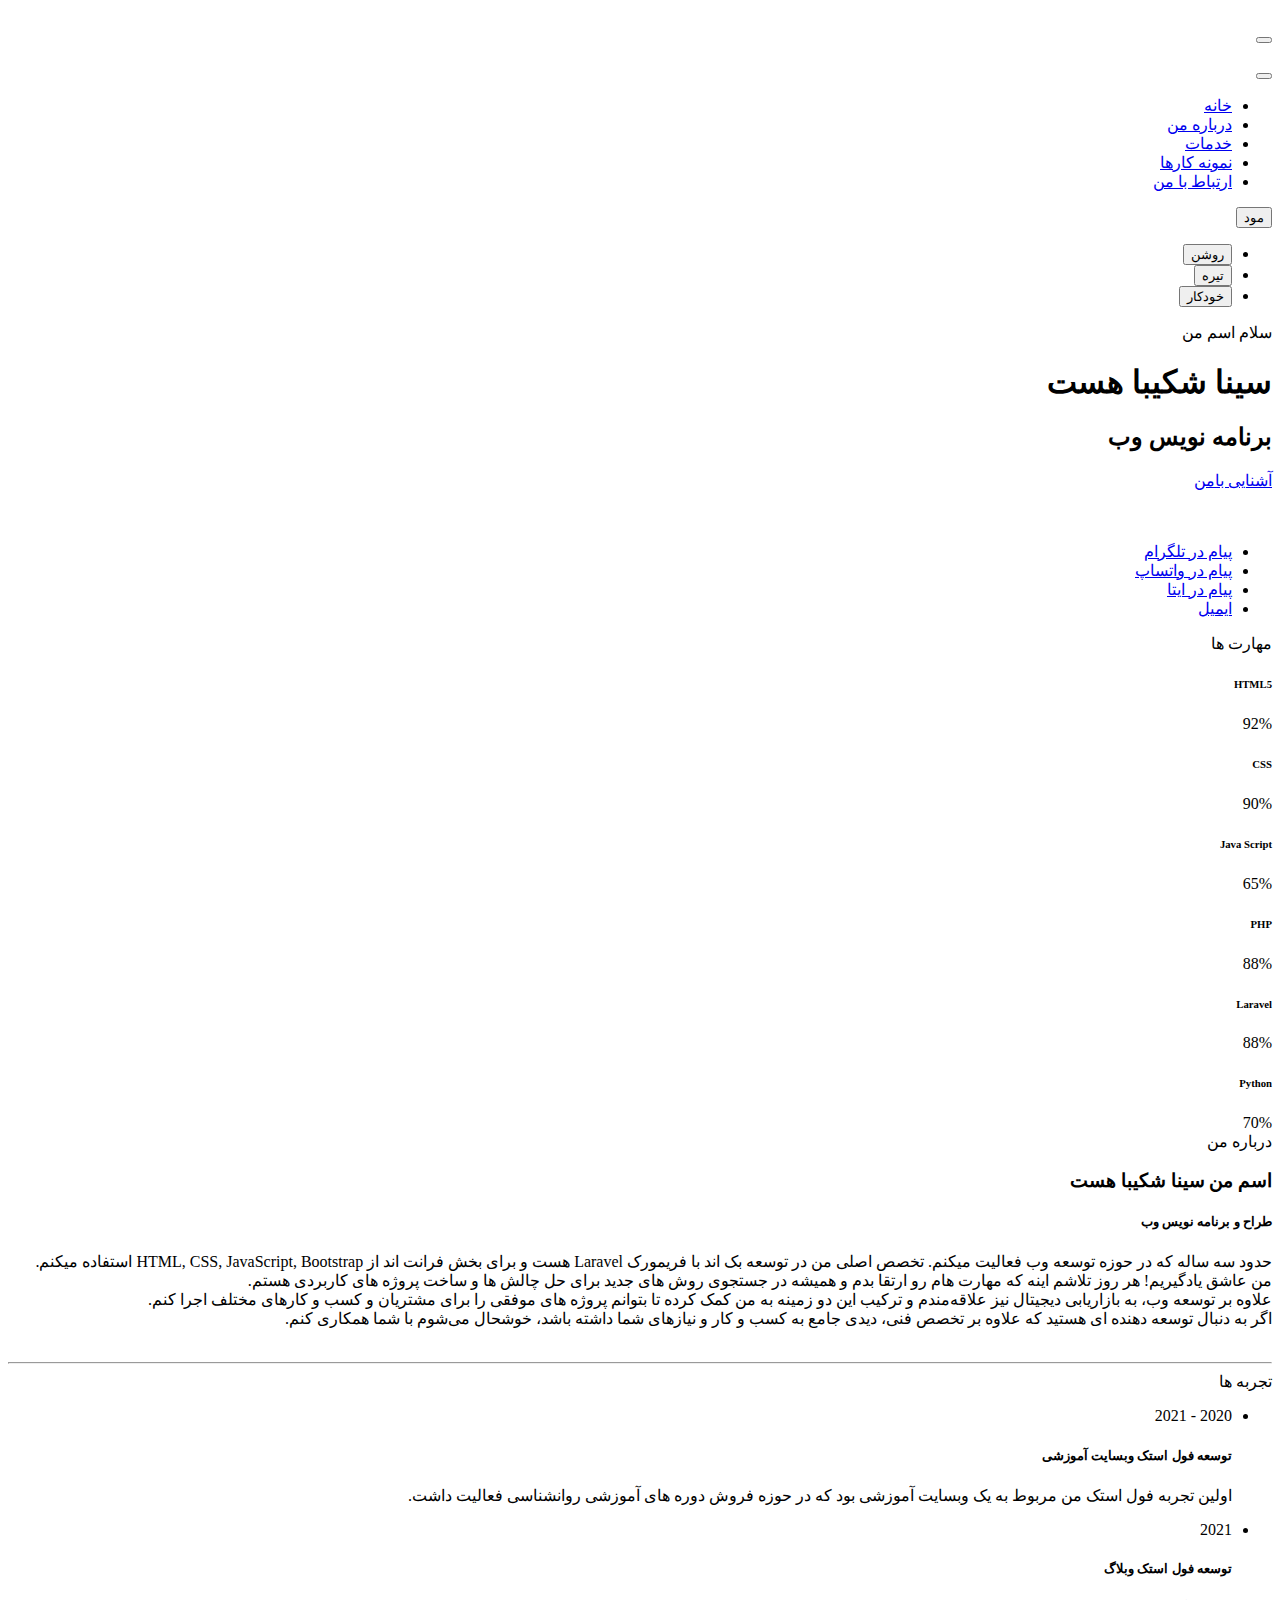
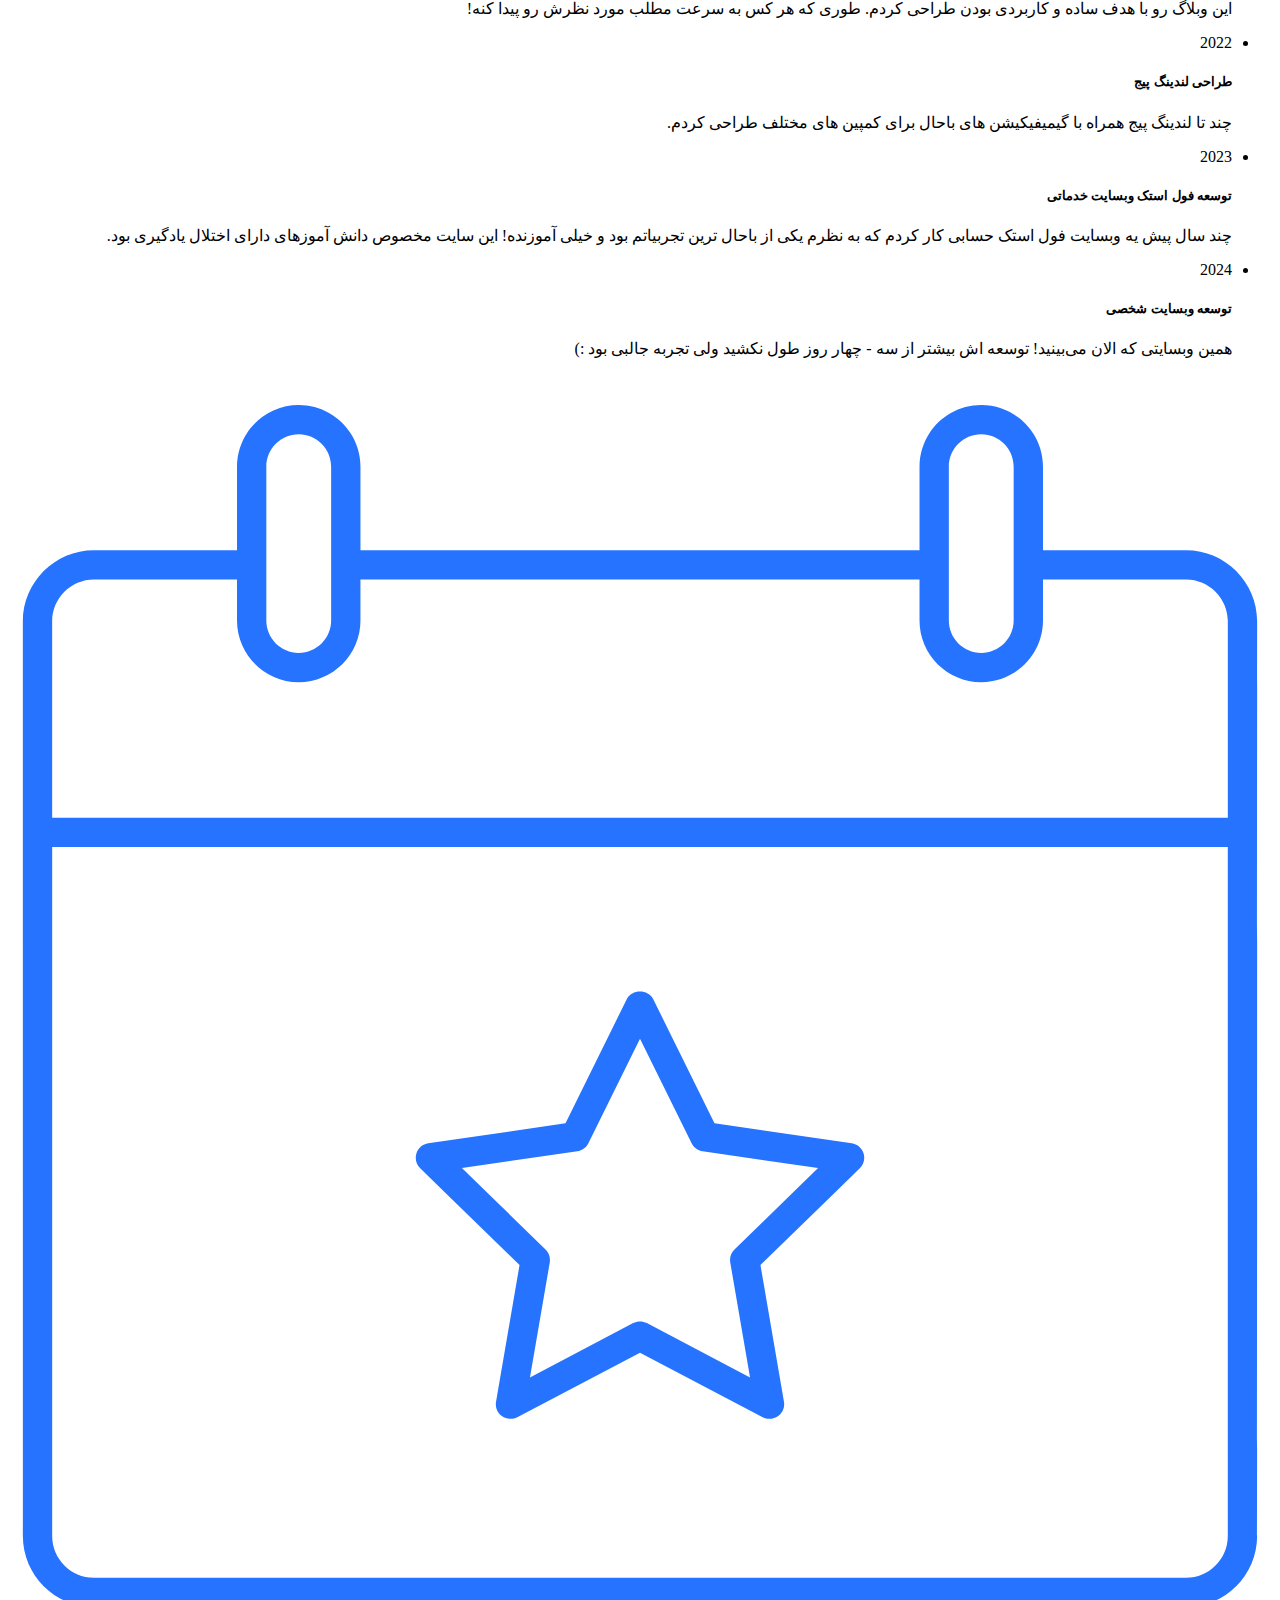
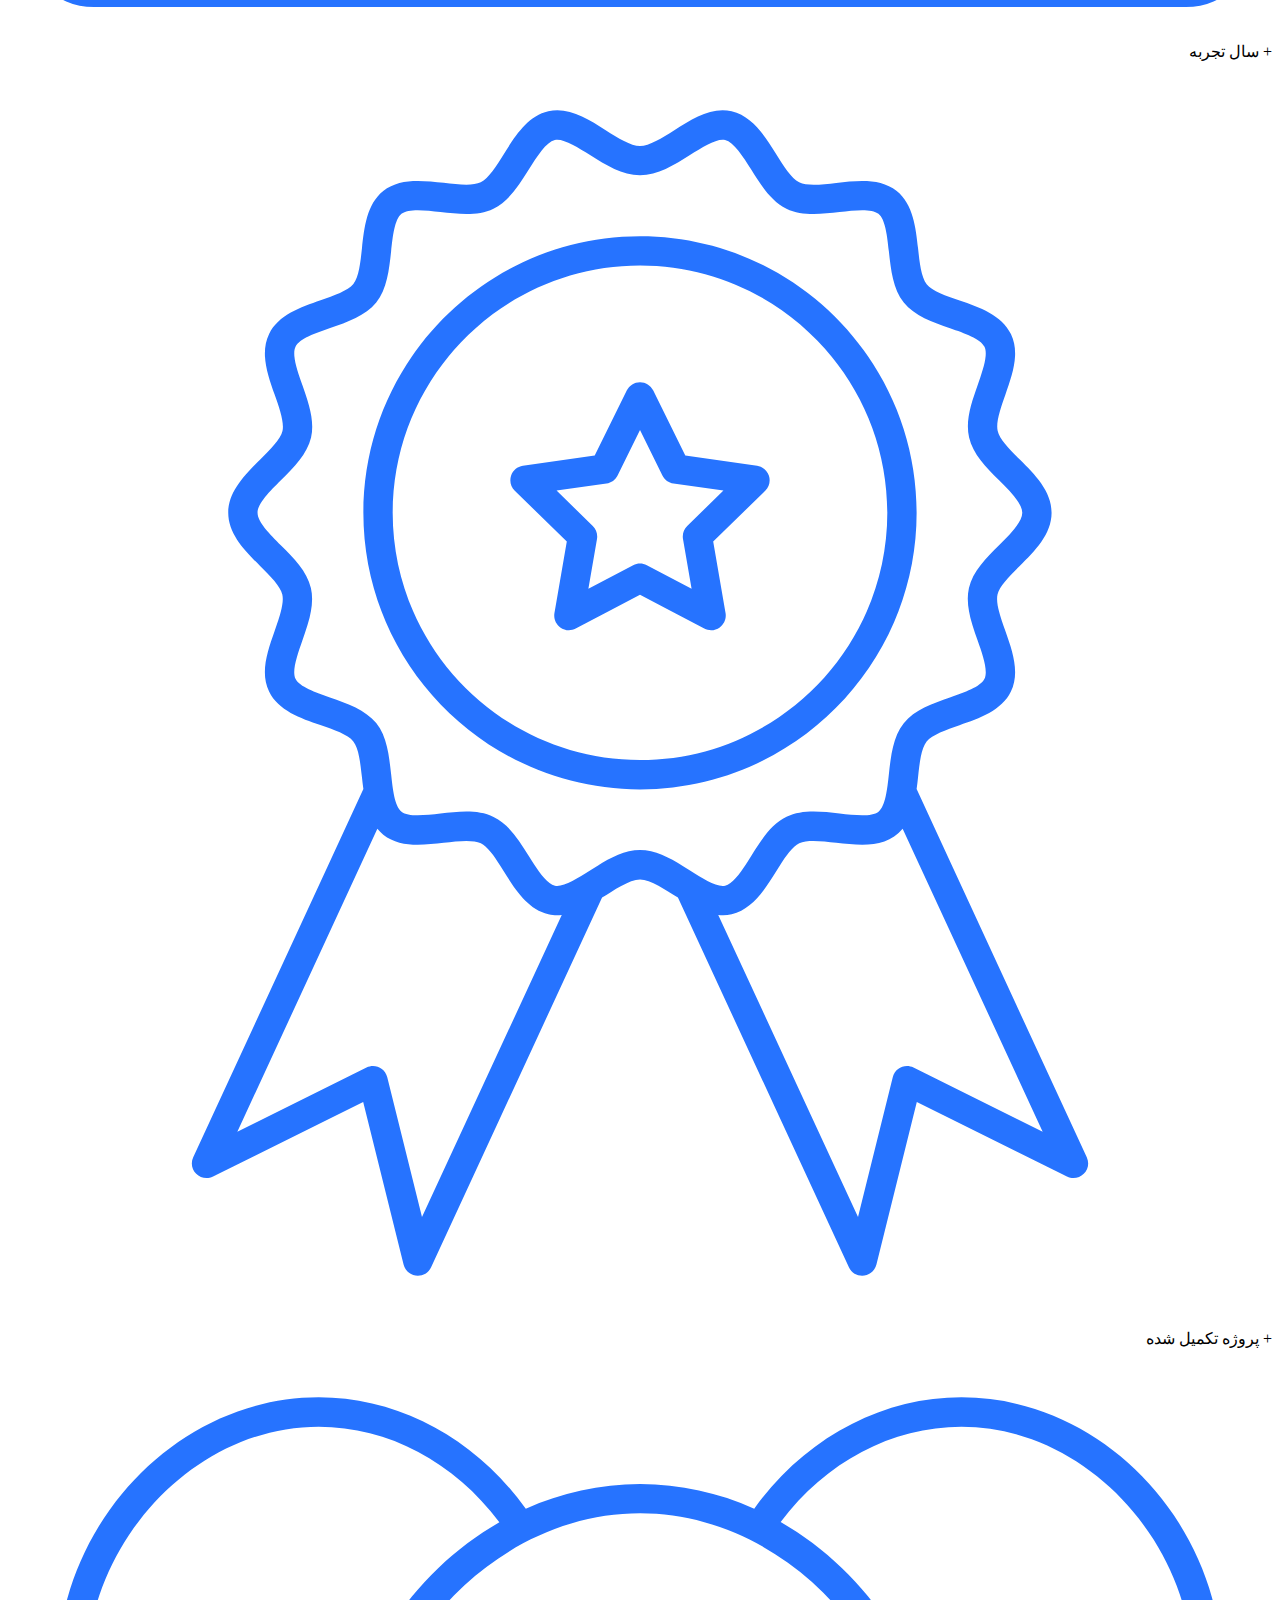
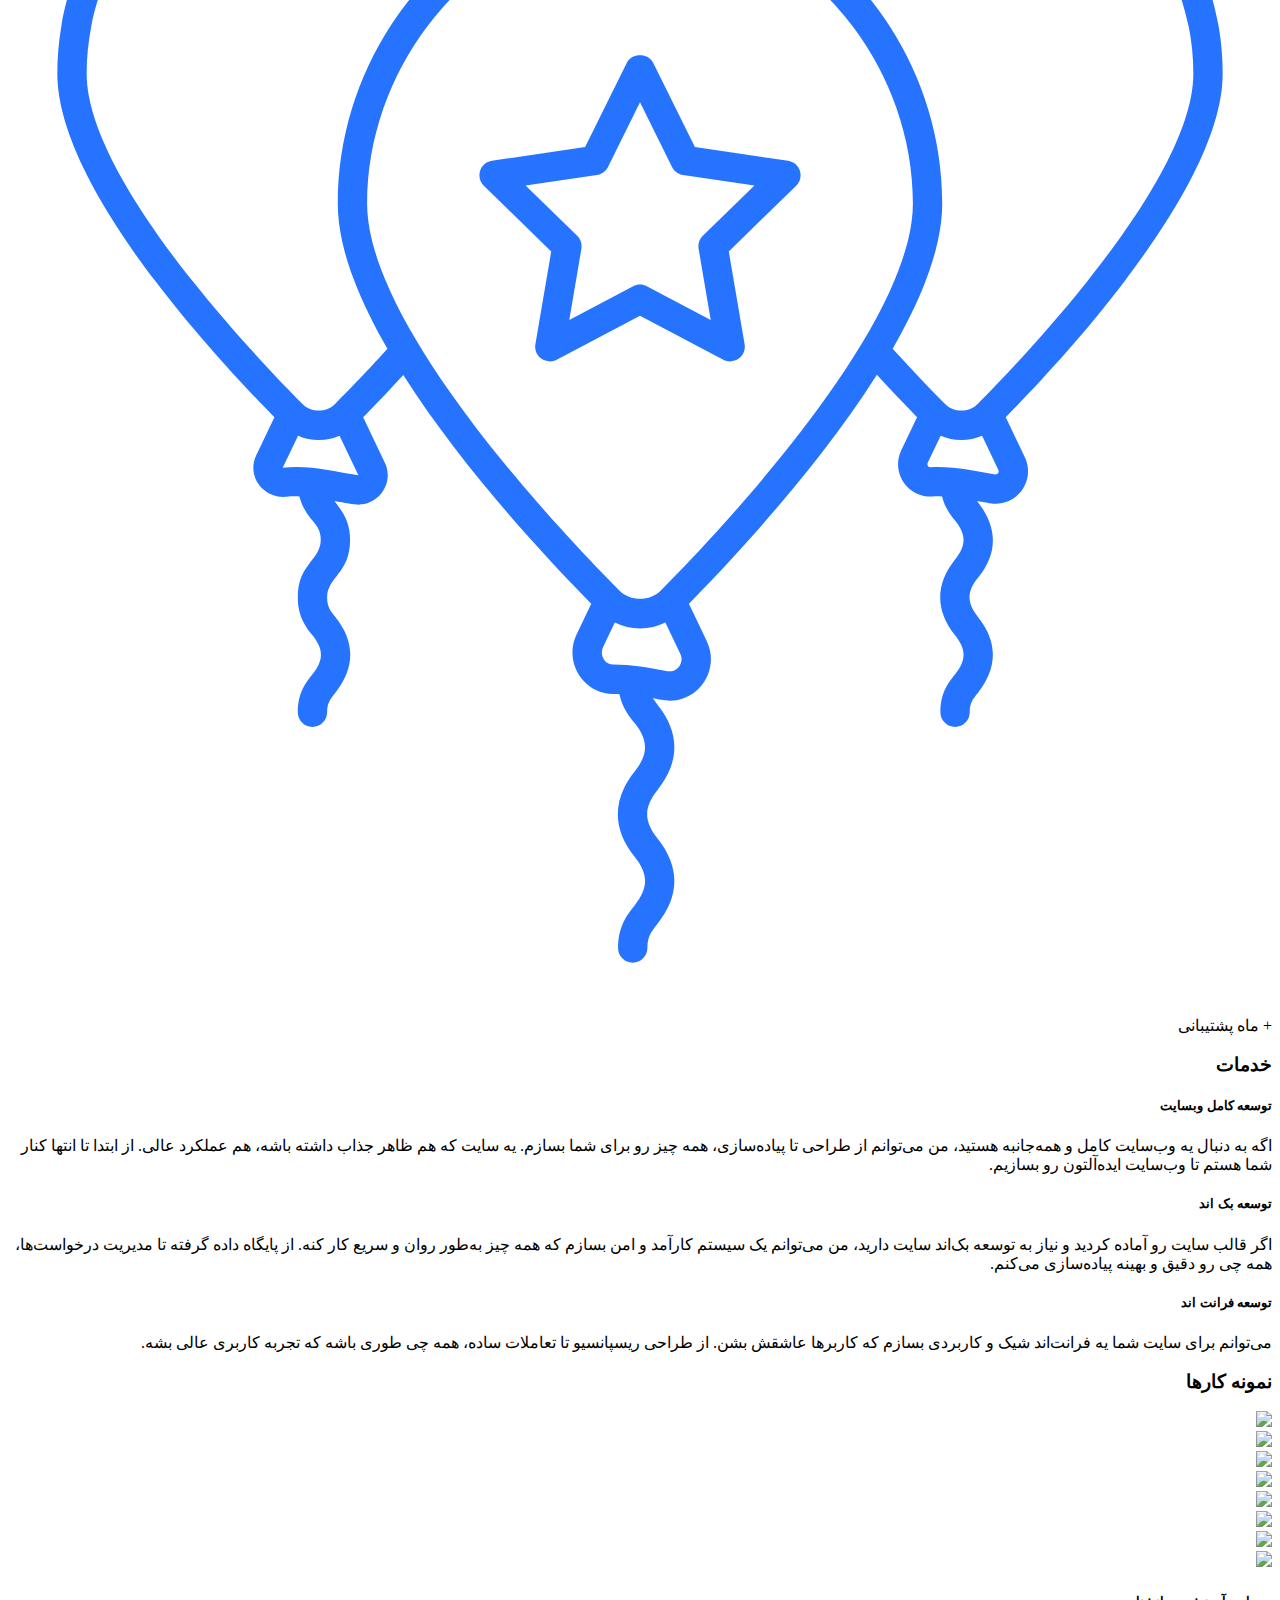
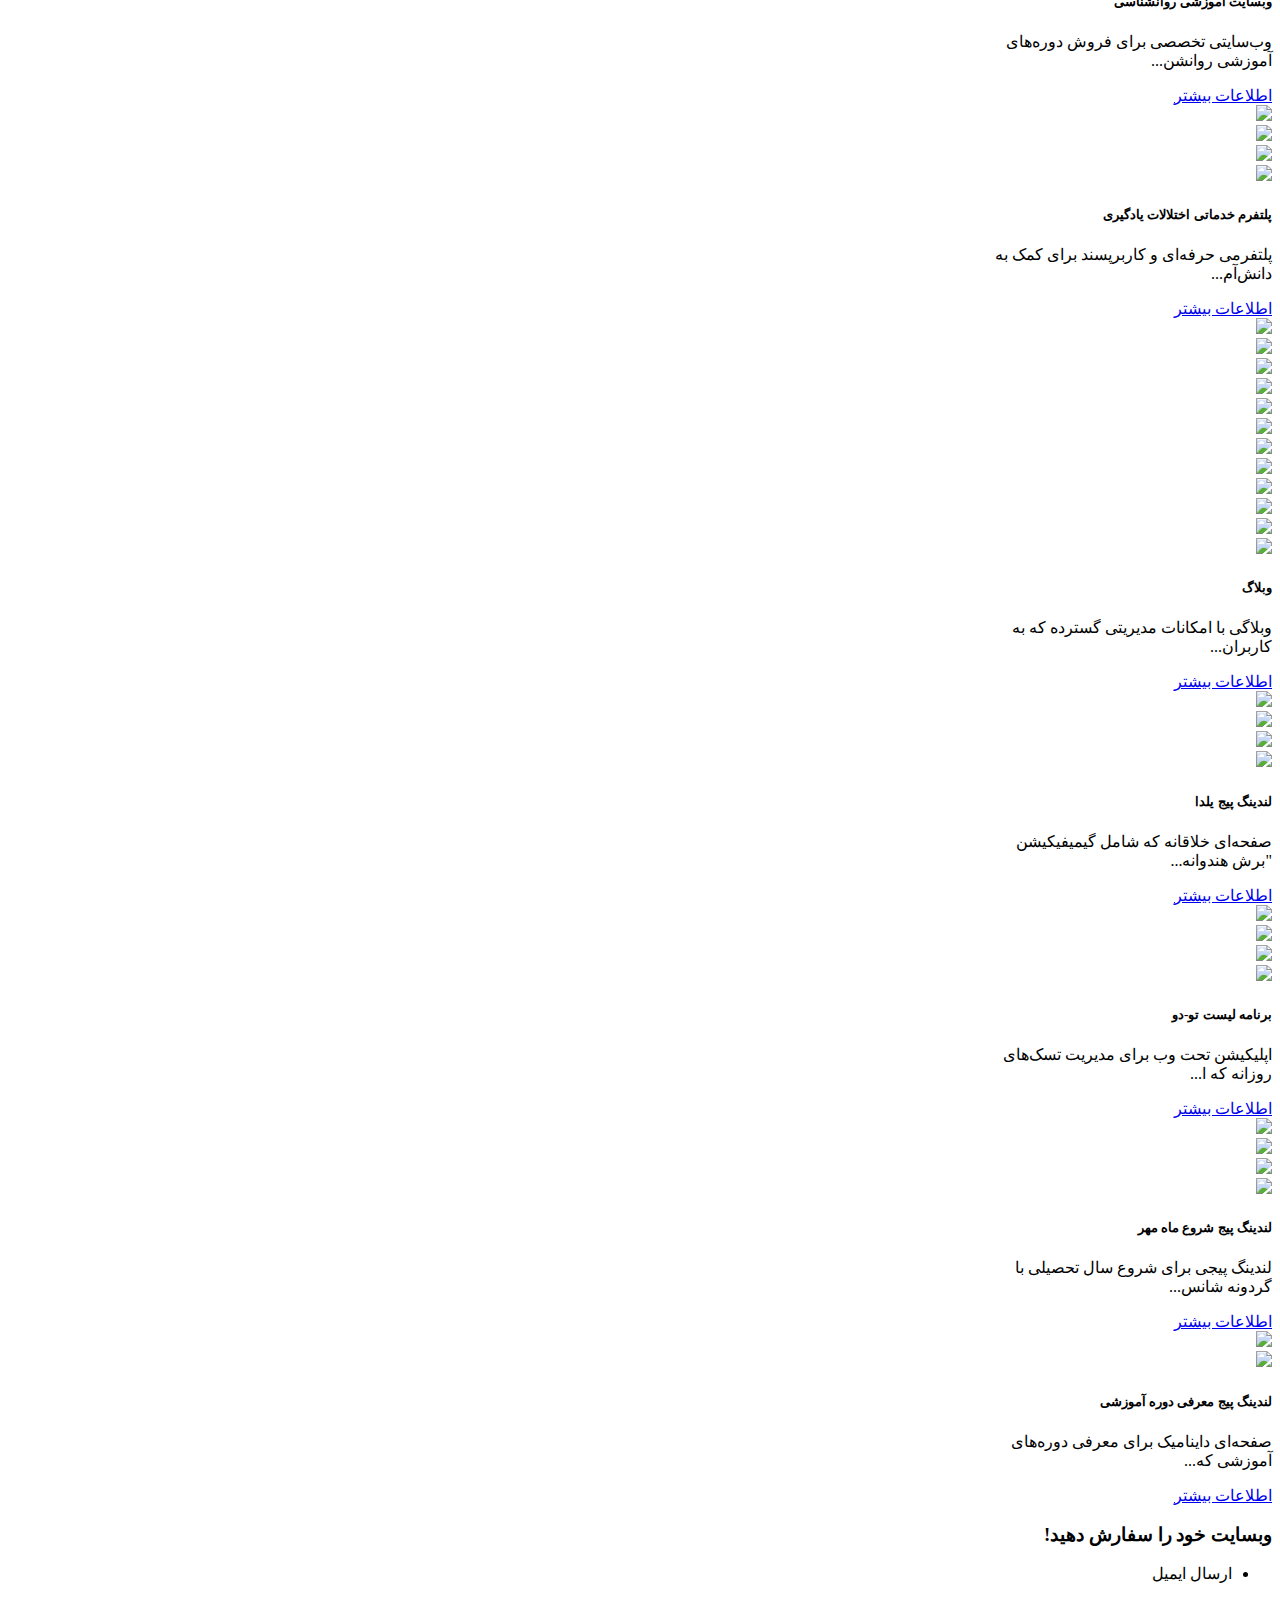
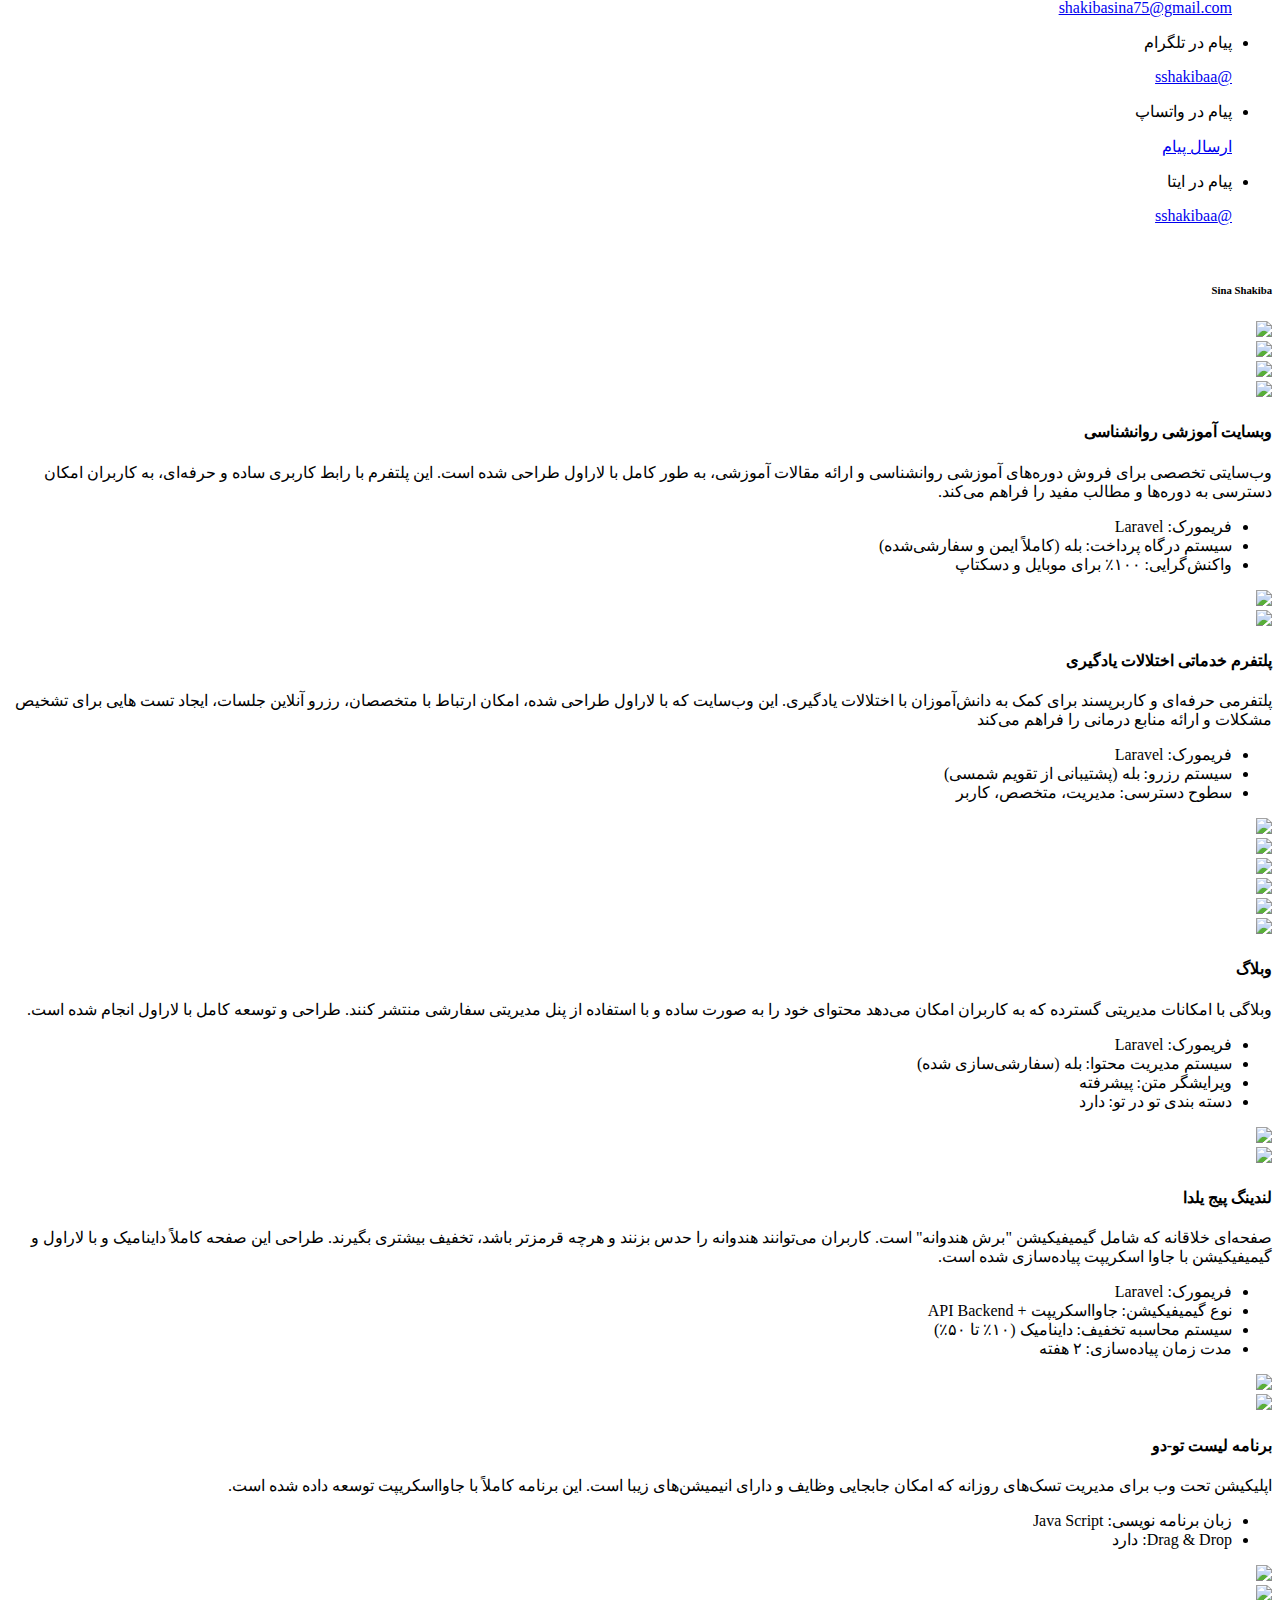
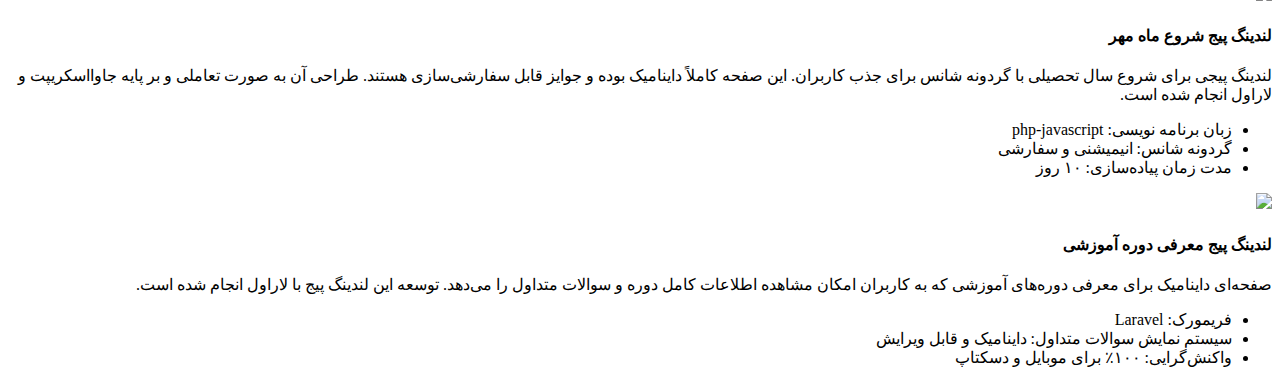
==== index.html @ 2f6c9aba "Add about me and update contact me links" ====
<!DOCTYPE html>
<html lang="zxx" data-bs-theme="light">

<head>
    <!-- metas -->
    <meta charset="utf-8">
    <meta name="author" content="pxdraft">
    <meta http-equiv="X-UA-Compatible" content="IE=edge">
    <meta name="viewport" content="width=device-width, initial-scale=1, shrink-to-fit=no">
    <meta name="keywords" content="Pinory- Portfolio Template">
    <meta name="description" content="Pinory- Portfolio Template">
    <!-- title -->
    <title>سینا شکیبا - برنامه نویس وب</title>
    <!-- Favicon -->
    <link rel="shortcut icon" type="image/x-icon" href="favicon.ico">
    <!-- theme css -->
    <link href="assets/css/style.css" rel="stylesheet">
    <link href="assets/css/swiper-gallery.css" rel="stylesheet">
    <link href="assets/css/swiper-bundle.min.css" rel="stylesheet">
</head>
<!-- Body Start -->

<body class="vazir" dir="rtl">
    <div class="bg-effect"></div>
    <div class="wrapper">
        <!-- Mobile Header -->
        <div class="mobile-header">
            <div class="container">
                <div class="logo">
                    <img class="logo-light" src="assets/img/logo-light.svg" alt="" title="">
                    <img class="logo-dark" src="assets/img/logo.svg" alt="" title="">
                </div>
                <div class="toggle-button">
                    <button class="toggler_menu">
                        <span></span>
                    </button>
                </div>
            </div>
        </div>
        <!-- End Mobile Header -->
        <!-- Header Start -->
        <header class="header-start">
            <div class="line-effect"></div>
            <div class="hs-start">
                <div class="logo">
                    <img class="logo-light" src="assets/img/logo-light.svg" alt="" title="">
                    <img class="logo-dark" src="assets/img/logo.svg" alt="" title="">
                </div>
                <div class="toggle-button">
                    <button class="hl_menu_close">
                        <span></span>
                    </button>
                </div>
            </div>
            <div class="hs-mid one-page-nav">
                <ul class="menu">
                    <li>
                        <a data-scroll-nav="0" class="active" href="#">
                            <span class="circle-icon"></span>
                            <span class="h-link">خانه</span>
                        </a>
                    </li>
                    <li>
                        <a data-scroll-nav="1" href="#">
                            <span class="circle-icon"></span>
                            <span class="h-link">درباره من</span>
                        </a>
                    </li>
                    <li>
                        <a data-scroll-nav="2" href="#">
                            <span class="circle-icon"></span>
                            <span class="h-link">خدمات</span>
                        </a>
                    </li>
                    <li>
                        <a data-scroll-nav="3" href="#">
                            <span class="circle-icon"></span>
                            <span class="h-link">نمونه کارها</span>
                        </a>
                    </li>
                    <li>
                        <a data-scroll-nav="4" href="#">
                            <span class="circle-icon"></span>
                            <span class="h-link">ارتباط با من</span>
                        </a>
                    </li>
                </ul>
            </div>
            <div class="hs-end">
                <!-- Top Menu -->
                <div class="theme-btn dropdown">
                    <button class="btn dropdown-toggle" id="bd-theme" type="button" aria-expanded="false"
                        data-bs-toggle="dropdown">
                        <span class="bi theme-icon-active">
                            <i class="bi-circle-half"></i>
                            <span>مود</span>
                        </span>
                    </button>
                    <ul class="dropdown-menu" aria-labelledby="bd-theme" style="--bs-dropdown-min-width: 8rem;">
                        <li>
                            <button type="button" class="dropdown-item d-flex align-items-center"
                                data-bs-theme-value="light">
                                <span class="bi me-2 opacity-50 theme-icon">
                                    <i class="bi-sun-fill"></i>
                                </span>
                                روشن
                                <span class="bi ms-auto d-none">
                                    <i class="bi-check2"></i>
                                </span>
                            </button>
                        </li>
                        <li>
                            <button type="button" class="dropdown-item d-flex align-items-center"
                                data-bs-theme-value="dark">
                                <span class="bi me-2 opacity-50 theme-icon">
                                    <i class="bi-moon-stars-fill"></i>
                                </span>
                                تیره
                                <span class="bi ms-auto d-none">
                                    <i class="bi-check2"></i>
                                </span>
                            </button>
                        </li>
                        <li>
                            <button type="button" class="dropdown-item d-flex align-items-center active"
                                data-bs-theme-value="auto">
                                <span class="bi me-2 opacity-50 theme-icon">
                                    <i class="bi-circle-half"></i>
                                </span>
                                خودکار
                                <span class="bi ms-auto d-none">
                                    <i class="bi-check2"></i>
                                </span>
                            </button>
                        </li>
                    </ul>
                </div>
                <!-- / -->
            </div>
        </header>
        <!-- End Header -->
        <!-- Main Start -->
        <main class="main-wrap">
            <!-- Home Banner -->
            <section id="home_section" dir="ltr" data-scroll-index="0" class="home-section section-border">
                <div class="container">
                    <div class="row align-items-center min-vh-100 section gy-5">
                        <div class="col-md-6 d-flex flex-column pt-5 pt-md-0 text-center" dir="rtl">
                            <span class="vazir text-white">سلام اسم من</span>
                            <h1 class="type-it text-warning font-extrabold">سینا شکیبا هست</h1>
                            <h2>برنامه نویس وب</h2>
                            <div class="btn-bar">
                                <a class="px-btn px-btn-theme" href="#about_section"> <span>آشنایی بامن</span> <i></i> </a>
                            </div>
                        </div>
                        <div class="col-md-6">
                            <div class="rounded-effect">
                                <span class="circle-icon re"></span>
                                <div class="rounded-effect rounded-effect-in">
                                    <span class="circle-icon"></span>
                                    <div class="ratio ratio-1x1 overflow-hidden rounded-circle">
                                        <img src="assets/img/home-banner.jpg" alt="" title="">
                                    </div>
                                </div>
                            </div>
                        </div>
                    </div>
                </div>
            </section>
            <!-- About -->
            <section id="about_section" data-scroll-index="1" class="about-section section section-border">
                <div class="container">
                    <div class="about-me">
                        <div class="row align-items-start gy-4">
                            <div class="col-lg-7 sticky-lg-top pe-xl-5">
                                <div class="row align-items-start">
                                    <div class="col-md-7 py-4">
                                        <div class="about-me-img">
                                            <img class="rounded-3" src="assets/img/about.jpg" title="" alt="">
                                        </div>
                                    </div>
                                    <div class="col-md-5 py-4">
                                        <div class="about-content">
                                            <ul>
                                                <li>
                                                    <div class="a-icon">
                                                        <i class="fab fa-skype"></i>
                                                    </div>
                                                    <div class="a-text">
                                                        <a class="text-reset stretched-link" href="https://t.me/sshakibaa">
                                                            پیام در تلگرام</a>
                                                    </div>
                                                </li>
                                                <li>
                                                    <div class="a-icon">
                                                        <i class="fa fa-envelope"></i>
                                                    </div>
                                                    <div class="a-text">
                                                        <a class="text-reset stretched-link" href="https://api.whatsapp.com/send?phone=989395718542">پیام در واتساپ</a>
                                                    </div>
                                                </li>
                                                <li>
                                                    <div class="a-icon">
                                                        <i class="fab fa-whatsapp"></i>
                                                    </div>
                                                    <div class="a-text">
                                                        <a class="text-reset stretched-link" href="https://eitaa.com/sshakibaa">پیام در ایتا</a>
                                                    </div>
                                                </li>
                                                <li>
                                                    <div class="a-icon">
                                                        <i class="fa fa-map"></i>
                                                    </div>
                                                    <div class="a-text">
                                                        <a class="text-reset stretched-link" href="mailto:shakibasina75@gmail.com">ایمیل</a>
                                                    </div>
                                                </li>
                                            </ul>
                                        </div>
                                    </div>
                                    <div class="col-12 py-4">
                                        <div class="title-01">
                                            <span>مهارت ها</span>
                                        </div>
                                        <div class="skills">
                                            <div class="skill-lt">
                                                <h6 class="dark-color">HTML5</h6>
                                                <div class="skill-bar">
                                                    <div class="skill-bar-in" role="progressbar" aria-valuenow="92"
                                                        aria-valuemin="0" aria-valuemax="100">
                                                        <span>92%</span>
                                                    </div>
                                                </div>
                                            </div>
                                            <div class="skill-lt">
                                                <h6 class="dark-color">CSS</h6>
                                                <div class="skill-bar">
                                                    <div class="skill-bar-in" role="progressbar" aria-valuenow="90"
                                                        aria-valuemin="0" aria-valuemax="100">
                                                        <span>90%</span>
                                                    </div>
                                                </div>
                                            </div>
                                            <div class="skill-lt">
                                                <h6 class="dark-color">Java Script</h6>
                                                <div class="skill-bar">
                                                    <div class="skill-bar-in" role="progressbar" aria-valuenow="65"
                                                        aria-valuemin="0" aria-valuemax="100">
                                                        <span>65%</span>
                                                    </div>
                                                </div>
                                            </div>
                                            <div class="skill-lt">
                                                <h6 class="dark-color">PHP</h6>
                                                <div class="skill-bar">
                                                    <div class="skill-bar-in" role="progressbar" aria-valuenow="88"
                                                        aria-valuemin="0" aria-valuemax="100">
                                                        <span>88%</span>
                                                    </div>
                                                </div>
                                            </div>
                                            <div class="skill-lt">
                                                <h6 class="dark-color">Laravel</h6>
                                                <div class="skill-bar">
                                                    <div class="skill-bar-in" role="progressbar" aria-valuenow="88"
                                                        aria-valuemin="0" aria-valuemax="100">
                                                        <span>88%</span>
                                                    </div>
                                                </div>
                                            </div>
                                            <div class="skill-lt">
                                                <h6 class="dark-color">Python</h6>
                                                <div class="skill-bar">
                                                    <div class="skill-bar-in" role="progressbar" aria-valuenow="70"
                                                        aria-valuemin="0" aria-valuemax="100">
                                                        <span>70%</span>
                                                    </div>
                                                </div>
                                            </div>
                                        </div>
                                    </div>
                                </div>
                            </div>
                            <div class="col-lg-5 pb-4 pb-lg-0">
                                <div class="title-01">
                                    <span>درباره من</span>
                                </div>
                                <div class="about-me-text pb-5">
                                    <h3>اسم من سینا شکیبا هست</h3>
                                    <h5>طراح و برنامه نویس وب</h5>
                                    <p>
                                        حدود سه ساله که در حوزه توسعه وب فعالیت میکنم. تخصص اصلی من در توسعه بک اند با فریمورک Laravel هست و برای بخش فرانت اند از HTML, CSS, JavaScript, Bootstrap استفاده میکنم.
                                        </br>
                                        من عاشق یادگیریم! هر روز تلاشم اینه که مهارت هام رو ارتقا بدم و همیشه در جستجوی روش های جدید برای حل چالش ها و ساخت پروژه های کاربردی هستم.
                                        </br>
                                        علاوه بر توسعه وب، به بازاریابی دیجیتال نیز علاقه‌مندم و ترکیب این دو زمینه به من کمک کرده تا بتوانم پروژه های موفقی را برای مشتریان و کسب و کارهای مختلف اجرا کنم.
                                </br>
                                    اگر به دنبال توسعه دهنده ای هستید که علاوه بر تخصص فنی، دیدی جامع به کسب و کار و نیازهای شما داشته باشد، خوشحال می‌شوم با شما همکاری کنم.
                                    
                                        <br>
                                        <br>
                                    <!-- </p>
                                    <div class="row pt-2">
                                        <div class="col-auto">
                                            <div class="a-count">
                                                <span class="count">5k</span>
                                                <div class="a-count-text">Projects <br>Completed.</div>
                                            </div>
                                        </div>
                                        <div class="col-auto">
                                            <div class="a-count">
                                                <span class="count">3k</span>
                                                <div class="a-count-text">Satisfied <br>Clients.</div>
                                            </div>
                                        </div>
                                    </div> -->
                                </div>
                                <hr>
                                <div class="title-01 mt-5">
                                    <span>تجربه ها</span>
                                </div>
                                <div class="resume-box">
                                    <ul>
                                        <li>
                                            <div class="icon">
                                                <i class="fas fa-briefcase"></i>
                                            </div>
                                            <span class="time">2020 - 2021</span>
                                            <h5>توسعه فول استک وبسایت آموزشی</h5>
                                            <p>اولین تجربه فول استک من مربوط به یک وبسایت آموزشی بود که در حوزه فروش دوره های آموزشی روانشناسی فعالیت داشت.</p>
                                        </li>
                                        <li>
                                            <div class="icon">
                                                <i class="fas fa-briefcase"></i>
                                            </div>
                                            <span class="time">2021</span>
                                            <h5>توسعه فول استک وبلاگ</h5>
                                            <p>این وبلاگ رو با هدف ساده و کاربردی بودن طراحی کردم. طوری که هر کس به سرعت مطلب مورد نظرش رو پیدا کنه!</p>
                                        </li>
                                        <li>
                                            <div class="icon">
                                                <i class="fas fa-briefcase"></i>
                                            </div>
                                            <span class="time">2022</span>
                                            <h5>طراحی لندینگ پیج</h5>
                                            <p>چند تا لندینگ پیج همراه با گیمیفیکیشن های باحال برای کمپین های مختلف طراحی کردم.</p>
                                        </li>
                                        <li>
                                            <div class="icon">
                                                <i class="fas fa-briefcase"></i>
                                            </div>
                                            <span class="time">2023</span>
                                            <h5>توسعه فول استک وبسایت خدماتی</h5>
                                            <p>چند سال پیش یه وبسایت فول استک حسابی کار کردم که به نظرم یکی از باحال ترین تجربیاتم بود و خیلی آموزنده! این سایت مخصوص دانش آموزهای دارای اختلال یادگیری بود.</p>
                                        </li>
                                        <li>
                                            <div class="icon">
                                                <i class="fas fa-briefcase"></i>
                                            </div>
                                            <span class="time">2024</span>
                                            <h5>توسعه وبسایت شخصی</h5>
                                            <p>همین وبسایتی که الان می‌بینید! توسعه اش بیشتر از سه - چهار روز طول نکشید ولی تجربه جالبی بود :)</p>
                                        </li>
                                    </ul>
                                </div>
                            </div>

                        </div>
                    </div>
                </div>
            </section>
            <!-- End About -->
            <!-- Exp -->
            <div class="exp-section section-border counter">
                <div class="container">
                    <div class="row g-0">
                        <div class="col">
                            <div class="exp-box">
                                <svg enable-background="new 0 0 256 256" viewBox="0 0 256 256"
                                    xmlns="http://www.w3.org/2000/svg">
                                    <path
                                        d="m238.584 35.693h-28.969v-16.911c0-6.894-5.607-12.501-12.501-12.501s-12.501 5.607-12.501 12.501v16.911h-113.228v-16.911c0-6.894-5.607-12.501-12.501-12.501s-12.501 5.607-12.501 12.501v16.911h-28.967c-7.944 0-14.409 6.465-14.409 14.409.001 34.266.006 180.498.006 185.217 0 7.941 6.459 14.4 14.4 14.4h221.174c7.938 0 14.397-6.459 14.397-14.4 0-4.324.007-151.069.009-185.218 0-7.943-6.465-14.408-14.409-14.408zm-48.034-16.911c0-3.618 2.946-6.564 6.564-6.564s6.564 2.946 6.564 6.564v31.143c0 3.618-2.946 6.564-6.564 6.564s-6.564-2.946-6.564-6.564zm-138.231 0c0-3.618 2.946-6.564 6.564-6.564s6.564 2.946 6.564 6.564v31.143c0 3.618-2.946 6.564-6.564 6.564s-6.564-2.946-6.564-6.564zm-34.903 22.848h28.966v8.295c0 6.894 5.607 12.501 12.501 12.501s12.501-5.607 12.501-12.501v-8.295h113.228v8.295c0 6.894 5.607 12.501 12.501 12.501s12.501-5.607 12.501-12.501v-8.295h28.969c4.671 0 8.471 3.801 8.471 8.471v39.748h-238.109v-39.747c0-4.671 3.8-8.472 8.471-8.472zm221.171 202.152h-221.174c-4.668 0-8.463-3.795-8.463-8.463v-139.523h238.096v139.524c.001 4.667-3.794 8.462-8.459 8.462z"
                                        fill="#2673ff"></path>
                                    <path
                                        d="m170.876 155.818-27.789-4.047-12.426-25.171c-.997-2.029-4.326-2.029-5.323 0l-12.426 25.171-27.789 4.047c-1.116.162-2.047.945-2.395 2.021s-.058 2.256.754 3.044l20.12 19.587-4.76 27.673c-.191 1.116.267 2.241 1.18 2.905.913.67 2.131.757 3.128.226l24.85-13.067 24.849 13.067c1.019.537 2.233.427 3.128-.226.913-.664 1.371-1.789 1.18-2.905l-4.76-27.673 20.12-19.587c.812-.789 1.102-1.969.754-3.044-.348-1.076-1.279-1.859-2.395-2.021zm-23.741 21.486c-.702.684-1.021 1.667-.855 2.632l4.007 23.281-20.903-10.991c-.865-.456-1.898-.457-2.766 0l-20.903 10.991 4.007-23.281c.165-.965-.154-1.948-.855-2.632l-16.928-16.479 23.376-3.404c.965-.139 1.8-.748 2.232-1.624l10.453-21.178 10.454 21.179c.432.876 1.267 1.484 2.232 1.624l23.376 3.404z"
                                        fill="#2673ff"></path>
                                </svg>
                                <span><span class="count" data-to="3" data-speed="3"></span>+</span>
                                سال تجربه
                            </div>
                        </div>
                        <div class="col">
                            <div class="exp-box border-0">
                                <svg enable-background="new 0 0 256 256" viewBox="0 0 256 256"
                                    xmlns="http://www.w3.org/2000/svg">
                                    <g fill="#2673ff">
                                        <path
                                            d="m41.53 225.929 30.407-15.096 8.179 32.928c.678 2.722 4.405 3.07 5.575.531l34.626-74.856c2.237-1.405 5.543-3.675 7.684-3.675 2.112 0 5.304 2.18 7.679 3.671l34.629 74.861c1.17 2.537 4.897 2.194 5.575-.531l8.179-32.928 30.407 15.096c2.491 1.242 5.189-1.359 4.015-3.904l-34.461-74.561c.108-.807.202-1.613.288-2.399.313-2.883.638-5.865 1.74-7.245 1.107-1.373 3.931-2.351 6.662-3.296 4.01-1.39 8.556-2.966 10.405-6.82 1.85-3.825.331-8.132-1.136-12.298-.968-2.748-1.971-5.591-1.574-7.348.386-1.676 2.473-3.754 4.494-5.764 3.027-3.014 6.456-6.428 6.456-10.792 0-4.357-3.418-7.767-6.436-10.776-2.015-2.011-4.099-4.091-4.479-5.781-.412-1.773.589-4.621 1.554-7.376 1.458-4.156 2.966-8.453 1.125-12.264-1.85-3.854-6.381-5.421-10.382-6.803-2.74-.947-5.569-1.925-6.68-3.312-1.11-1.389-1.435-4.369-1.748-7.254-.458-4.197-.974-8.953-4.317-11.629-3.325-2.634-7.854-2.119-12.246-1.624-2.888.328-5.88.668-7.515-.128-1.574-.749-3.149-3.273-4.674-5.713-2.247-3.598-4.795-7.676-9.008-8.651-4.079-.932-7.9 1.487-11.597 3.815-2.502 1.574-5.088 3.202-6.955 3.202s-4.453-1.628-6.955-3.202c-3.702-2.33-7.532-4.742-11.614-3.812-4.198.973-6.746 5.05-8.993 8.648-1.525 2.44-3.099 4.963-4.694 5.724-1.609.781-4.604.442-7.494.116-4.392-.496-8.921-1.012-12.258 1.632-3.331 2.667-3.847 7.423-4.305 11.62-.313 2.885-.638 5.865-1.74 7.245-1.105 1.367-3.917 2.338-6.639 3.278-4.021 1.389-8.582 2.962-10.428 6.839-1.85 3.825-.331 8.134 1.136 12.3.968 2.748 1.971 5.593 1.574 7.348-.386 1.673-2.482 3.752-4.505 5.761-3.038 3.014-6.48 6.429-6.48 10.795 0 4.359 3.43 7.768 6.457 10.778 2.024 2.011 4.114 4.091 4.494 5.78.412 1.773-.589 4.621-1.554 7.376-1.458 4.156-2.966 8.453-1.125 12.262 1.85 3.856 6.384 5.423 10.385 6.804 2.737.947 5.569 1.925 6.677 3.311 1.11 1.389 1.435 4.371 1.748 7.254.086.786.18 1.591.288 2.399l-34.461 74.561c-1.172 2.538 1.517 5.148 4.015 3.903zm168.026-9.067-26.165-12.99c-1.664-.832-3.735.073-4.201 1.942l-7.033 28.327-28.311-61.199c.897.092 1.803.074 2.722-.135 4.198-.973 6.746-5.05 8.993-8.647 1.525-2.441 3.099-4.963 4.694-5.724 1.609-.781 4.598-.445 7.494-.116 5.011.568 10.195 1.118 13.446-2.819zm-144.357-87.972c-2.902-1.003-6.19-2.14-6.973-3.769-.771-1.596.371-4.849 1.377-7.719 1.25-3.554 2.54-7.231 1.742-10.663-.754-3.36-3.47-6.059-6.097-8.67-2.206-2.193-4.705-4.678-4.705-6.567 0-1.893 2.511-4.384 4.723-6.58 2.624-2.603 5.337-5.295 6.114-8.654.774-3.44-.516-7.102-1.763-10.644-1.015-2.879-2.166-6.142-1.386-7.757.786-1.645 4.094-2.788 7.013-3.795 3.514-1.213 7.149-2.467 9.333-5.172 2.189-2.738 2.606-6.593 3.012-10.321.333-3.047.707-6.501 2.102-7.618 1.4-1.113 4.847-.722 7.889-.377 3.74.423 7.599.863 10.742-.667 3.134-1.495 5.178-4.765 7.152-7.928 1.638-2.621 3.494-5.591 5.282-6.006 1.661-.391 4.572 1.442 7.126 3.05 3.215 2.022 6.538 4.114 10.118 4.114 3.581 0 6.903-2.092 10.118-4.114 2.551-1.603 5.413-3.43 7.109-3.054 1.803.419 3.659 3.389 5.297 6.01 1.974 3.163 4.018 6.433 7.132 7.916 3.166 1.542 7.028 1.105 10.762.678 3.038-.345 6.486-.736 7.877.368 1.406 1.125 1.78 4.579 2.114 7.626.406 3.728.823 7.583 3.012 10.32 2.183 2.73 5.842 3.994 9.379 5.216 2.902 1.003 6.193 2.14 6.973 3.768.771 1.596-.371 4.85-1.377 7.721-1.25 3.556-2.54 7.231-1.742 10.663.754 3.356 3.459 6.054 6.077 8.664 2.198 2.193 4.691 4.679 4.691 6.572 0 1.896-2.502 4.386-4.708 6.584-2.615 2.602-5.317 5.294-6.094 8.65-.774 3.44.516 7.102 1.763 10.644 1.015 2.877 2.166 6.14 1.389 7.748-.783 1.631-4.088 2.776-7.002 3.785-3.523 1.221-7.164 2.483-9.347 5.191-2.189 2.737-2.606 6.593-3.012 10.321-.333 3.047-.707 6.5-2.102 7.616-1.406 1.112-4.85.72-7.892.378-3.737-.422-7.596-.86-10.739.667-3.134 1.495-5.178 4.765-7.152 7.928-1.638 2.619-3.494 5.59-5.282 6.006-1.679.387-4.566-1.451-7.118-3.064-3.215-2.032-6.541-4.134-10.124-4.134s-6.909 2.102-10.124 4.134c-2.557 1.613-5.471 3.424-7.106 3.067-1.803-.419-3.659-3.389-5.297-6.009-1.974-3.163-4.018-6.433-7.132-7.916-3.204-1.56-7.169-1.086-10.759-.678-3.035.342-6.491.735-7.88-.37-1.406-1.125-1.78-4.578-2.114-7.625-.406-3.728-.823-7.584-3.012-10.323-2.183-2.726-5.842-3.989-9.379-5.211zm9.607 26.608c.355.431.747.835 1.198 1.196 3.328 2.635 7.866 2.119 12.246 1.625 2.893-.326 5.885-.668 7.515.128 1.574.749 3.149 3.272 4.674 5.713 2.247 3.596 4.795 7.674 9.008 8.65 1.115.255 1.899.219 2.706.137l-28.308 61.194-7.033-28.327c-.463-1.859-2.531-2.784-4.201-1.942l-26.165 12.99z">
                                        </path>
                                        <path
                                            d="m128.001 147.527c30.891 0 56.024-25.133 56.024-56.025 0-30.894-25.133-56.027-56.024-56.027-30.894 0-56.027 25.133-56.027 56.027 0 30.892 25.133 56.025 56.027 56.025zm0-106.114c27.618 0 50.087 22.47 50.087 50.089s-22.469 50.088-50.087 50.088c-27.621 0-50.089-22.469-50.089-50.088s22.469-50.089 50.089-50.089z">
                                        </path>
                                        <path
                                            d="m113.175 97.322-2.502 14.499c-.191 1.113.264 2.241 1.18 2.905.913.667 2.128.754 3.128.226l13.02-6.851 13.017 6.851c1.019.537 2.233.427 3.128-.226.916-.664 1.371-1.792 1.18-2.905l-2.502-14.499 10.536-10.265c.812-.789 1.102-1.97.754-3.046-.351-1.076-1.281-1.858-2.401-2.019l-14.542-2.093-6.509-13.201c-.499-1.015-1.531-1.657-2.661-1.657-1.131 0-2.163.642-2.661 1.655l-6.512 13.203-14.542 2.093c-1.119.161-2.05.944-2.401 2.019-.348 1.076-.058 2.257.754 3.046zm8.048-11.769c.968-.139 1.806-.748 2.238-1.625l4.54-9.203 4.537 9.202c.432.878 1.27 1.487 2.238 1.626l10.124 1.458-7.338 7.148c-.702.683-1.021 1.667-.855 2.631l1.742 10.101-9.066-4.771c-.864-.455-1.902-.455-2.766 0l-9.069 4.772 1.742-10.102c.165-.964-.154-1.948-.855-2.631l-7.338-7.148z">
                                        </path>
                                    </g>
                                </svg>
                                <span><span class="count" data-to="7" data-speed="7"></span>+</span>
                                پروژه تکمیل شده
                            </div>
                        </div>
                        <div class="col">
                            <div class="exp-box border-0">
                                <svg enable-background="new 0 0 256 256" viewBox="0 0 256 256"
                                xmlns="http://www.w3.org/2000/svg">
                                <path
                                    d="m50.284 143.238c-2.021 4.23 1.405 8.888 6.117 8.416.853-.096 1.731-.107 2.625-.076.558 2.257 1.718 3.737 2.64 4.889 1.044 1.302 1.673 2.087 1.673 3.949 0 4.06-4.647 4.852-4.647 11.611 0 3.949 1.719 6.1 2.975 7.668 2.29 2.873 2.281 5.064-.001 7.924-1.255 1.568-2.973 3.72-2.973 7.668 0 1.641 1.329 2.969 2.969 2.969 1.639 0 2.969-1.328 2.969-2.969 0-1.867.631-2.656 1.674-3.963 3.966-4.955 4.062-10.259 0-15.334-1.044-1.308-1.674-2.096-1.674-3.963 0-4.1 4.647-4.85 4.647-11.611 0-3.467-1.194-5.428-3.17-7.911 2.084.376 3.982.741 4.866.741 4.335 0 7.229-4.539 5.35-8.474l-4.391-9.223c1.963-1.994 4.787-4.929 8.126-8.569 11.607 18.283 28.116 36.209 38.068 46.34l-2.977 6.239c-2.643 5.536 1.339 12.017 7.423 12.017.417 0 .844.034 1.266.054.573 2.711 1.929 4.421 3.077 5.855 2.807 3.507 2.807 6.309 0 9.82-4.541 5.671-4.549 11.569-.001 17.253 2.809 3.515 2.809 6.336 0 9.851-1.496 1.87-3.359 4.201-3.359 8.631 0 1.641 1.329 2.969 2.969 2.969s2.969-1.328 2.969-2.969c0-2.348.819-3.375 2.058-4.926 4.542-5.678 4.546-11.58 0-17.262-2.81-3.516-2.806-6.329-.001-9.837 4.542-5.672 4.55-11.56 0-17.242-.369-.462-.685-.88-.969-1.297 2.098.368 2.485.471 3.398.471 6.109 0 10.218-6.424 7.555-12.017l-3.626-7.613c9.953-10.136 26.467-28.08 38.068-46.376 2.579 2.809 5.271 5.655 8.135 8.58l-3.197 6.696c-2.129 4.471 1.235 9.643 6.349 9.373.625-.039 1.266-.031 1.912-.008.558 2.255 1.718 3.733 2.639 4.884 2.284 2.848 2.287 5.044 0 7.897-4.014 5.015-4.022 10.306 0 15.331 2.29 2.873 2.281 5.064-.001 7.924-1.255 1.568-2.973 3.72-2.973 7.668 0 1.641 1.329 2.969 2.969 2.969s2.969-1.328 2.969-2.969c0-1.867.631-2.656 1.674-3.963 3.966-4.955 4.062-10.259 0-15.334-2.314-2.899-2.258-5.101-.001-7.915 4.076-5.093 4.024-10.269-.193-15.568 2.444.438 3.074.565 3.795.565 4.766 0 7.977-5.036 5.891-9.408l-3.868-8.124c14.327-14.591 43.934-47.438 43.934-69.625 0-30.314-24.227-55.924-52.903-55.924-16.28 0-31.781 8.388-41.974 22.548-7.173-3.201-14.986-4.989-23.113-4.989-8.139 0-15.964 1.791-23.146 4.997-10.192-14.164-25.681-22.555-41.945-22.555-28.696 0-52.939 25.61-52.939 55.924 0 22.157 29.634 55.025 43.965 69.622zm5.359 2.557 3.102-6.504c2.654 1.154 5.659 1.191 8.4.004l3.826 8.013c-5.027-.744-10.074-2.148-15.328-1.513zm77.893 41.175c-3.602-.645-7.306-1.331-10.963-1.331-1.737 0-2.82-1.944-2.066-3.523l2.388-5.005c1.584.765 3.312 1.21 5.121 1.21 1.81 0 3.538-.445 5.124-1.211l3.035 6.371c.854 1.798-.653 3.828-2.639 3.489zm66.418-39.844c-4.15-.684-8.61-1.735-13.07-1.461-.427.071-.834-.417-.61-.89l2.616-5.481c1.31.569 2.729.878 4.2.877 1.47 0 2.888-.31 4.196-.877l3.297 6.925c.204.425-.098.962-.629.907zm-6.848-131.197c25.019 0 46.965 23.359 46.965 49.986 0 21.347-33.432 56.626-43.685 66.935-1.763 1.786-4.833 1.786-6.599 0-3.824-3.866-7.287-7.54-10.609-11.198 5.98-10.375 10.032-20.633 10.032-29.411 0-24.283-13.443-45.949-32.724-56.982 9.078-12.16 22.544-19.33 36.62-19.33zm-9.833 76.312c0 25.008-39.072 66.316-51.048 78.383-2.25 2.267-6.167 2.267-8.416 0-11.982-12.064-51.081-53.377-51.081-78.383 0-31.298 25.836-58.754 55.291-58.754 29.434.001 55.254 27.456 55.254 58.754zm-120.343-76.312c14.059 0 27.516 7.174 36.59 19.338-19.284 11.036-32.729 32.697-32.729 56.974 0 8.787 4.063 19.058 10.058 29.445-4.746 5.231-8.617 9.179-10.602 11.164-1.763 1.786-4.827 1.792-6.604-.006-10.254-10.312-43.714-45.616-43.714-66.929 0-26.627 21.963-49.986 47.001-49.986z"
                                    fill="#2673ff"></path>
                                <path
                                    d="m110.018 101.959-3.202 18.807c-.19 1.113.27 2.238 1.184 2.902.913.661 2.128.751 3.125.223l16.875-8.887 16.876 8.887c.999.526 2.21.44 3.125-.223.915-.664 1.374-1.789 1.184-2.902l-3.202-18.807 13.647-13.304c.807-.787 1.099-1.967.751-3.041s-1.276-1.857-2.393-2.021l-18.869-2.767-8.457-17.098c-1.003-2.024-4.323-2.024-5.323 0l-8.456 17.098-18.869 2.767c-1.118.164-2.045.947-2.393 2.021s-.057 2.254.751 3.041zm9.267-15.484c.965-.141 1.799-.747 2.231-1.621l6.484-13.113 6.486 13.113c.432.874 1.267 1.48 2.231 1.621l14.468 2.121-10.462 10.201c-.699.68-1.018 1.661-.854 2.624l2.454 14.416-12.941-6.815c-.866-.456-1.9-.456-2.766 0l-12.939 6.815 2.454-14.416c.164-.963-.155-1.944-.854-2.624l-10.462-10.201z"
                                    fill="#2673ff"></path>
                            </svg>
                                <span><span class="count" data-to="6" data-speed="6"></span>+</span>
                                ماه پشتیبانی
                            </div>
                        </div>
                    </div>
                </div>
            </div>
            <!-- End Exp -->
            <!-- Services -->
            <section data-scroll-index="2" class="services-section section section-border">
                <div class="container">
                    <div class="section-heading">
                        <h3>
                            <span>خدمات</span>
                        </h3>
                    </div>
                    <div class="row gy-4">
                        <div class="col-sm-6 col-lg-4">
                            <div class="feature-box-01">
                                <div class="icon"><i class="bi bi-house-door"></i></div>
                                <div class="feature-content">
                                    <h5>توسعه کامل وبسایت</h5>
                                    <p>اگه به دنبال یه وب‌سایت کامل و همه‌جانبه هستید، من می‌توانم از طراحی تا پیاده‌سازی، همه چیز رو برای شما بسازم. یه سایت که هم ظاهر جذاب داشته باشه، هم عملکرد عالی. از ابتدا تا انتها کنار شما هستم تا وب‌سایت ایده‌آلتون رو بسازیم.</p>
                                </div>
                            </div>
                        </div>
                        <div class="col-sm-6 col-lg-4">
                            <div class="feature-box-01">
                                <div class="icon"><i class="bi bi-gear"></i></div>
                                <div class="feature-content">
                                    <h5>توسعه بک اند</h5>
                                    <p>اگر قالب سایت رو آماده کردید و نیاز به توسعه بک‌اند سایت دارید، من می‌توانم یک سیستم کارآمد و امن بسازم که همه چیز به‌طور روان و سریع کار کنه. از پایگاه داده گرفته تا مدیریت درخواست‌ها، همه چی رو دقیق و بهینه پیاده‌سازی می‌کنم.</p>
                                </div>
                            </div>
                        </div>
                        <div class="col-sm-6 col-lg-4">
                            <div class="feature-box-01">
                                <div class="icon"><i class="bi bi-laptop"></i></div>
                                <div class="feature-content">
                                    <h5>توسعه فرانت اند</h5>
                                    <p> می‌توانم برای سایت شما یه فرانت‌اند شیک و کاربردی بسازم که کاربرها عاشقش بشن. از طراحی ریسپانسیو تا تعاملات ساده، همه چی طوری باشه که تجربه کاربری عالی بشه.</p>
                                </div>
                            </div>
                        </div>
                    </div>
                </div>
            </section>
            <!-- End Services -->

            <!-- portfolio -->
            <section id="portfolio" data-scroll-index="3" class="section portfolio-section section-border">
                <div class="container">
                    <div class="section-heading">
                        <h3>
                            <span>نمونه کارها</span>
                        </h3>
                    </div>
                        <div class="row g-3 g-lg-4">
                                                        <div class="card m-2 p-0 rounded" style="width: 18rem;">
                                
                                <div style="--swiper-navigation-color: #fff; --swiper-pagination-color: #fff" class="swiper mySwiper2">
                                    <div class="swiper-wrapper">
                                                                                <div class="swiper-slide">
                                            <img src="images/Screenshot 2025-01-22 190029.png" />
                                        </div>
                                                                                <div class="swiper-slide">
                                            <img src="images/Screenshot 2025-01-22 182406.png" />
                                        </div>
                                                                                <div class="swiper-slide">
                                            <img src="images/Screenshot 2025-01-22 182025.png" />
                                        </div>
                                                                                <div class="swiper-slide">
                                            <img src="images/Screenshot 2025-01-22 181921.png" />
                                        </div>
                                                                            </div>
                                    <div class="swiper-button-next"></div>
                                    <div class="swiper-button-prev"></div>
                                  </div>
                                  <div thumbsSlider="" class="swiper mySwiper">
                                    <div class="swiper-wrapper">
                                                                                <div class="swiper-slide">
                                            <img src="images/Screenshot 2025-01-22 190029.png" />
                                        </div>
                                                                                <div class="swiper-slide">
                                            <img src="images/Screenshot 2025-01-22 182406.png" />
                                        </div>
                                                                                <div class="swiper-slide">
                                            <img src="images/Screenshot 2025-01-22 182025.png" />
                                        </div>
                                                                                <div class="swiper-slide">
                                            <img src="images/Screenshot 2025-01-22 181921.png" />
                                        </div>
                                                                            </div>
                                  </div>
                                <div class="card-body">
                                <h5 class="card-title">وبسایت آموزشی روانشناسی</h5>
                                <p class="card-text"><p>وب‌سایتی تخصصی برای فروش دوره‌های آموزشی روانشن...</p>
                                <a class="btn btn-primary px_modal portfolio-modal-link" href="#8">اطلاعات بیشتر</a>
                                </div>
                            </div>
                                                    <div class="card m-2 p-0 rounded" style="width: 18rem;">
                                
                                <div style="--swiper-navigation-color: #fff; --swiper-pagination-color: #fff" class="swiper mySwiper2">
                                    <div class="swiper-wrapper">
                                                                                <div class="swiper-slide">
                                            <img src="images/Screenshot 2025-01-22 182812.png" />
                                        </div>
                                                                                <div class="swiper-slide">
                                            <img src="images/Screenshot 2025-01-22 182735.png" />
                                        </div>
                                                                            </div>
                                    <div class="swiper-button-next"></div>
                                    <div class="swiper-button-prev"></div>
                                  </div>
                                  <div thumbsSlider="" class="swiper mySwiper">
                                    <div class="swiper-wrapper">
                                                                                <div class="swiper-slide">
                                            <img src="images/Screenshot 2025-01-22 182812.png" />
                                        </div>
                                                                                <div class="swiper-slide">
                                            <img src="images/Screenshot 2025-01-22 182735.png" />
                                        </div>
                                                                            </div>
                                  </div>
                                <div class="card-body">
                                <h5 class="card-title">پلتفرم خدماتی اختلالات یادگیری</h5>
                                <p class="card-text"><p>پلتفرمی حرفه‌ای و کاربرپسند برای کمک به دانش‌آم...</p>
                                <a class="btn btn-primary px_modal portfolio-modal-link" href="#9">اطلاعات بیشتر</a>
                                </div>
                            </div>
                                                    <div class="card m-2 p-0 rounded" style="width: 18rem;">
                                
                                <div style="--swiper-navigation-color: #fff; --swiper-pagination-color: #fff" class="swiper mySwiper2">
                                    <div class="swiper-wrapper">
                                                                                <div class="swiper-slide">
                                            <img src="images/Screenshot 2025-01-22 180445.png" />
                                        </div>
                                                                                <div class="swiper-slide">
                                            <img src="images/Screenshot 2025-01-22 180425.png" />
                                        </div>
                                                                                <div class="swiper-slide">
                                            <img src="images/Screenshot 2025-01-22 180359.png" />
                                        </div>
                                                                                <div class="swiper-slide">
                                            <img src="images/Screenshot 2025-01-22 180336.png" />
                                        </div>
                                                                                <div class="swiper-slide">
                                            <img src="images/Screenshot 2025-01-22 180309.png" />
                                        </div>
                                                                                <div class="swiper-slide">
                                            <img src="images/Screenshot 2025-01-22 180241.png" />
                                        </div>
                                                                            </div>
                                    <div class="swiper-button-next"></div>
                                    <div class="swiper-button-prev"></div>
                                  </div>
                                  <div thumbsSlider="" class="swiper mySwiper">
                                    <div class="swiper-wrapper">
                                                                                <div class="swiper-slide">
                                            <img src="images/Screenshot 2025-01-22 180445.png" />
                                        </div>
                                                                                <div class="swiper-slide">
                                            <img src="images/Screenshot 2025-01-22 180425.png" />
                                        </div>
                                                                                <div class="swiper-slide">
                                            <img src="images/Screenshot 2025-01-22 180359.png" />
                                        </div>
                                                                                <div class="swiper-slide">
                                            <img src="images/Screenshot 2025-01-22 180336.png" />
                                        </div>
                                                                                <div class="swiper-slide">
                                            <img src="images/Screenshot 2025-01-22 180309.png" />
                                        </div>
                                                                                <div class="swiper-slide">
                                            <img src="images/Screenshot 2025-01-22 180241.png" />
                                        </div>
                                                                            </div>
                                  </div>
                                <div class="card-body">
                                <h5 class="card-title">وبلاگ</h5>
                                <p class="card-text"><p>وبلاگی با امکانات مدیریتی گسترده که به کاربران...</p>
                                <a class="btn btn-primary px_modal portfolio-modal-link" href="#10">اطلاعات بیشتر</a>
                                </div>
                            </div>
                                                    <div class="card m-2 p-0 rounded" style="width: 18rem;">
                                
                                <div style="--swiper-navigation-color: #fff; --swiper-pagination-color: #fff" class="swiper mySwiper2">
                                    <div class="swiper-wrapper">
                                                                                <div class="swiper-slide">
                                            <img src="images/Screenshot 2025-01-22 184935.png" />
                                        </div>
                                                                                <div class="swiper-slide">
                                            <img src="images/Screenshot 2025-01-22 184920.png" />
                                        </div>
                                                                            </div>
                                    <div class="swiper-button-next"></div>
                                    <div class="swiper-button-prev"></div>
                                  </div>
                                  <div thumbsSlider="" class="swiper mySwiper">
                                    <div class="swiper-wrapper">
                                                                                <div class="swiper-slide">
                                            <img src="images/Screenshot 2025-01-22 184935.png" />
                                        </div>
                                                                                <div class="swiper-slide">
                                            <img src="images/Screenshot 2025-01-22 184920.png" />
                                        </div>
                                                                            </div>
                                  </div>
                                <div class="card-body">
                                <h5 class="card-title">لندینگ پیج یلدا</h5>
                                <p class="card-text"><p>صفحه‌ای خلاقانه که شامل گیمیفیکیشن "برش هندوانه...</p>
                                <a class="btn btn-primary px_modal portfolio-modal-link" href="#11">اطلاعات بیشتر</a>
                                </div>
                            </div>
                                                    <div class="card m-2 p-0 rounded" style="width: 18rem;">
                                
                                <div style="--swiper-navigation-color: #fff; --swiper-pagination-color: #fff" class="swiper mySwiper2">
                                    <div class="swiper-wrapper">
                                                                                <div class="swiper-slide">
                                            <img src="images/Screenshot 2025-01-22 191154.png" />
                                        </div>
                                                                             <div class="swiper-slide">
                                            <img src="images/Screenshot 2025-01-22 191115.png" />
                                        </div>
                                                                            </div>
                                    <div class="swiper-button-next"></div>
                                    <div class="swiper-button-prev"></div>
                                  </div>
                                  <div thumbsSlider="" class="swiper mySwiper">
                                    <div class="swiper-wrapper">
                                                                                <div class="swiper-slide">
                                            <img src="images/Screenshot 2025-01-22 191154.png" />
                                        </div>
                                                                                <div class="swiper-slide">
                                            <img src="images/Screenshot 2025-01-22 191115.png" />
                                        </div>
                                                                            </div>
                                  </div>
                                <div class="card-body">
                                <h5 class="card-title">برنامه لیست تو-دو</h5>
                                <p class="card-text"><p>اپلیکیشن تحت وب برای مدیریت تسک‌های روزانه که ا...</p>
                                <a class="btn btn-primary px_modal portfolio-modal-link" href="#12">اطلاعات بیشتر</a>
                                </div>
                            </div>
                                                    <div class="card m-2 p-0 rounded" style="width: 18rem;">
                                
                                <div style="--swiper-navigation-color: #fff; --swiper-pagination-color: #fff" class="swiper mySwiper2">
                                    <div class="swiper-wrapper">
                                                                                <div class="swiper-slide">
                                            <img src="images/Screenshot 2025-01-22 183519.png" />
                                        </div>
                                                                                <div class="swiper-slide">
                                            <img src="images/Screenshot 2025-01-22 183442.png" />
                                        </div>
                                                                            </div>
                                    <div class="swiper-button-next"></div>
                                    <div class="swiper-button-prev"></div>
                                  </div>
                                  <div thumbsSlider="" class="swiper mySwiper">
                                    <div class="swiper-wrapper">
                                                                                <div class="swiper-slide">
                                            <img src="images/Screenshot 2025-01-22 183519.png" />
                                        </div>
                                                                                <div class="swiper-slide">
                                            <img src="images/Screenshot 2025-01-22 183442.png" />
                                        </div>
                                                                            </div>
                                  </div>
                                <div class="card-body">
                                <h5 class="card-title">لندینگ پیج شروع ماه مهر</h5>
                                <p class="card-text"><p>لندینگ پیجی برای شروع سال تحصیلی با گردونه شانس...</p>
                                <a class="btn btn-primary px_modal portfolio-modal-link" href="#13">اطلاعات بیشتر</a>
                                </div>
                            </div>
                                                    <div class="card m-2 p-0 rounded" style="width: 18rem;">
                                
                                <div style="--swiper-navigation-color: #fff; --swiper-pagination-color: #fff" class="swiper mySwiper2">
                                    <div class="swiper-wrapper">
                                                                                <div class="swiper-slide">
                                            <img src="images/Screenshot 2025-01-22 185639.png" />
                                        </div>
                                                                            </div>
                                    <div class="swiper-button-next"></div>
                                    <div class="swiper-button-prev"></div>
                                  </div>
                                  <div thumbsSlider="" class="swiper mySwiper">
                                    <div class="swiper-wrapper">
                                                                                <div class="swiper-slide">
                                            <img src="images/Screenshot 2025-01-22 185639.png" />
                                        </div>
                                                                            </div>
                                  </div>
                                <div class="card-body">
                                <h5 class="card-title">لندینگ پیج معرفی دوره آموزشی</h5>
                                <p class="card-text"><p>صفحه‌ای داینامیک برای معرفی دوره‌های آموزشی که...</p>
                                <a class="btn btn-primary px_modal portfolio-modal-link" href="#14">اطلاعات بیشتر</a>
                                </div>
                            </div>
                                            </div>
                </div>
            </section>
            <!-- End portfolio -->


            <!-- Testimonials -->
            <!-- <section class="section testimonials-section section-border">
                <div class="container">
                    <div class="section-heading">
                        <h3>
                            <span>Testimonials</span>
                        </h3>
                    </div>
                    <div class="owl-carousel" data-items="3" data-nav-dots="true" data-lg-items="3" data-md-items="2"
                        data-sm-items="1" data-xs-items="1" data-space="24" data-autoplay="false">
                        <div class="testimonials-box">
                            <div class="t-lead">
                                <img src="assets/img/avatar-1.jpg" title="" alt="">
                            </div>
                            <div class="t-text">
                                <h5>Customers and interested parties engaged.</h5>
                                <p>“I found it easy to capture my ideas and sketch visuals to sheare with my clints on
                                    the go”</p>
                                <div class="t-avatar">
                                    <h6>Jennifer Lutheran</h6>
                                    <span>CEO at pxdraft</span>
                                </div>
                            </div>
                        </div>
                        <div class="testimonials-box">
                            <div class="t-lead">
                                <img src="assets/img/avatar-2.jpg" title="" alt="">
                            </div>
                            <div class="t-text">
                                <h5>Customers and interested parties engaged.</h5>
                                <p>“I found it easy to capture my ideas and sketch visuals to sheare with my clints on
                                    the go”</p>
                                <div class="t-avatar">
                                    <h6>Jennifer Lutheran</h6>
                                    <span>CEO at pxdraft</span>
                                </div>
                            </div>
                        </div>
                        <div class="testimonials-box">
                            <div class="t-lead">
                                <img src="assets/img/avatar-3.jpg" title="" alt="">
                            </div>
                            <div class="t-text">
                                <h5>Customers and interested parties engaged.</h5>
                                <p>“I found it easy to capture my ideas and sketch visuals to sheare with my clints on
                                    the go”</p>
                                <div class="t-avatar">
                                    <h6>Jennifer Lutheran</h6>
                                    <span>CEO at pxdraft</span>
                                </div>
                            </div>
                        </div>
                        <div class="testimonials-box">
                            <div class="t-lead">
                                <img src="assets/img/avatar-2.jpg" title="" alt="">
                            </div>
                            <div class="t-text">
                                <h5>Customers and interested parties engaged.</h5>
                                <p>“I found it easy to capture my ideas and sketch visuals to sheare with my clints on
                                    the go”</p>
                                <div class="t-avatar">
                                    <h6>Jennifer Lutheran</h6>
                                    <span>CEO at pxdraft</span>
                                </div>
                            </div>
                        </div>
                        <div class="testimonials-box">
                            <div class="t-lead">
                                <img src="assets/img/avatar-3.jpg" title="" alt="">
                            </div>
                            <div class="t-text">
                                <h5>Customers and interested parties engaged.</h5>
                                <p>“I found it easy to capture my ideas and sketch visuals to sheare with my clints on
                                    the go”</p>
                                <div class="t-avatar">
                                    <h6>Jennifer Lutheran</h6>
                                    <span>CEO at pxdraft</span>
                                </div>
                            </div>
                        </div>
                    </div>
                </div>
            </section> -->
            <!-- End Testimonials -->

            <!-- contactus -->
            <section id="contactus" data-scroll-index="4" class="section contactus-section">
                <div class="container">
                    <div class="row gy-5">
                        <div class="col-lg-10 d-flex">
                            <div class="d-flex flex-column w-100">
                                <div class="contact-info">
                                    <h3>وبسایت خود را سفارش دهید!</h3>
                                    <ul>
                                        <li>
                                            <div class="icon">
                                                <i class="bi-chat-left-dots-fill"></i>
                                            </div>
                                            <div class="text">
                                                <label>ارسال ایمیل</label>
                                                <p><span><a class="text-reset"
                                                            href="mailto:shakibasina75@gmail.com">shakibasina75@gmail.com</a></span>
                                                </p>
                                            </div>
                                        </li>
                                        <li>
                                            <div class="icon">
                                                <i class="bi-compass"></i>
                                            </div>
                                            <div class="text">
                                                <label>پیام در تلگرام</label>
                                                <p><span><a class="text-reset"
                                                    href="https://t.me/sshakibaa">@sshakibaa</a></span>
                                        </p>
                                            </div>
                                        </li>
                                        <li>
                                            <div class="icon">
                                                <i class="bi-compass"></i>
                                            </div>
                                            <div class="text">
                                                <label>پیام در واتساپ</label>
                                                <p><span><a class="text-reset"
                                                    href="https://api.whatsapp.com/send?phone=989395718542">ارسال پیام</a></span>
                                        </p>
                                            </div>
                                        </li><li>
                                            <div class="icon">
                                                <i class="bi-compass"></i>
                                            </div>
                                            <div class="text">
                                                <label>پیام در ایتا</label>
                                                <p><span><a class="text-reset"
                                                    href="https://eitaa.com/sshakibaa">@sshakibaa</a></span>
                                        </p>
                                            </div>
                                        </li>
                                    </ul>
                                </div>
                            </div>
                        </div>
                        <!-- <div class="col-lg-7 ps-xl-5">
                            <div class="contact-form">
                                <div class="contact-head">
                                    <h4>ارسال پیام</h4>
                                    <p>وبسایت مورد نظرتون رو توصیف کنید!</p>
                                </div>
                                <form id="contact-form" method="POST">
                                    <div class="row gx-3 gy-4">
                                        <div class="col-md-12">
                                            <div class="form-group">
                                                <label class="form-label">نام و نام خانوادگی</label>
                                                <input name="Name" id="name" placeholder="نام و نام خانوادگی *" class="form-control"
                                                    type="text">
                                            </div>
                                        </div>
                                        <div class="col-md-6">
                                            <div class="form-group">
                                                <label class="form-label">ایمیل</label>
                                                <input name="Email" id="email" placeholder="ایمیل *"
                                                    class="form-control" type="email">
                                            </div>
                                        </div>
                                        <div class="col-md-6">
                                            <div class="form-group">
                                                <label class="form-label">شماره موبایل</label>
                                                <input name="phone" id="phone" placeholder="شماره موبایل *"
                                                    class="form-control" type="text">
                                            </div>
                                        </div>
                                        <div class="col-md-12">
                                            <div class="form-group">
                                                <label class="form-label">پیام شما</label>
                                                <textarea name="message" id="message" placeholder="پیام شما *"
                                                    rows="4" class="form-control"></textarea>
                                            </div>
                                        </div>
                                        <div class="col-md-12">
                                            <div class="send">
                                                <button class="px-btn px-btn-theme w-100" type="button" value="Send">
                                                    <span>ارسال پیام</span> <i></i></button>
                                            </div>
                                        </div>
                                    </div>
                                </form>
                            </div>
                        </div> -->
                    </div>
                </div>
            </section>
            <!-- End contactus -->
            <!-- Footer -->
            <footer class="footer">
                <div class="container">
                    <div class="footer-info">
                        <div class="footer-avatar">
                            <img src="assets/img/home-banner.jpg" title="" alt="">
                        </div>
                        <h6>Sina Shakiba</h6>
                    </div>
                    <div class="social-icon">
                        <a href="#"><i class="fab fa-twitter"></i></a>
                        <a href="#"><i class="fab fa-instagram"></i></a>
                        <a href="#"><i class="fab fa-linkedin-in"></i></a>
                    </div>
                </div>
            </footer>
            <!-- End Footer -->

        </main>

    </div>
        <!-- Snigle 1 -->
        <div id="8" class="px-modal mfp-hide">
            <div class="single-project-box">
                <div class="row align-items-start m-2">
                    <div class="col-lg-7">
                        <div class="row g-2">
                                                    <div class="col-6">
                                <img class="border" src="images/Screenshot 2025-01-22 190029.png">
                            </div>
                                                    <div class="col-6">
                                <img class="border" src="images/Screenshot 2025-01-22 182406.png">
                            </div>
                                                    <div class="col-6">
                                <img class="border" src="images/Screenshot 2025-01-22 182025.png">
                            </div>
                                                    <div class="col-6">
                                <img class="border" src="images/Screenshot 2025-01-22 181921.png">
                            </div>
                                                </div>
                    </div>
                    <div class="col-lg-5 pt-4 pt-lg-0 text-end">
                        <h4>وبسایت آموزشی روانشناسی</h4>
                        <p class="mb-3"><p>وب‌سایتی تخصصی برای فروش دوره‌های آموزشی روانشناسی و ارائه مقالات آموزشی، به طور کامل با لاراول طراحی شده است. این پلتفرم با رابط کاربری ساده و حرفه‌ای، به کاربران امکان دسترسی به دوره‌ها و مطالب مفید را فراهم می‌کند.</p></p>
                        <div class="about-content">
                            <ul>
                                                            <li class="d-flex">
                                    <span class="col-4 col-lg-3">فریمورک:</span>
                                    <span>Laravel</span>
                                </li>
                                                            <li class="d-flex">
                                    <span class="col-4 col-lg-3">سیستم درگاه پرداخت:</span>
                                    <span>بله (کاملاً ایمن و سفارشی‌شده)</span>
                                </li>
                                                            <li class="d-flex">
                                    <span class="col-4 col-lg-3">واکنش‌گرایی:</span>
                                    <span>۱۰۰٪ برای موبایل و دسکتاپ</span>
                                </li>
                                                        </ul>
                        </div>
                    </div>
                </div>
            </div>
        </div>
            <div id="9" class="px-modal mfp-hide">
            <div class="single-project-box">
                <div class="row align-items-start m-2">
                    <div class="col-lg-7">
                        <div class="row g-2">
                                                    <div class="col-6">
                                <img class="border" src="images/Screenshot 2025-01-22 182812.png">
                            </div>
                                                    <div class="col-6">
                                <img class="border" src="images/Screenshot 2025-01-22 182735.png">
                            </div>
                                                </div>
                    </div>
                    <div class="col-lg-5 pt-4 pt-lg-0 text-end">
                        <h4>پلتفرم خدماتی اختلالات یادگیری</h4>
                        <p class="mb-3"><p>پلتفرمی حرفه‌ای و کاربرپسند برای کمک به دانش‌آموزان با اختلالات یادگیری. این وب‌سایت که با لاراول طراحی شده، امکان ارتباط با متخصصان، رزرو آنلاین جلسات، ایجاد تست هایی برای تشخیص مشکلات و ارائه منابع درمانی را فراهم می‌کند</p></p>
                        <div class="about-content">
                            <ul>
                                                            <li class="d-flex">
                                    <span class="col-4 col-lg-3">فریمورک:</span>
                                    <span>Laravel</span>
                                </li>
                                                            <li class="d-flex">
                                    <span class="col-4 col-lg-3">سیستم رزرو:</span>
                                    <span>بله (پشتیبانی از تقویم شمسی)</span>
                                </li>
                                                            <li class="d-flex">
                                    <span class="col-4 col-lg-3">سطوح دسترسی:</span>
                                    <span>مدیریت، متخصص، کاربر</span>
                                </li>
                                                        </ul>
                        </div>
                    </div>
                </div>
            </div>
        </div>
            <div id="10" class="px-modal mfp-hide">
            <div class="single-project-box">
                <div class="row align-items-start m-2">
                    <div class="col-lg-7">
                        <div class="row g-2">
                                                    <div class="col-6">
                                <img class="border" src="images/Screenshot 2025-01-22 180445.png">
                            </div>
                                                    <div class="col-6">
                                <img class="border" src="images/Screenshot 2025-01-22 180425.png">
                            </div>
                                                    <div class="col-6">
                                <img class="border" src="images/Screenshot 2025-01-22 180359.png">
                            </div>
                                                    <div class="col-6">
                                <img class="border" src="images/Screenshot 2025-01-22 180336.png">
                            </div>
                                                    <div class="col-6">
                                <img class="border" src="images/Screenshot 2025-01-22 180309.png">
                            </div>
                                                    <div class="col-6">
                                <img class="border" src="images/Screenshot 2025-01-22 180241.png">
                            </div>
                                                </div>
                    </div>
                    <div class="col-lg-5 pt-4 pt-lg-0 text-end">
                        <h4>وبلاگ</h4>
                        <p class="mb-3"><p>وبلاگی با امکانات مدیریتی گسترده که به کاربران امکان می‌دهد محتوای خود را به صورت ساده و با استفاده از پنل مدیریتی سفارشی منتشر کنند. طراحی و توسعه کامل با لاراول انجام شده است.</p></p>
                        <div class="about-content">
                            <ul>
                                                            <li class="d-flex">
                                    <span class="col-4 col-lg-3">فریمورک:</span>
                                    <span>Laravel</span>
                                </li>
                                                            <li class="d-flex">
                                    <span class="col-4 col-lg-3">سیستم مدیریت محتوا:</span>
                                    <span>بله (سفارشی‌سازی شده)</span>
                                </li>
                                                            <li class="d-flex">
                                    <span class="col-4 col-lg-3">ویرایشگر متن:</span>
                                    <span>پیشرفته</span>
                                </li>
                                                            <li class="d-flex">
                                    <span class="col-4 col-lg-3">دسته بندی تو در تو:</span>
                                    <span>دارد</span>
                                </li>
                                                        </ul>
                        </div>
                    </div>
                </div>
            </div>
        </div>
            <div id="11" class="px-modal mfp-hide">
            <div class="single-project-box">
                <div class="row align-items-start m-2">
                    <div class="col-lg-7">
                        <div class="row g-2">
                                                    <div class="col-6">
                                <img class="border" src="images/Screenshot 2025-01-22 184935.png">
                            </div>
                                                    <div class="col-6">
                                <img class="border" src="images/Screenshot 2025-01-22 184920.png">
                            </div>
                                                </div>
                    </div>
                    <div class="col-lg-5 pt-4 pt-lg-0 text-end">
                        <h4>لندینگ پیج یلدا</h4>
                        <p class="mb-3"><p>صفحه‌ای خلاقانه که شامل گیمیفیکیشن "برش هندوانه" است. کاربران می‌توانند هندوانه را حدس بزنند و هرچه قرمزتر باشد، تخفیف بیشتری بگیرند. طراحی این صفحه کاملاً داینامیک و با لاراول و گیمیفیکیشن با جاوا اسکریپت پیاده‌سازی شده است.</p></p>
                        <div class="about-content">
                            <ul>
                                                            <li class="d-flex">
                                    <span class="col-4 col-lg-3">فریمورک:</span>
                                    <span>Laravel</span>
                                </li>
                                                            <li class="d-flex">
                                    <span class="col-4 col-lg-3">نوع گیمیفیکیشن:</span>
                                    <span>جاوااسکریپت + API Backend</span>
                                </li>
                                                            <li class="d-flex">
                                    <span class="col-4 col-lg-3">سیستم محاسبه تخفیف:</span>
                                    <span>داینامیک (۱۰٪ تا ۵۰٪)</span>
                                </li>
                                                            <li class="d-flex">
                                    <span class="col-4 col-lg-3">مدت زمان پیاده‌سازی:</span>
                                    <span>۲ هفته</span>
                                </li>
                                                        </ul>
                        </div>
                    </div>
                </div>
            </div>
        </div>
            <div id="12" class="px-modal mfp-hide">
            <div class="single-project-box">
                <div class="row align-items-start m-2">
                    <div class="col-lg-7">
                        <div class="row g-2">
                                                    <div class="col-6">
                                <img class="border" src="images/Screenshot 2025-01-22 191154.png">
                            </div>
                                                    <div class="col-6">
                                <img class="border" src="images/Screenshot 2025-01-22 191115.png">
                            </div>
                                                </div>
                    </div>
                    <div class="col-lg-5 pt-4 pt-lg-0 text-end">
                        <h4>برنامه لیست تو-دو</h4>
                        <p class="mb-3"><p>اپلیکیشن تحت وب برای مدیریت تسک‌های روزانه که امکان جابجایی وظایف و دارای انیمیشن‌های زیبا است. این برنامه کاملاً با جاوااسکریپت توسعه داده شده است.</p></p>
                        <div class="about-content">
                            <ul>
                                                            <li class="d-flex">
                                    <span class="col-4 col-lg-3">زبان برنامه نویسی:</span>
                                    <span>Java Script</span>
                                </li>
                                                            <li class="d-flex">
                                    <span class="col-4 col-lg-3">Drag &amp; Drop:</span>
                                    <span>دارد</span>
                                </li>
                                                        </ul>
                        </div>
                    </div>
                </div>
            </div>
        </div>
            <div id="13" class="px-modal mfp-hide">
            <div class="single-project-box">
                <div class="row align-items-start m-2">
                    <div class="col-lg-7">
                        <div class="row g-2">
                                                    <div class="col-6">
                                <img class="border" src="images/Screenshot 2025-01-22 183519.png">
                            </div>
                                                    <div class="col-6">
                                <img class="border" src="images/Screenshot 2025-01-22 183442.png">
                            </div>
                                                </div>
                    </div>
                    <div class="col-lg-5 pt-4 pt-lg-0 text-end">
                        <h4>لندینگ پیج شروع ماه مهر</h4>
                        <p class="mb-3"><p>لندینگ پیجی برای شروع سال تحصیلی با گردونه شانس برای جذب کاربران. این صفحه کاملاً داینامیک بوده و جوایز قابل سفارشی‌سازی هستند. طراحی آن به صورت تعاملی و بر پایه جاوااسکریپت و لاراول انجام شده است.</p></p>
                        <div class="about-content">
                            <ul>
                                                            <li class="d-flex">
                                    <span class="col-4 col-lg-3">زبان برنامه نویسی:</span>
                                    <span>php-javascript</span>
                                </li>
                                                            <li class="d-flex">
                                    <span class="col-4 col-lg-3">گردونه شانس:</span>
                                    <span>انیمیشنی و سفارشی</span>
                                </li>
                                                            <li class="d-flex">
                                    <span class="col-4 col-lg-3">مدت زمان پیاده‌سازی:</span>
                                    <span>۱۰ روز</span>
                                </li>
                                                        </ul>
                        </div>
                    </div>
                </div>
            </div>
        </div>
            <div id="14" class="px-modal mfp-hide">
            <div class="single-project-box">
                <div class="row align-items-start m-2">
                    <div class="col-lg-7">
                        <div class="row g-2">
                                                    <div class="col-6">
                                <img class="border" src="images/Screenshot 2025-01-22 185639.png">
                            </div>
                                                </div>
                    </div>
                    <div class="col-lg-5 pt-4 pt-lg-0 text-end">
                        <h4>لندینگ پیج معرفی دوره آموزشی</h4>
                        <p class="mb-3"><p>صفحه‌ای داینامیک برای معرفی دوره‌های آموزشی که به کاربران امکان مشاهده اطلاعات کامل دوره و سوالات متداول را می‌دهد. توسعه این لندینگ پیج با لاراول انجام شده است.</p></p>
                        <div class="about-content">
                            <ul>
                                                            <li class="d-flex">
                                    <span class="col-4 col-lg-3">فریمورک:</span>
                                    <span>Laravel</span>
                                </li>
                                                            <li class="d-flex">
                                    <span class="col-4 col-lg-3">سیستم نمایش سوالات متداول:</span>
                                    <span>داینامیک و قابل ویرایش</span>
                                </li>
                                                            <li class="d-flex">
                                    <span class="col-4 col-lg-3">واکنش‌گرایی:</span>
                                    <span>۱۰۰٪ برای موبایل و دسکتاپ</span>
                                </li>
                                                        </ul>
                        </div>
                    </div>
                </div>
            </div>
            </div>

    <!-- End All Snigle Projects -->

    <!-- End All Snigle Projects -->
    <script src="assets/js/jquery-3.6.4.js"></script>
    <script src="assets/js/jquery.appear.js"></script>
    <script src="assets/js/bootstrap.bundle.min.js"></script>
    <script src="assets/js/scrollIt.min.js"></script>
    <script src="assets/js/color-mode.js"></script>
    <script src="assets/js/custom.js"></script>
    <script src="assets/js/swiper-bundle.min.js"></script>
    <script src="assets/js/swiper-gallery.js"></script>
    <!-- end -->
</body>
<!-- Body End -->

</html>
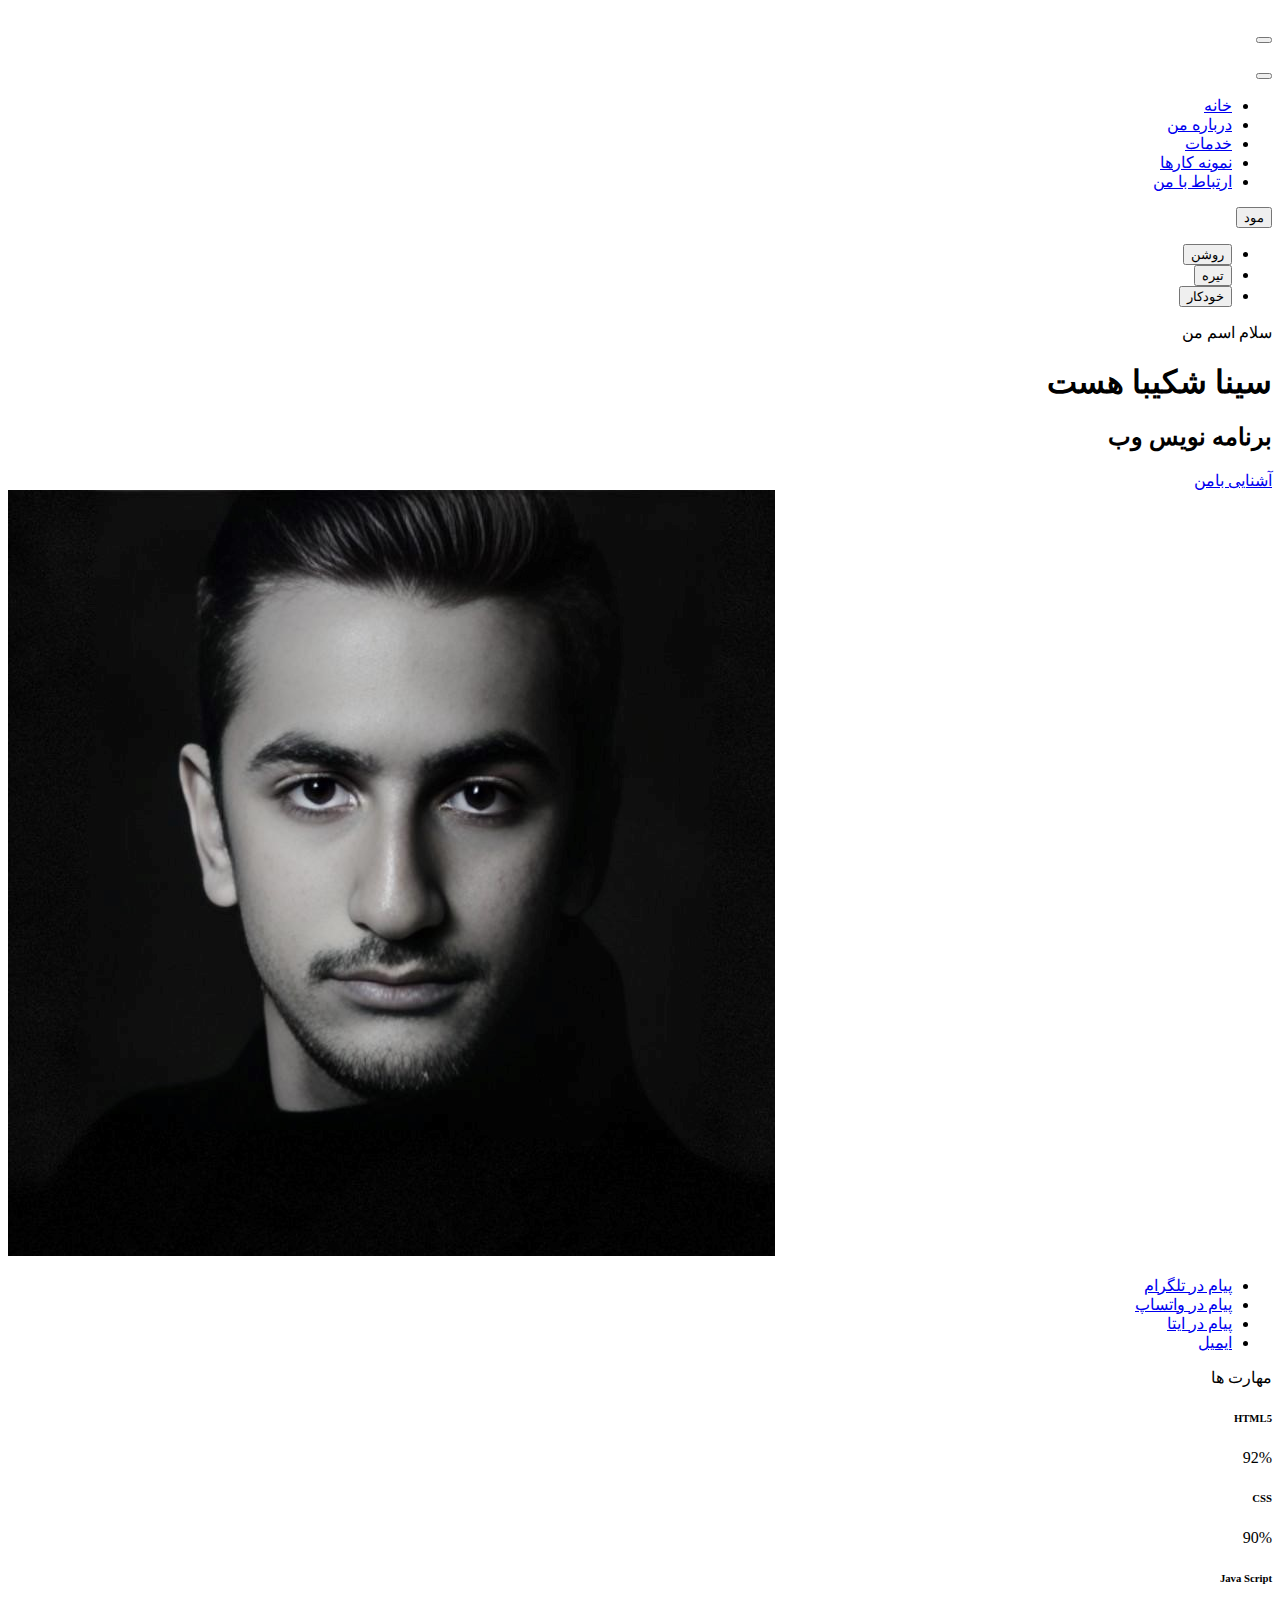
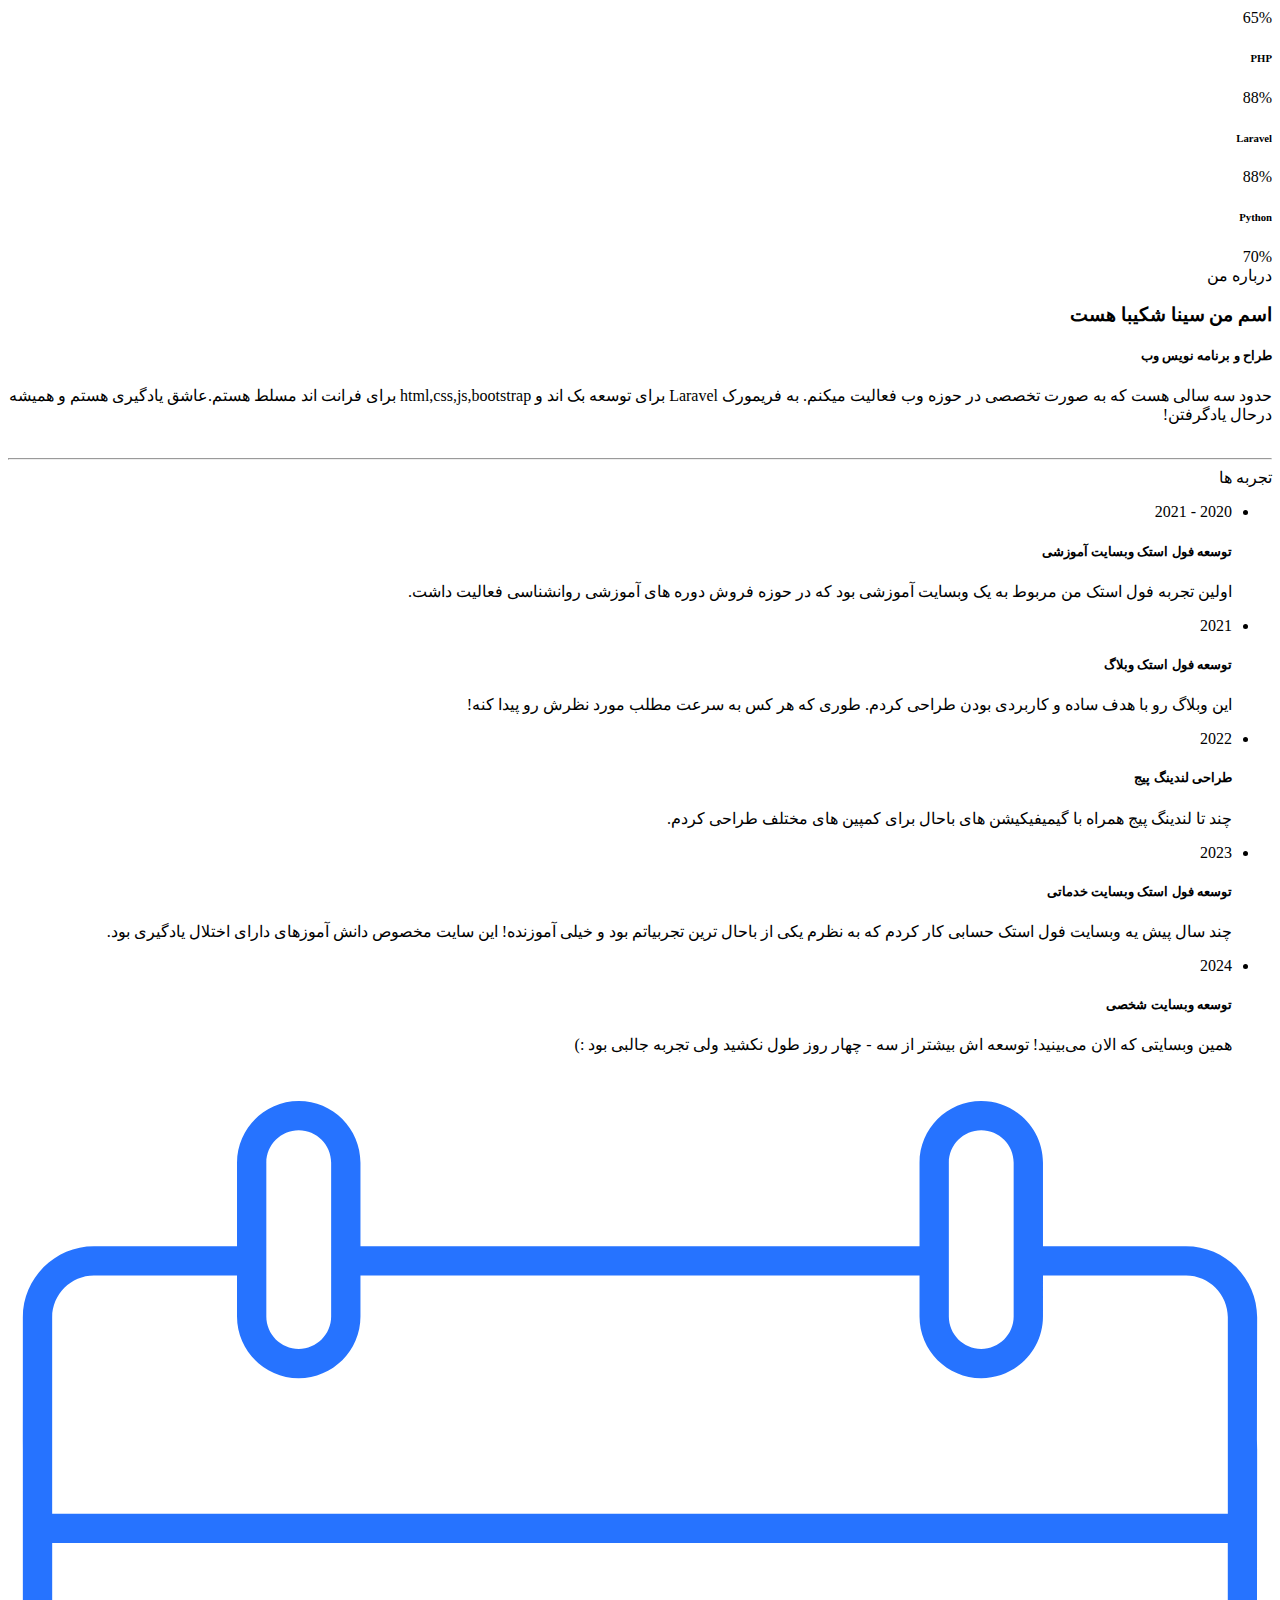
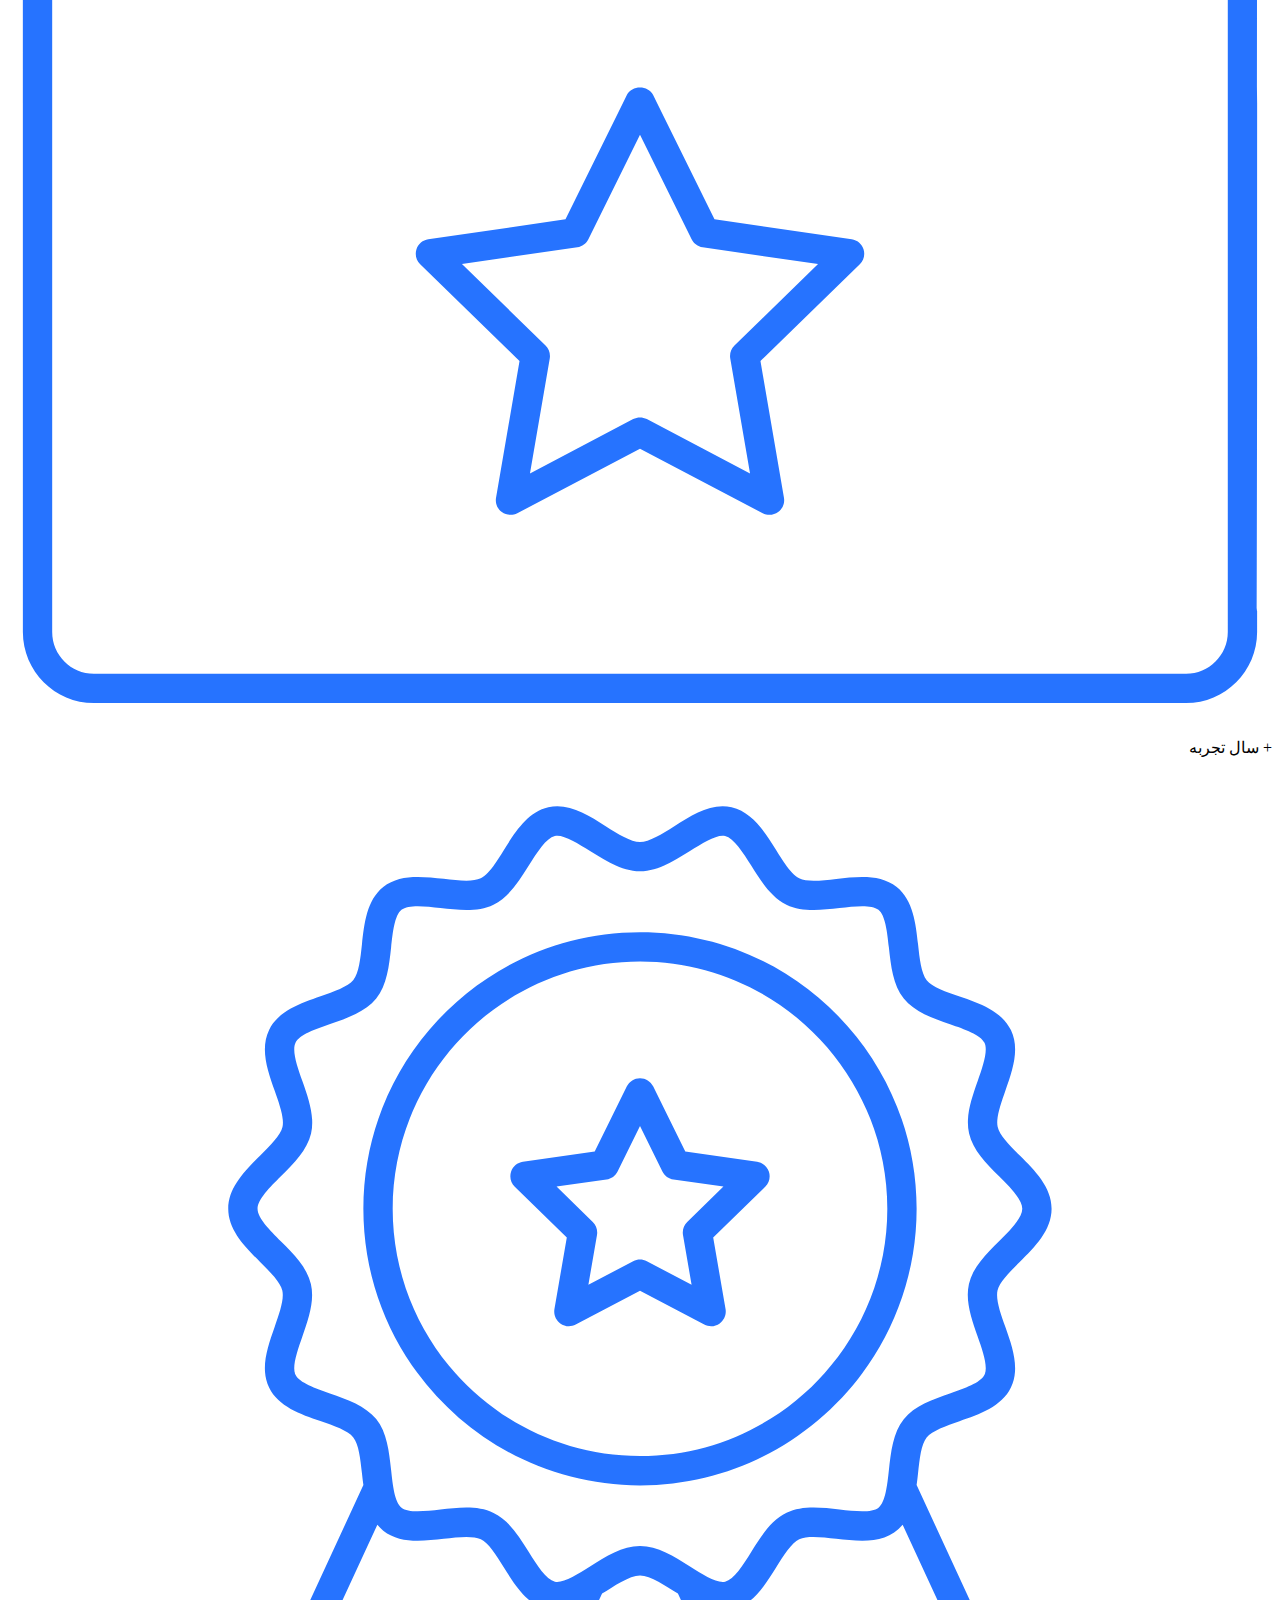
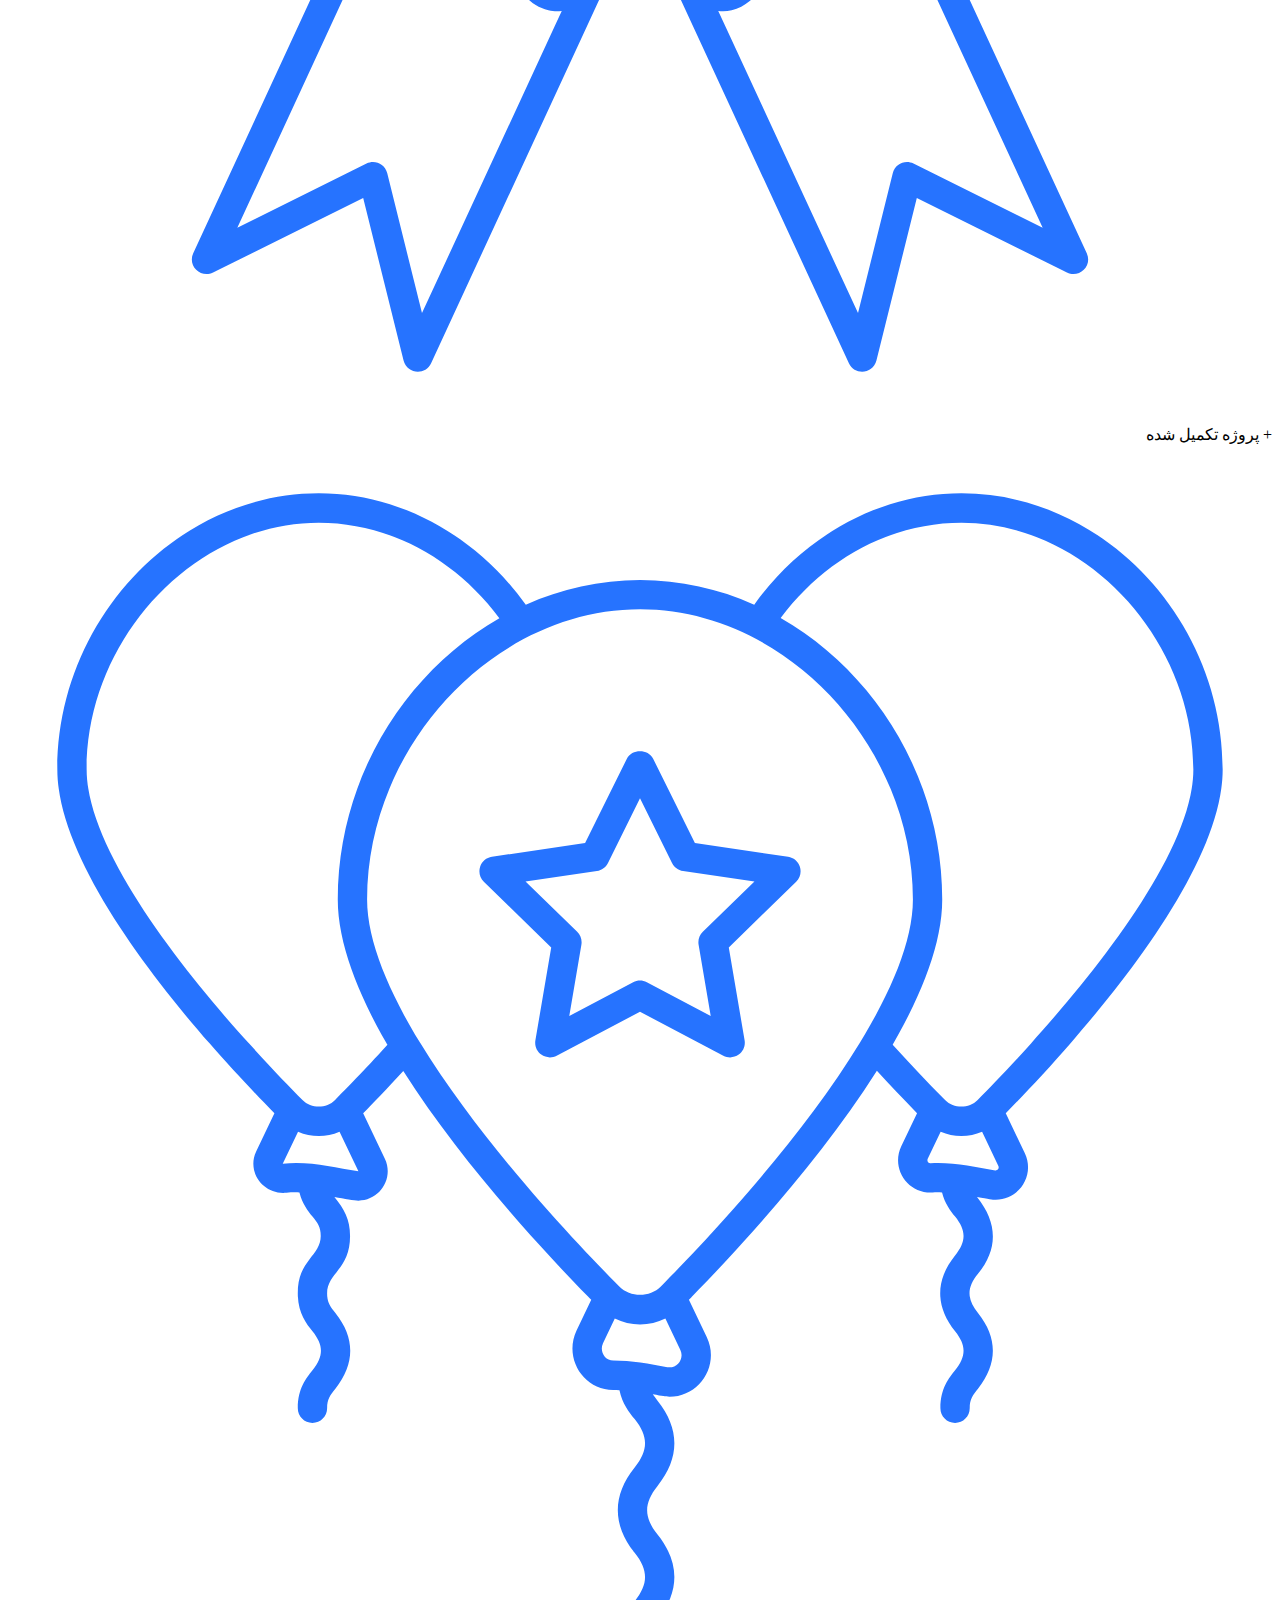
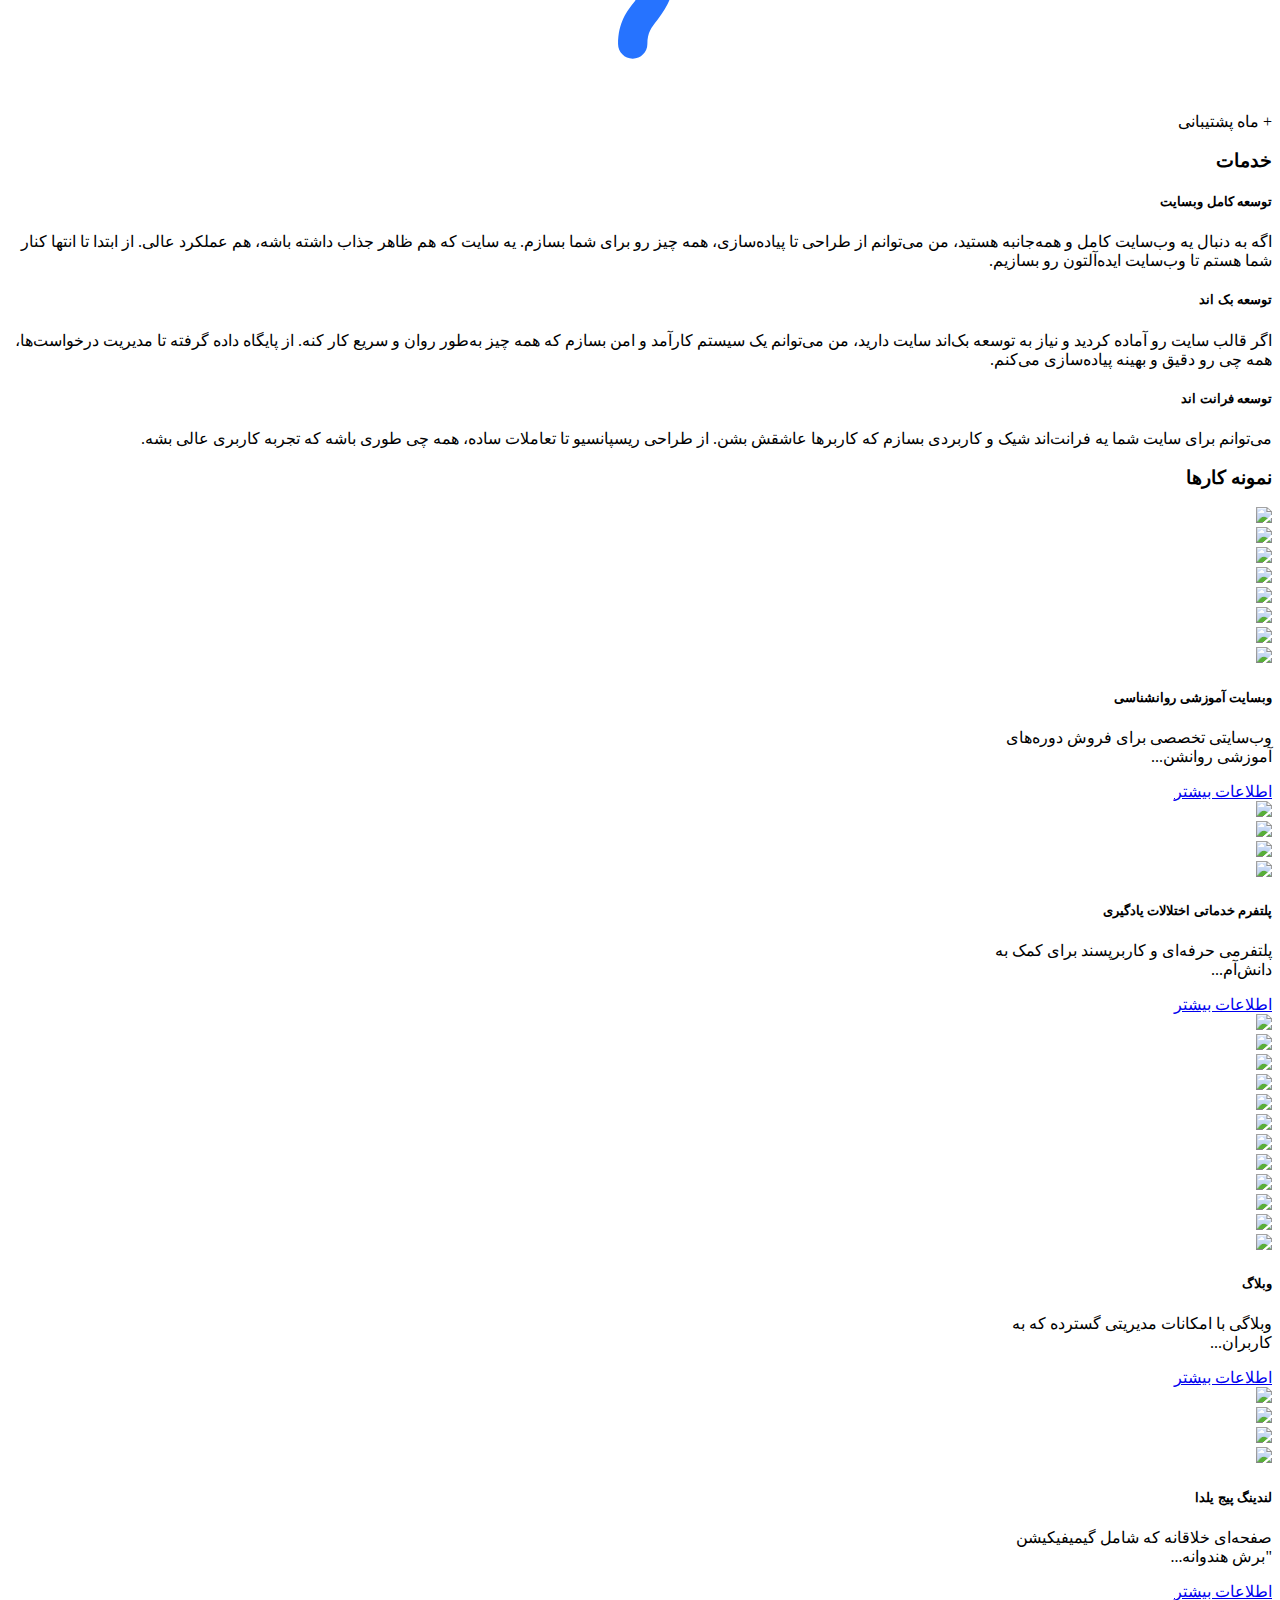
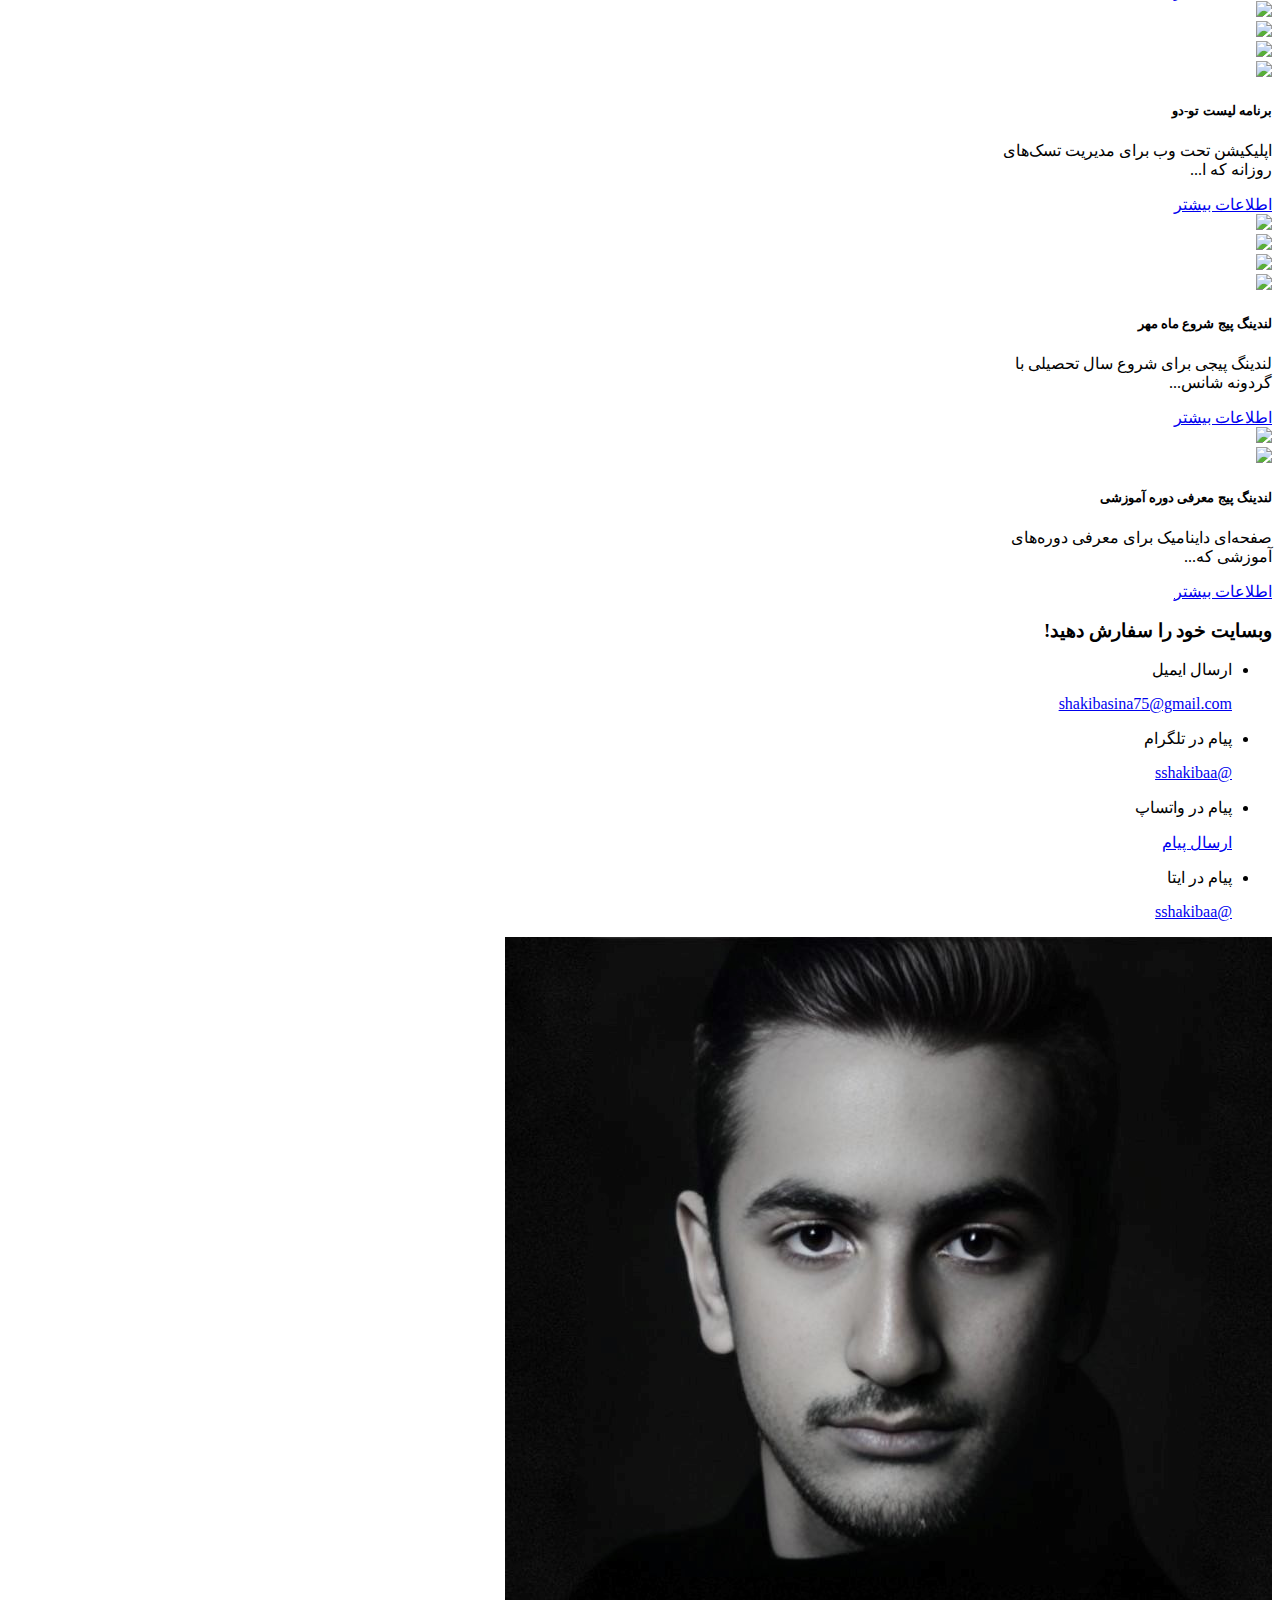
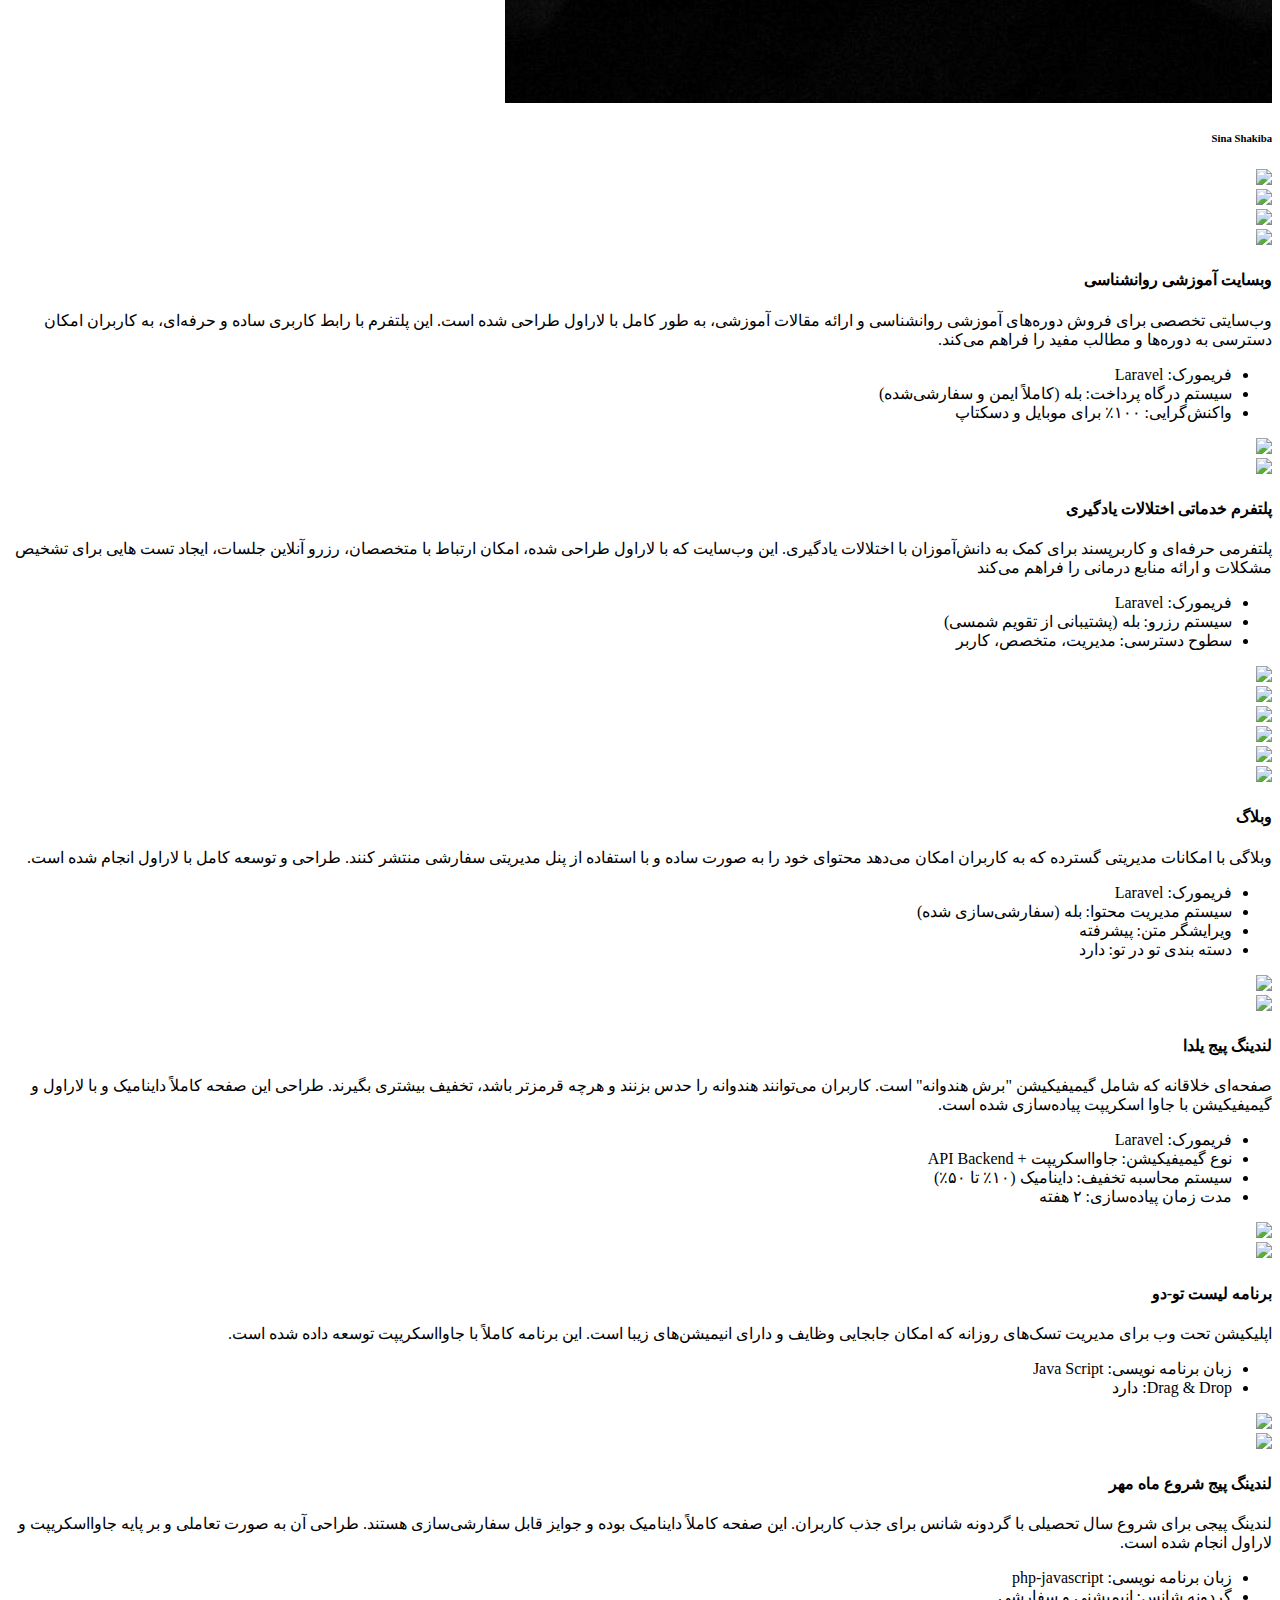
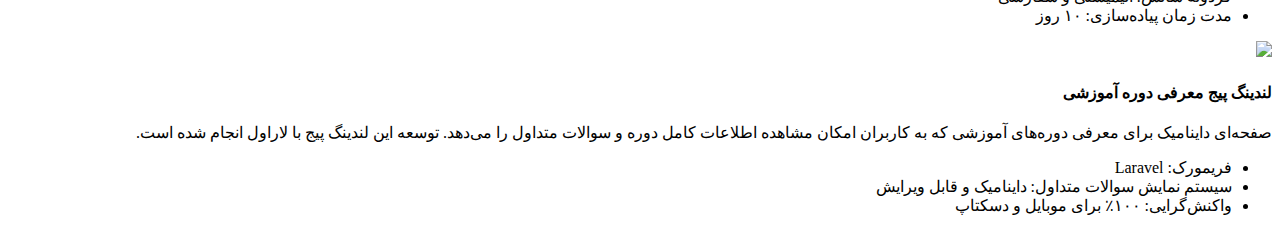
==== commit ddae199c: "=Update Images" ====
--- a/index.html
+++ b/index.html
@@ -175,12 +175,7 @@
                         <div class="row align-items-start gy-4">
                             <div class="col-lg-7 sticky-lg-top pe-xl-5">
                                 <div class="row align-items-start">
-                                    <div class="col-md-7 py-4">
-                                        <div class="about-me-img">
-                                            <img class="rounded-3" src="assets/img/about.jpg" title="" alt="">
-                                        </div>
-                                    </div>
-                                    <div class="col-md-5 py-4">
+                                    <div class="col-md-10 py-4">
                                         <div class="about-content">
                                             <ul>
                                                 <li>
@@ -188,7 +183,7 @@
                                                         <i class="fab fa-skype"></i>
                                                     </div>
                                                     <div class="a-text">
-                                                        <a class="text-reset stretched-link" href="https://t.me/sshakibaa">
+                                                        <a class="text-reset stretched-link" href="#">
                                                             پیام در تلگرام</a>
                                                     </div>
                                                 </li>
@@ -197,7 +192,7 @@
                                                         <i class="fa fa-envelope"></i>
                                                     </div>
                                                     <div class="a-text">
-                                                        <a class="text-reset stretched-link" href="https://api.whatsapp.com/send?phone=989395718542">پیام در واتساپ</a>
+                                                        <a class="text-reset stretched-link" href="#">پیام در واتساپ</a>
                                                     </div>
                                                 </li>
                                                 <li>
@@ -205,7 +200,7 @@
                                                         <i class="fab fa-whatsapp"></i>
                                                     </div>
                                                     <div class="a-text">
-                                                        <a class="text-reset stretched-link" href="https://eitaa.com/sshakibaa">پیام در ایتا</a>
+                                                        <a class="text-reset stretched-link" href="#">پیام در ایتا</a>
                                                     </div>
                                                 </li>
                                                 <li>
@@ -213,7 +208,7 @@
                                                         <i class="fa fa-map"></i>
                                                     </div>
                                                     <div class="a-text">
-                                                        <a class="text-reset stretched-link" href="mailto:shakibasina75@gmail.com">ایمیل</a>
+                                                        <a class="text-reset stretched-link" href="#">ایمیل</a>
                                                     </div>
                                                 </li>
                                             </ul>
@@ -289,15 +284,7 @@
                                 <div class="about-me-text pb-5">
                                     <h3>اسم من سینا شکیبا هست</h3>
                                     <h5>طراح و برنامه نویس وب</h5>
-                                    <p>
-                                        حدود سه ساله که در حوزه توسعه وب فعالیت میکنم. تخصص اصلی من در توسعه بک اند با فریمورک Laravel هست و برای بخش فرانت اند از HTML, CSS, JavaScript, Bootstrap استفاده میکنم.
-                                        </br>
-                                        من عاشق یادگیریم! هر روز تلاشم اینه که مهارت هام رو ارتقا بدم و همیشه در جستجوی روش های جدید برای حل چالش ها و ساخت پروژه های کاربردی هستم.
-                                        </br>
-                                        علاوه بر توسعه وب، به بازاریابی دیجیتال نیز علاقه‌مندم و ترکیب این دو زمینه به من کمک کرده تا بتوانم پروژه های موفقی را برای مشتریان و کسب و کارهای مختلف اجرا کنم.
-                                </br>
-                                    اگر به دنبال توسعه دهنده ای هستید که علاوه بر تخصص فنی، دیدی جامع به کسب و کار و نیازهای شما داشته باشد، خوشحال می‌شوم با شما همکاری کنم.
-                                    
+                                    <p>حدود سه سالی هست که به صورت تخصصی در حوزه وب فعالیت میکنم. به فریمورک Laravel برای توسعه بک اند و html,css,js,bootstrap برای فرانت اند مسلط هستم.عاشق یادگیری هستم و همیشه درحال یادگرفتن!
                                         <br>
                                         <br>
                                     <!-- </p>
@@ -478,7 +465,7 @@
                             <span>نمونه کارها</span>
                         </h3>
                     </div>
-                        <div class="row g-3 g-lg-4">
+                        <div class="row justify-content-center g-3 g-lg-4">
                                                         <div class="card m-2 p-0 rounded" style="width: 18rem;">
                                 
                                 <div style="--swiper-navigation-color: #fff; --swiper-pagination-color: #fff" class="swiper mySwiper2">
@@ -963,15 +950,15 @@
                         <div class="about-content">
                             <ul>
                                                             <li class="d-flex">
-                                    <span class="col-4 col-lg-3">فریمورک:</span>
+                                    <span class="col-6">فریمورک:</span>
                                     <span>Laravel</span>
                                 </li>
                                                             <li class="d-flex">
-                                    <span class="col-4 col-lg-3">سیستم درگاه پرداخت:</span>
+                                    <span class="col-6">سیستم درگاه پرداخت:</span>
                                     <span>بله (کاملاً ایمن و سفارشی‌شده)</span>
                                 </li>
                                                             <li class="d-flex">
-                                    <span class="col-4 col-lg-3">واکنش‌گرایی:</span>
+                                    <span class="col-6">واکنش‌گرایی:</span>
                                     <span>۱۰۰٪ برای موبایل و دسکتاپ</span>
                                 </li>
                                                         </ul>
@@ -999,15 +986,15 @@
                         <div class="about-content">
                             <ul>
                                                             <li class="d-flex">
-                                    <span class="col-4 col-lg-3">فریمورک:</span>
+                                    <span class="col-6 col-lg-6">فریمورک:</span>
                                     <span>Laravel</span>
                                 </li>
                                                             <li class="d-flex">
-                                    <span class="col-4 col-lg-3">سیستم رزرو:</span>
+                                    <span class="col-6 col-lg-6">سیستم رزرو:</span>
                                     <span>بله (پشتیبانی از تقویم شمسی)</span>
                                 </li>
                                                             <li class="d-flex">
-                                    <span class="col-4 col-lg-3">سطوح دسترسی:</span>
+                                    <span class="col-6 col-lg-6">سطوح دسترسی:</span>
                                     <span>مدیریت، متخصص، کاربر</span>
                                 </li>
                                                         </ul>
@@ -1047,19 +1034,19 @@
                         <div class="about-content">
                             <ul>
                                                             <li class="d-flex">
-                                    <span class="col-4 col-lg-3">فریمورک:</span>
+                                    <span class="col-6">فریمورک:</span>
                                     <span>Laravel</span>
                                 </li>
                                                             <li class="d-flex">
-                                    <span class="col-4 col-lg-3">سیستم مدیریت محتوا:</span>
+                                    <span class="col-6">سیستم مدیریت محتوا:</span>
                                     <span>بله (سفارشی‌سازی شده)</span>
                                 </li>
                                                             <li class="d-flex">
-                                    <span class="col-4 col-lg-3">ویرایشگر متن:</span>
+                                    <span class="col-6">ویرایشگر متن:</span>
                                     <span>پیشرفته</span>
                                 </li>
                                                             <li class="d-flex">
-                                    <span class="col-4 col-lg-3">دسته بندی تو در تو:</span>
+                                    <span class="col-6">دسته بندی تو در تو:</span>
                                     <span>دارد</span>
                                 </li>
                                                         </ul>
@@ -1087,19 +1074,19 @@
                         <div class="about-content">
                             <ul>
                                                             <li class="d-flex">
-                                    <span class="col-4 col-lg-3">فریمورک:</span>
+                                    <span class="col-6">فریمورک:</span>
                                     <span>Laravel</span>
                                 </li>
                                                             <li class="d-flex">
-                                    <span class="col-4 col-lg-3">نوع گیمیفیکیشن:</span>
+                                    <span class="col-6">نوع گیمیفیکیشن:</span>
                                     <span>جاوااسکریپت + API Backend</span>
                                 </li>
                                                             <li class="d-flex">
-                                    <span class="col-4 col-lg-3">سیستم محاسبه تخفیف:</span>
+                                    <span class="col-6">سیستم محاسبه تخفیف:</span>
                                     <span>داینامیک (۱۰٪ تا ۵۰٪)</span>
                                 </li>
                                                             <li class="d-flex">
-                                    <span class="col-4 col-lg-3">مدت زمان پیاده‌سازی:</span>
+                                    <span class="col-6">مدت زمان پیاده‌سازی:</span>
                                     <span>۲ هفته</span>
                                 </li>
                                                         </ul>
@@ -1127,11 +1114,11 @@
                         <div class="about-content">
                             <ul>
                                                             <li class="d-flex">
-                                    <span class="col-4 col-lg-3">زبان برنامه نویسی:</span>
+                                    <span class="col-6">زبان برنامه نویسی:</span>
                                     <span>Java Script</span>
                                 </li>
                                                             <li class="d-flex">
-                                    <span class="col-4 col-lg-3">Drag &amp; Drop:</span>
+                                    <span class="col-6">Drag &amp; Drop:</span>
                                     <span>دارد</span>
                                 </li>
                                                         </ul>
@@ -1159,15 +1146,15 @@
                         <div class="about-content">
                             <ul>
                                                             <li class="d-flex">
-                                    <span class="col-4 col-lg-3">زبان برنامه نویسی:</span>
+                                    <span class="col-xl-6">زبان برنامه نویسی:</span>
                                     <span>php-javascript</span>
                                 </li>
                                                             <li class="d-flex">
-                                    <span class="col-4 col-lg-3">گردونه شانس:</span>
+                                    <span class="col-6">گردونه شانس:</span>
                                     <span>انیمیشنی و سفارشی</span>
                                 </li>
                                                             <li class="d-flex">
-                                    <span class="col-4 col-lg-3">مدت زمان پیاده‌سازی:</span>
+                                    <span class="col-6">مدت زمان پیاده‌سازی:</span>
                                     <span>۱۰ روز</span>
                                 </li>
                                                         </ul>
@@ -1192,15 +1179,15 @@
                         <div class="about-content">
                             <ul>
                                                             <li class="d-flex">
-                                    <span class="col-4 col-lg-3">فریمورک:</span>
+                                    <span class="col-6">فریمورک:</span>
                                     <span>Laravel</span>
                                 </li>
                                                             <li class="d-flex">
-                                    <span class="col-4 col-lg-3">سیستم نمایش سوالات متداول:</span>
+                                    <span class="col-6">سیستم نمایش سوالات متداول:</span>
                                     <span>داینامیک و قابل ویرایش</span>
                                 </li>
                                                             <li class="d-flex">
-                                    <span class="col-4 col-lg-3">واکنش‌گرایی:</span>
+                                    <span class="col-6">واکنش‌گرایی:</span>
                                     <span>۱۰۰٪ برای موبایل و دسکتاپ</span>
                                 </li>
                                                         </ul>
@@ -1225,4 +1212,4 @@
 </body>
 <!-- Body End -->
 
-</html>
+</html>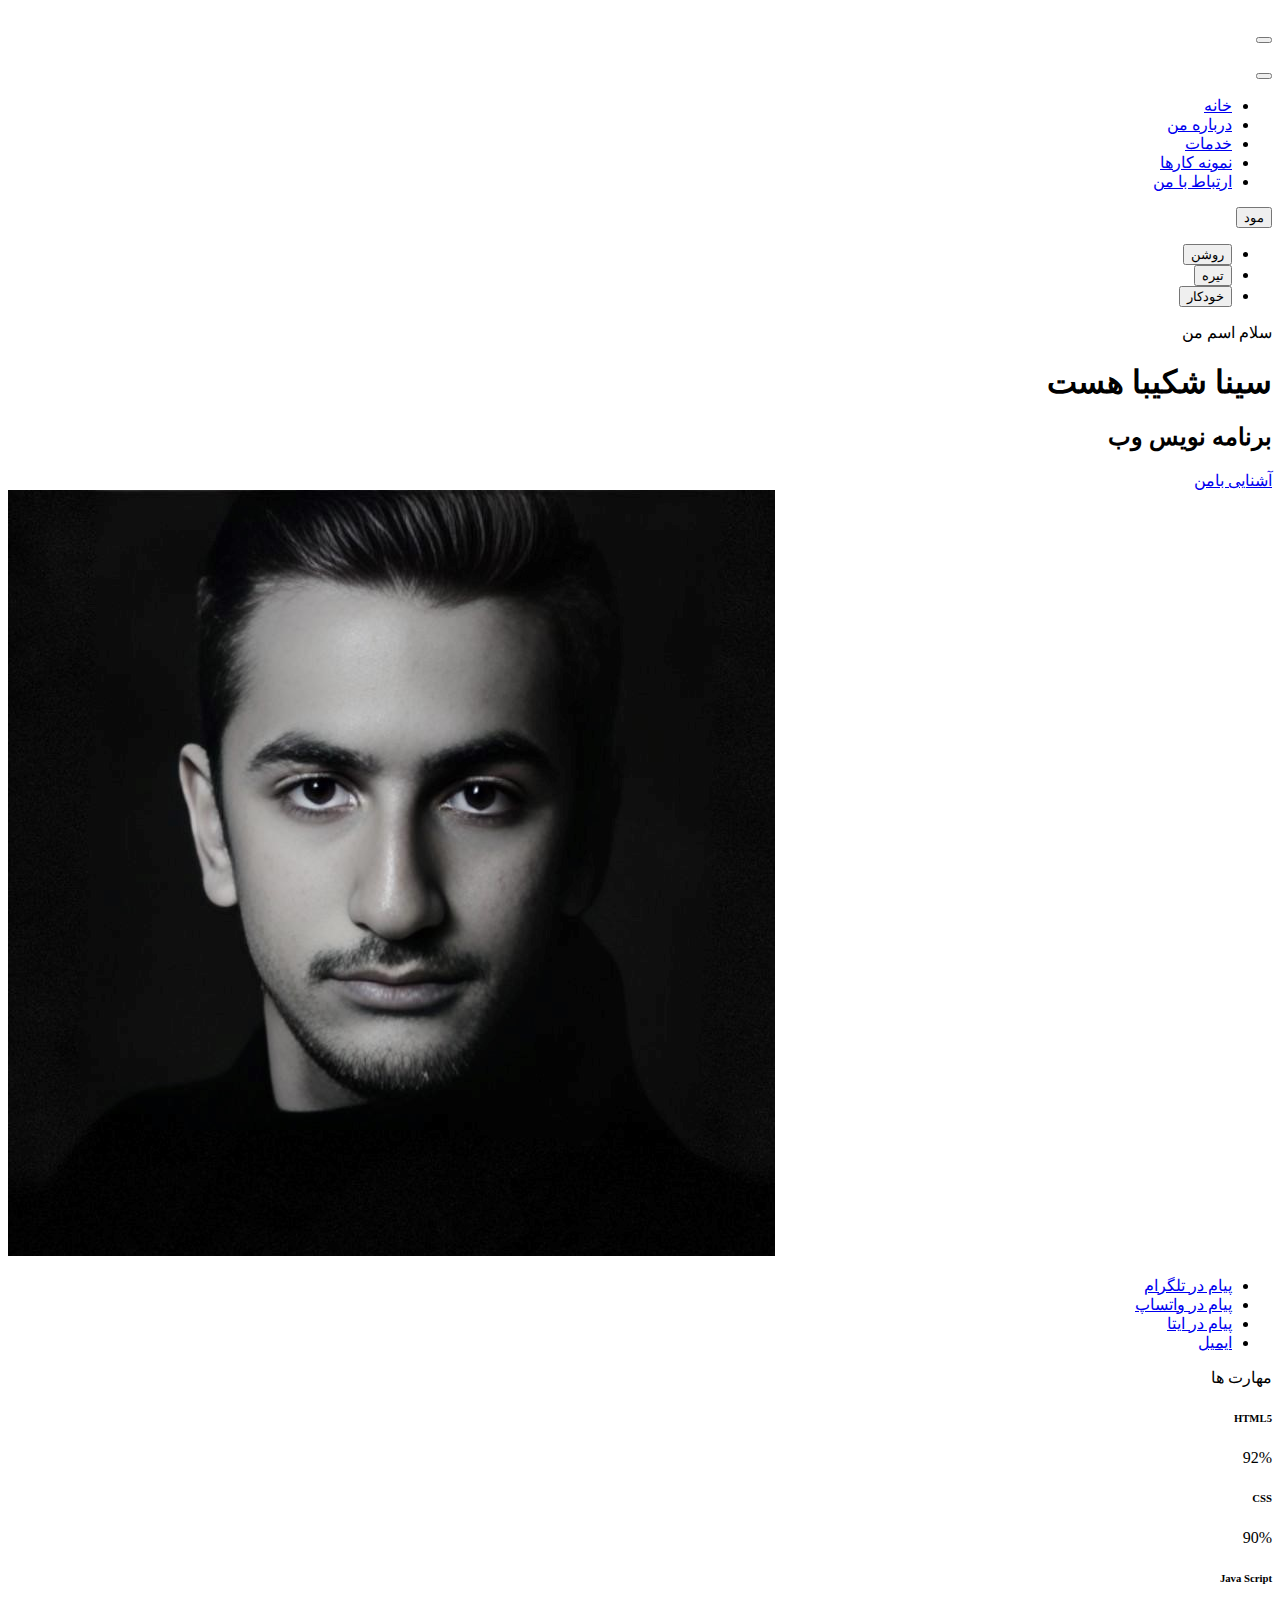
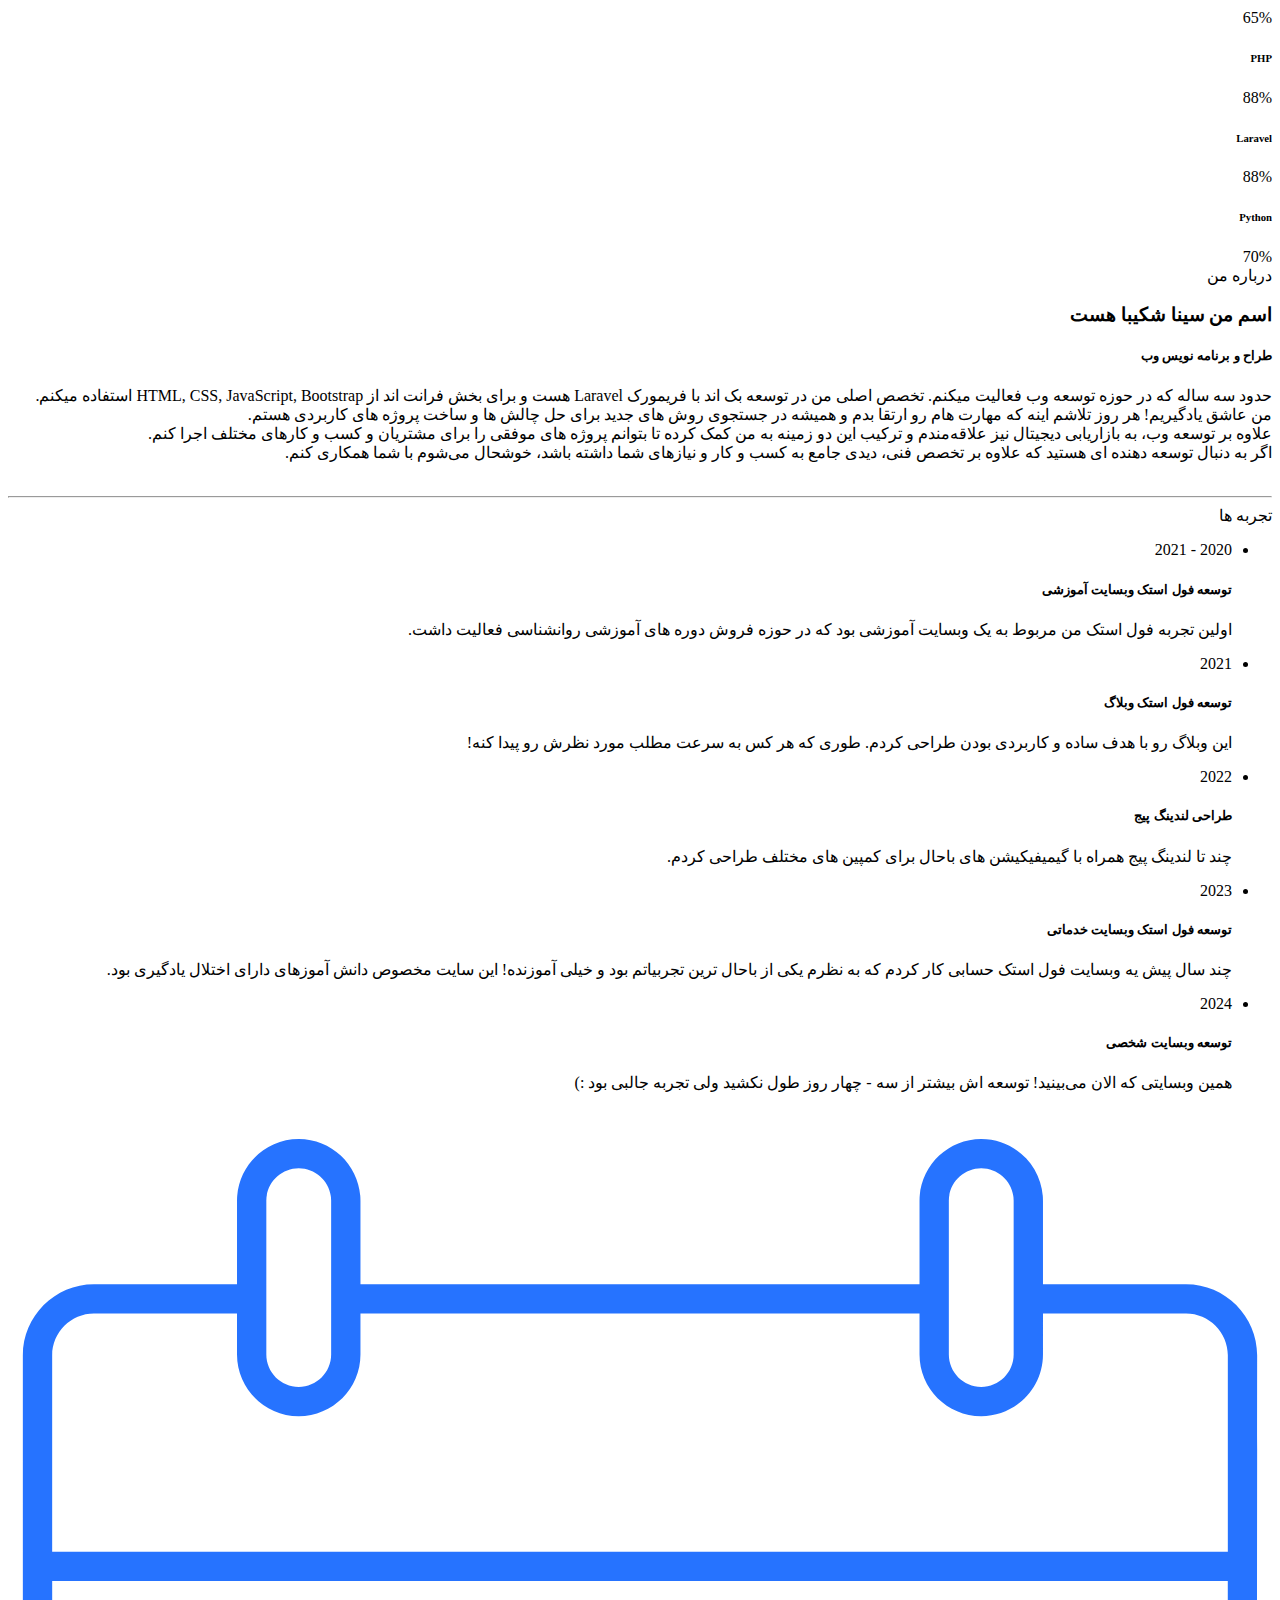
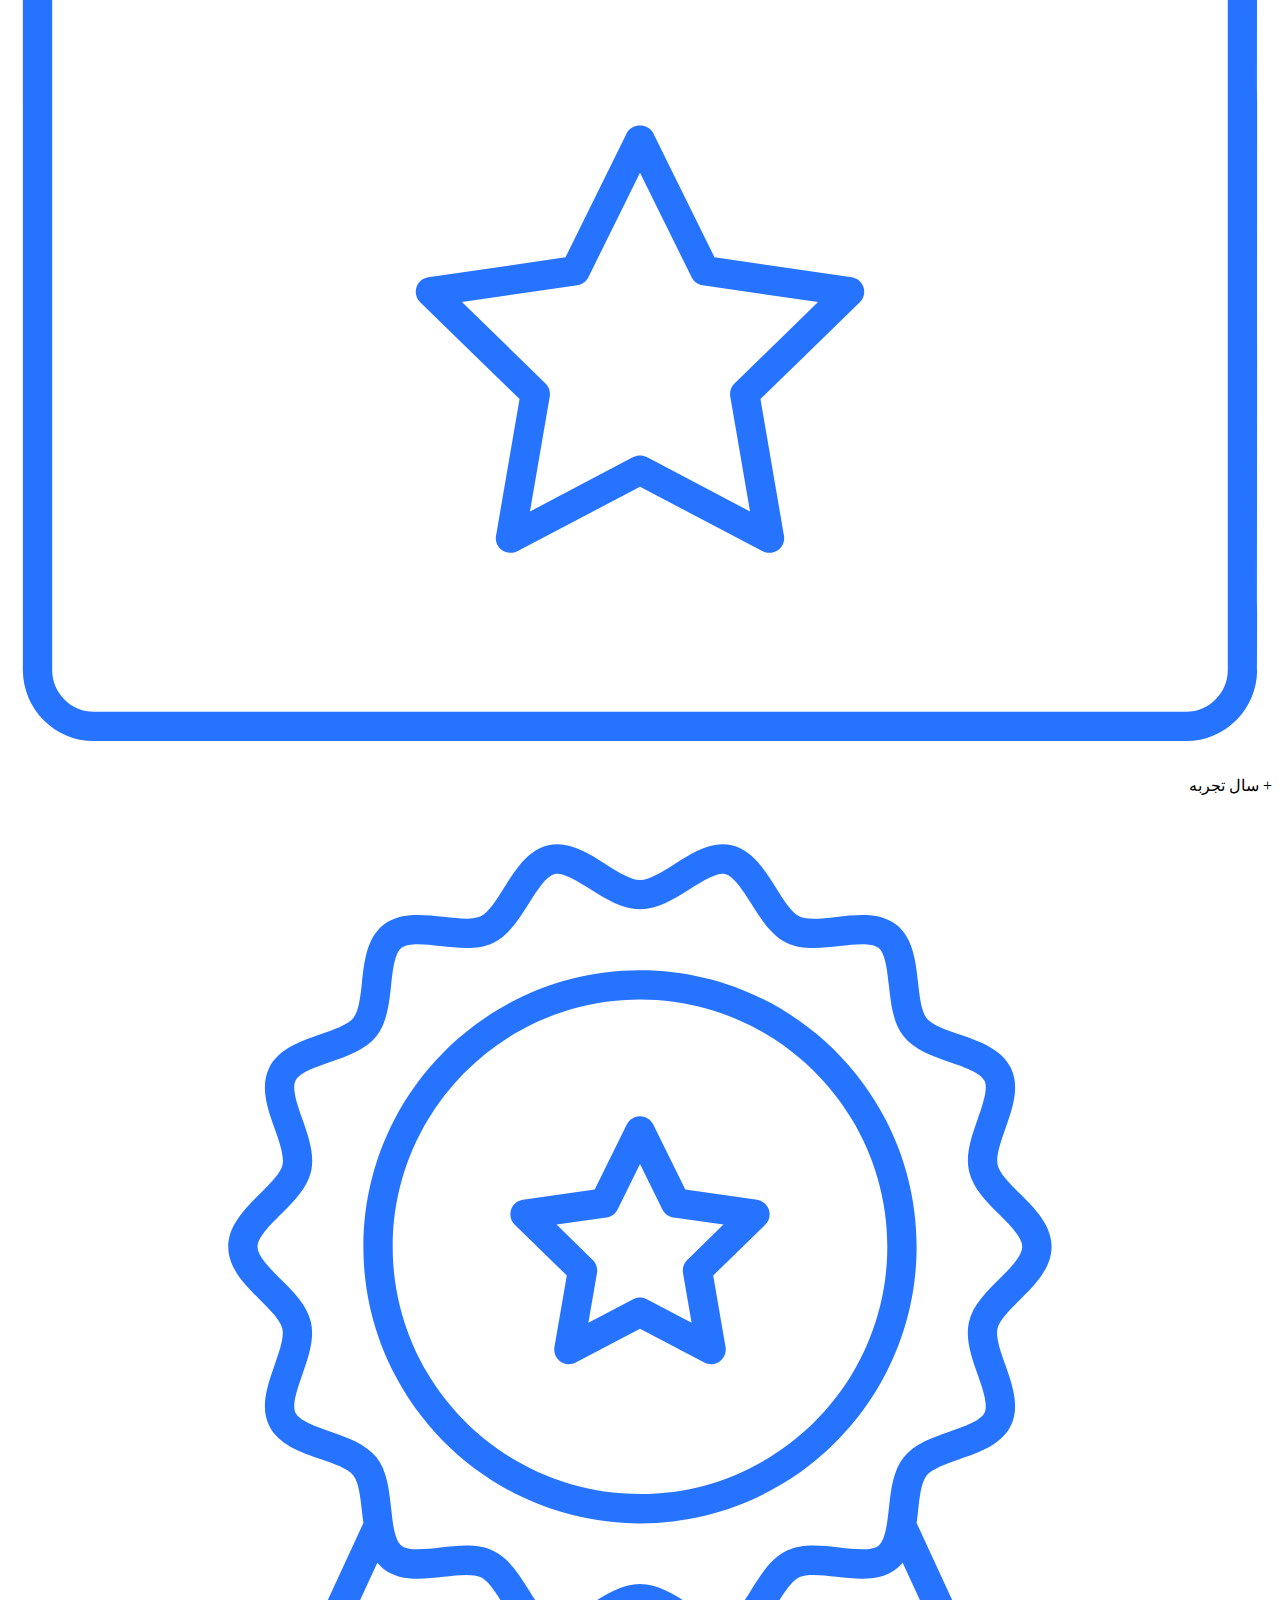
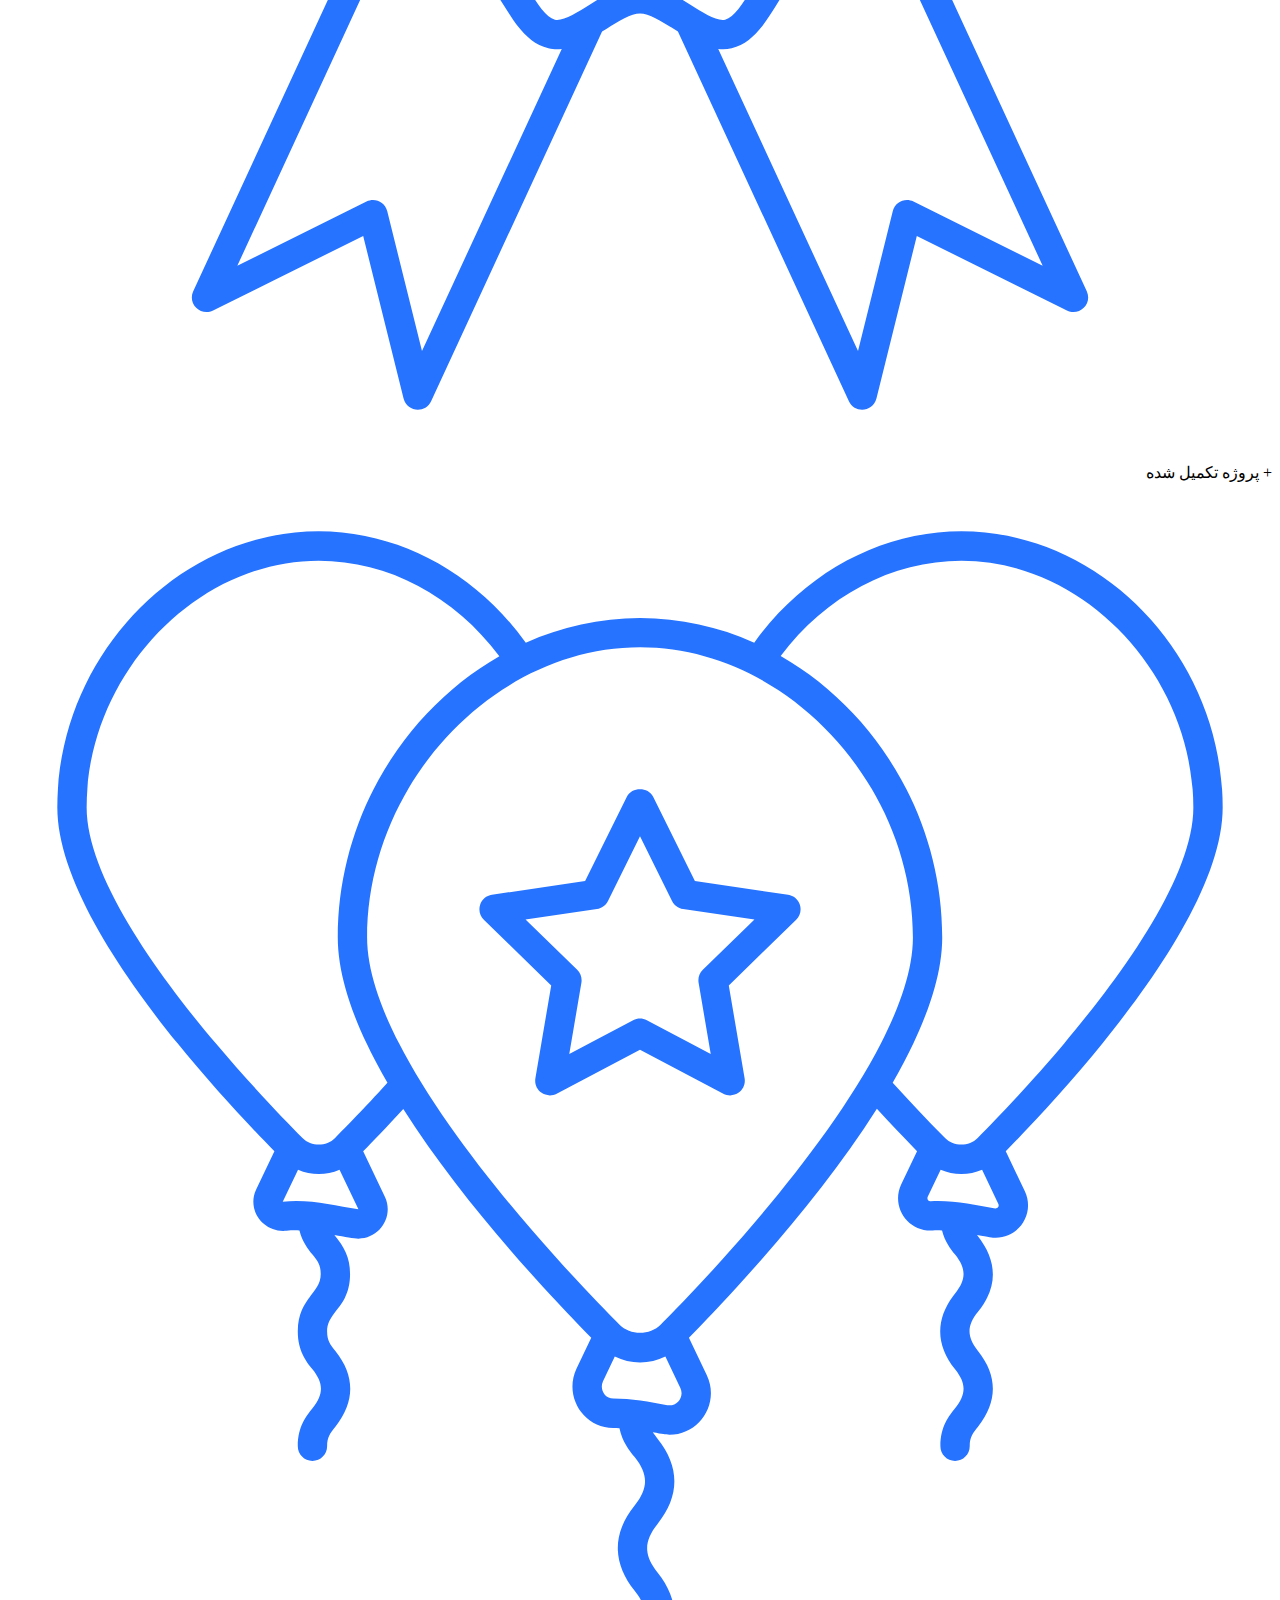
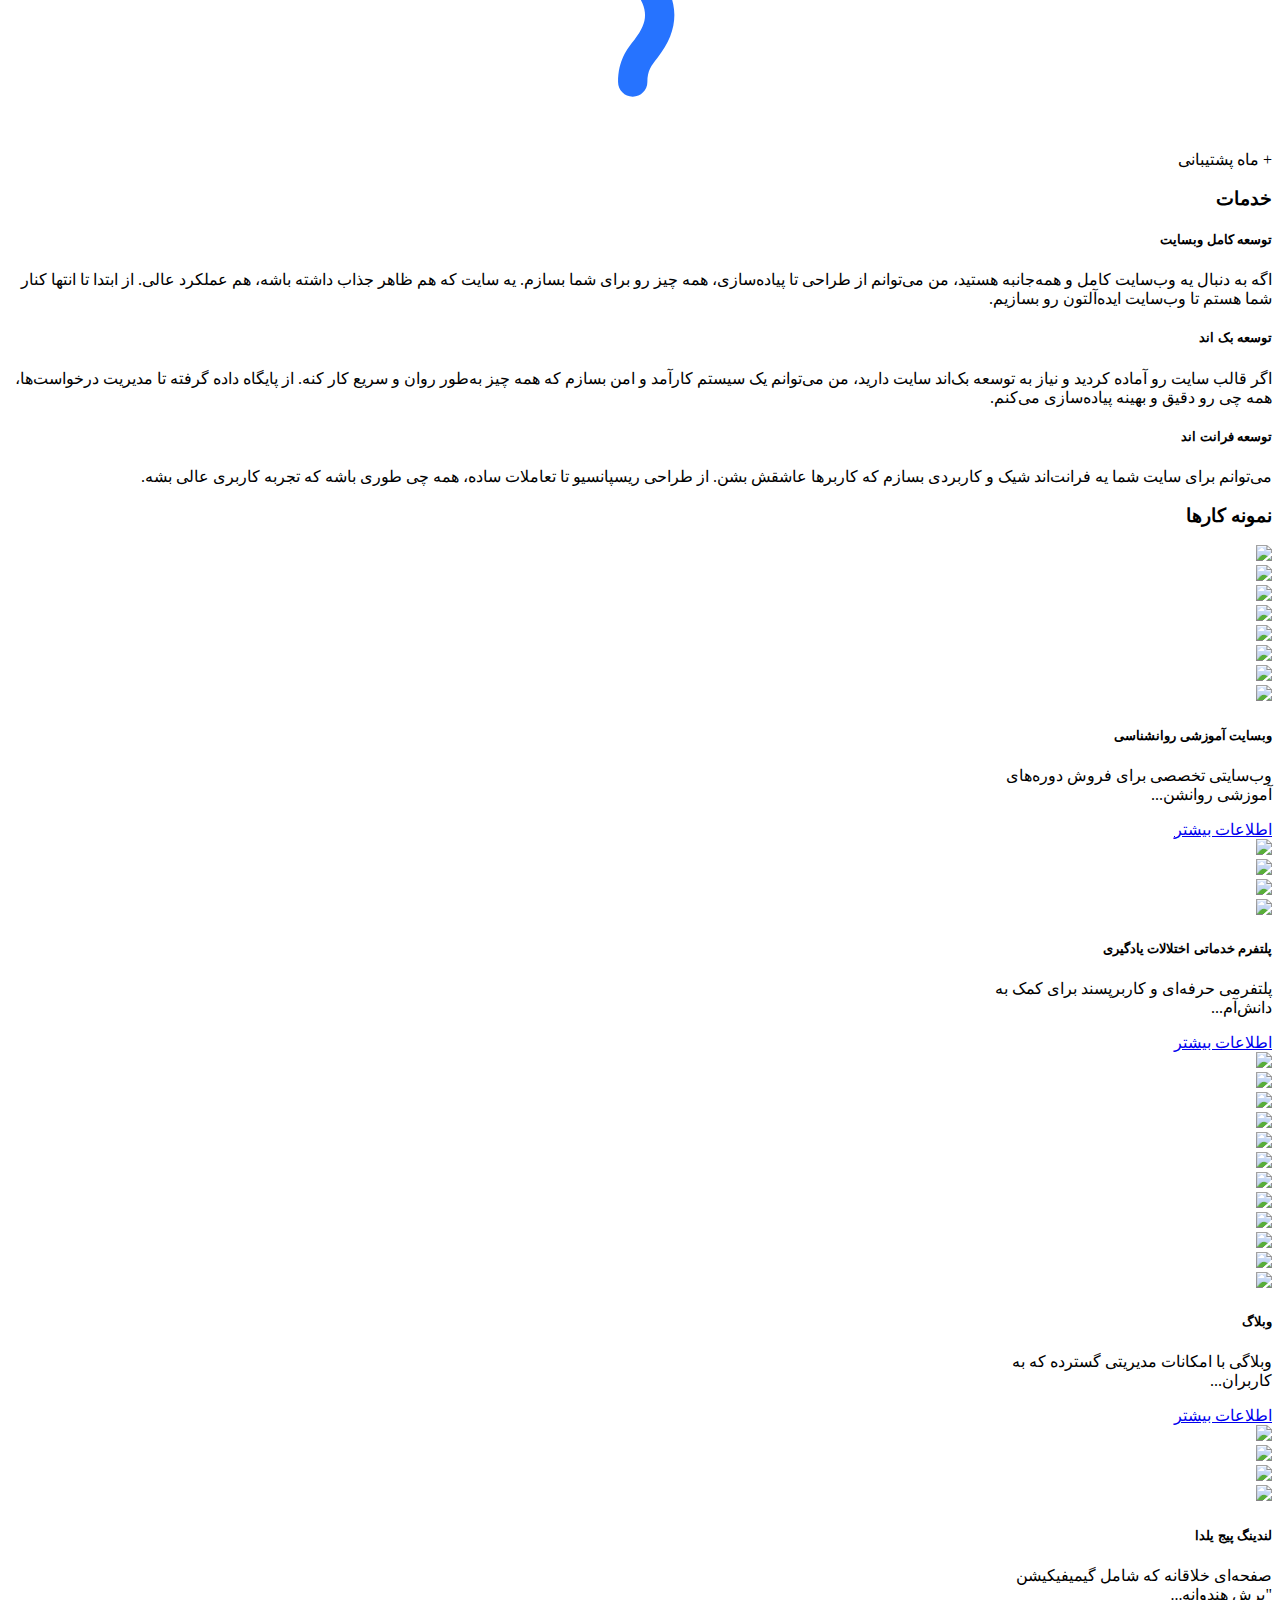
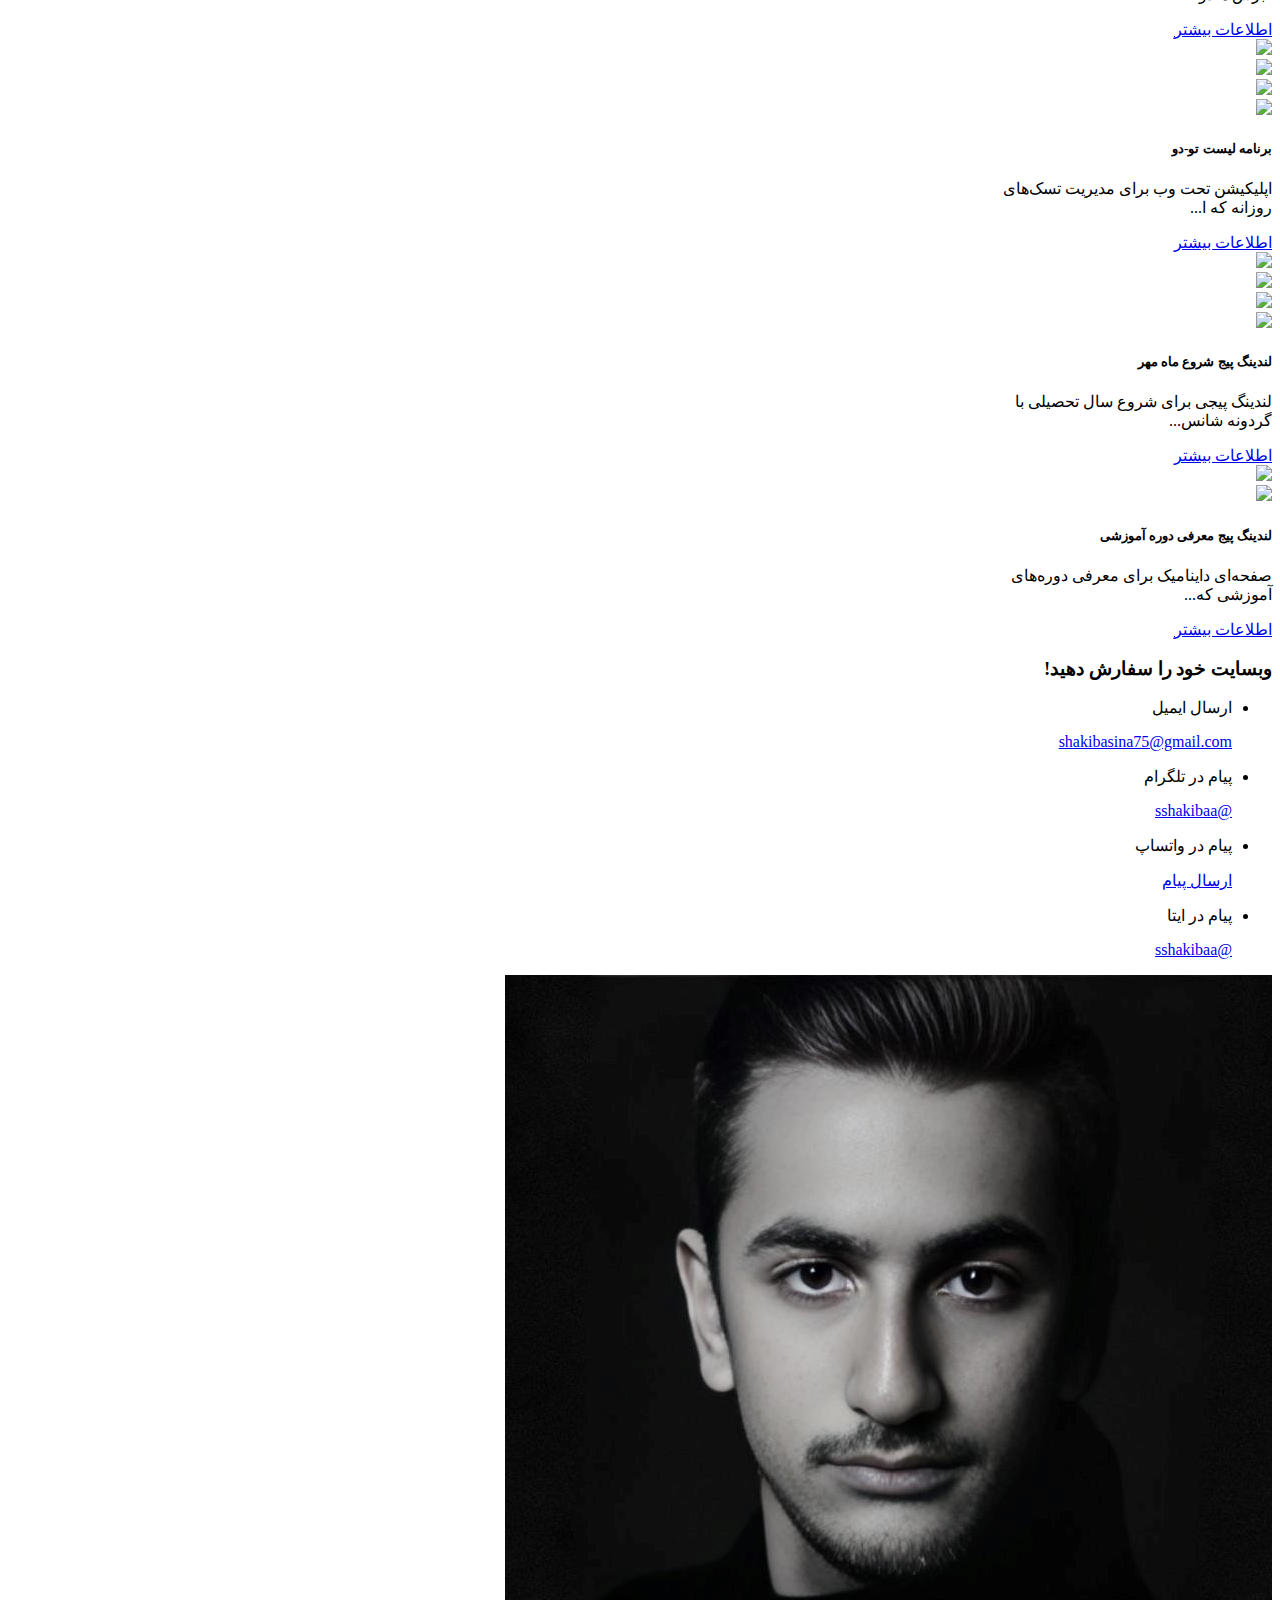
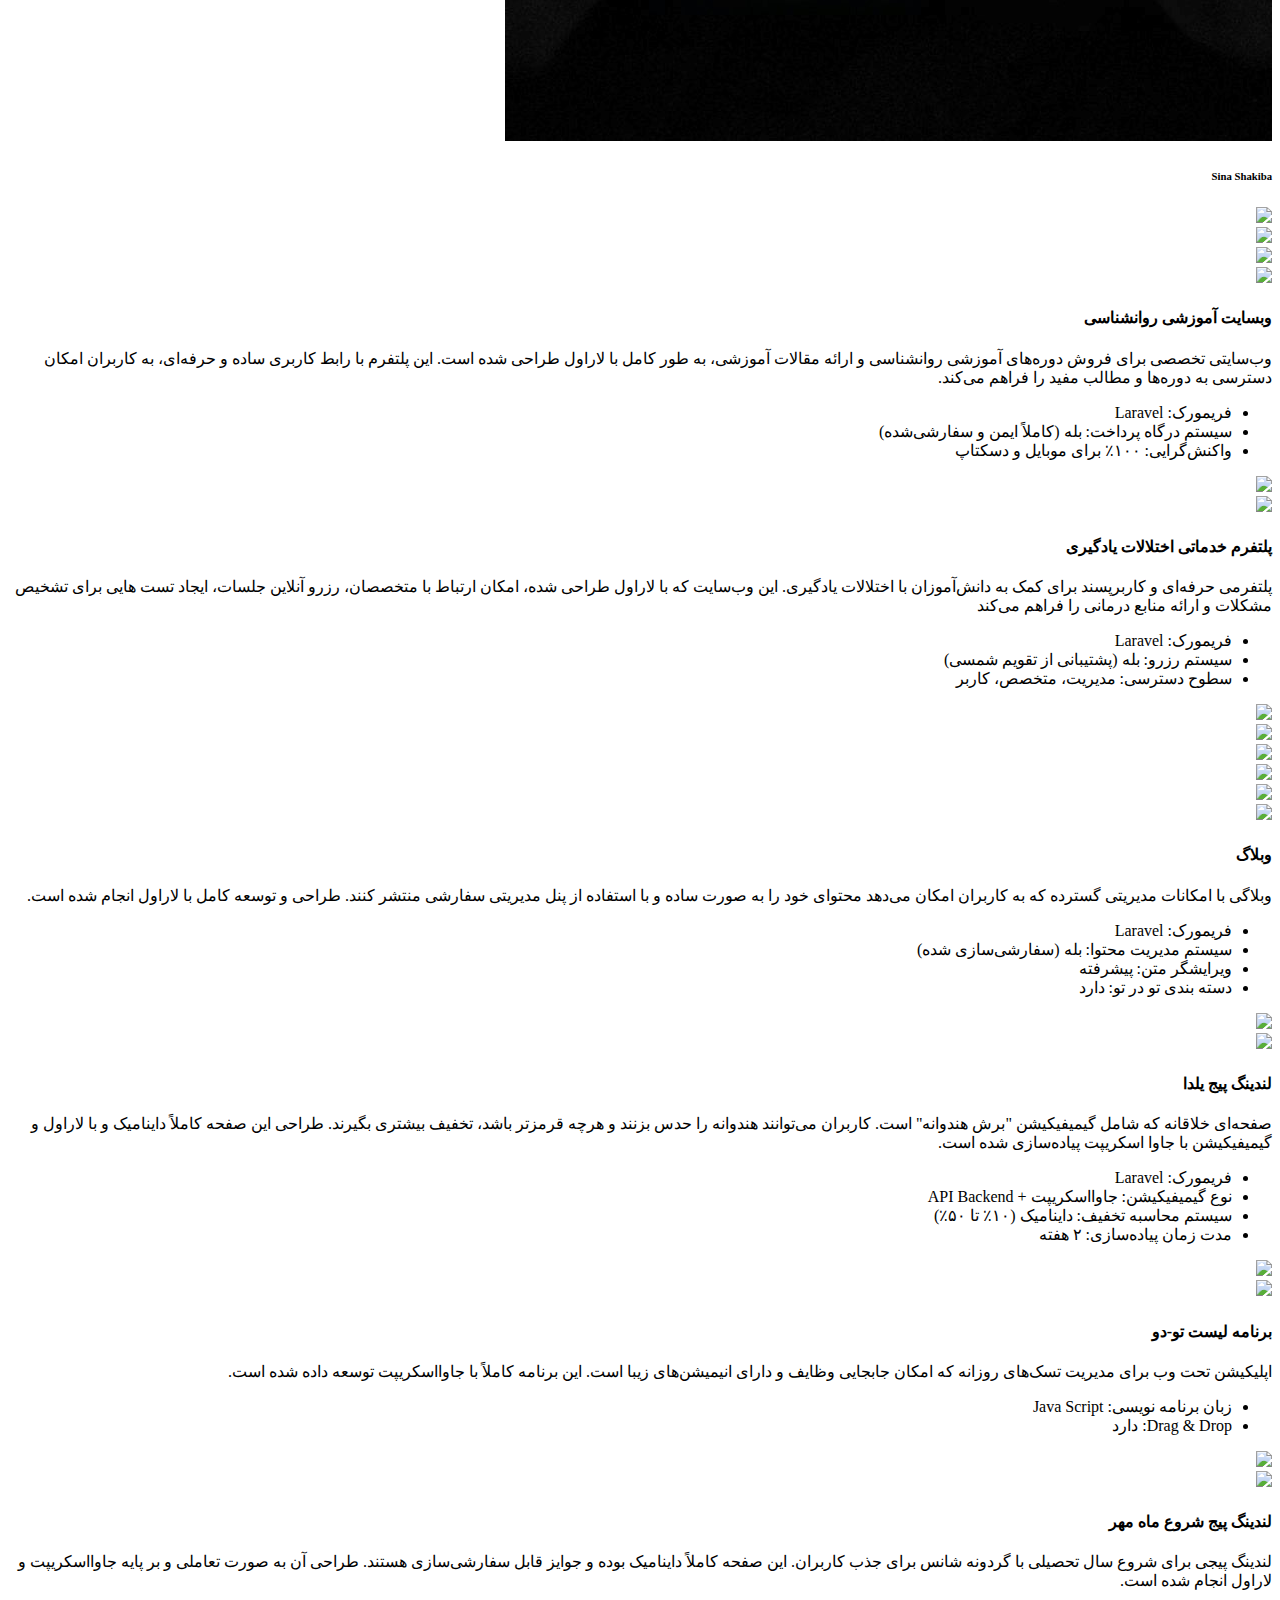
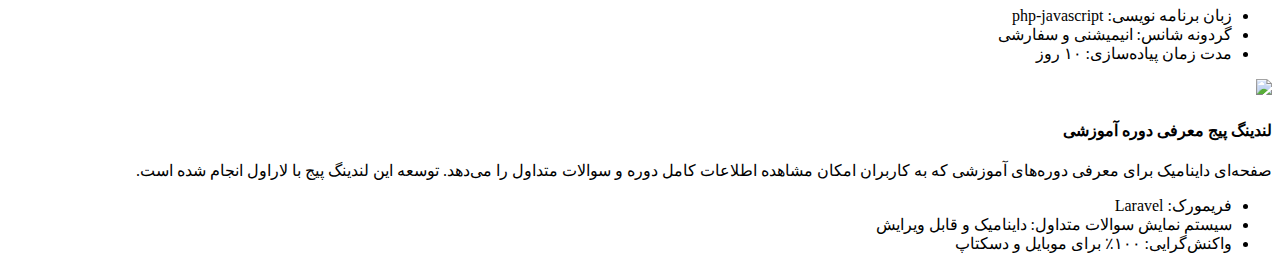
==== commit b74e64f3: "Merge branch 'master' of https://github.com/shakibasina/sina" ====
--- a/index.html
+++ b/index.html
@@ -183,7 +183,7 @@
                                                         <i class="fab fa-skype"></i>
                                                     </div>
                                                     <div class="a-text">
-                                                        <a class="text-reset stretched-link" href="#">
+                                                        <a class="text-reset stretched-link" href="https://t.me/sshakibaa">
                                                             پیام در تلگرام</a>
                                                     </div>
                                                 </li>
@@ -192,7 +192,7 @@
                                                         <i class="fa fa-envelope"></i>
                                                     </div>
                                                     <div class="a-text">
-                                                        <a class="text-reset stretched-link" href="#">پیام در واتساپ</a>
+                                                        <a class="text-reset stretched-link" href="https://api.whatsapp.com/send?phone=989395718542">پیام در واتساپ</a>
                                                     </div>
                                                 </li>
                                                 <li>
@@ -200,7 +200,7 @@
                                                         <i class="fab fa-whatsapp"></i>
                                                     </div>
                                                     <div class="a-text">
-                                                        <a class="text-reset stretched-link" href="#">پیام در ایتا</a>
+                                                        <a class="text-reset stretched-link" href="https://eitaa.com/sshakibaa">پیام در ایتا</a>
                                                     </div>
                                                 </li>
                                                 <li>
@@ -208,7 +208,7 @@
                                                         <i class="fa fa-map"></i>
                                                     </div>
                                                     <div class="a-text">
-                                                        <a class="text-reset stretched-link" href="#">ایمیل</a>
+                                                        <a class="text-reset stretched-link" href="mailto:shakibasina75@gmail.com">ایمیل</a>
                                                     </div>
                                                 </li>
                                             </ul>
@@ -284,7 +284,15 @@
                                 <div class="about-me-text pb-5">
                                     <h3>اسم من سینا شکیبا هست</h3>
                                     <h5>طراح و برنامه نویس وب</h5>
-                                    <p>حدود سه سالی هست که به صورت تخصصی در حوزه وب فعالیت میکنم. به فریمورک Laravel برای توسعه بک اند و html,css,js,bootstrap برای فرانت اند مسلط هستم.عاشق یادگیری هستم و همیشه درحال یادگرفتن!
+                                    <p>
+                                        حدود سه ساله که در حوزه توسعه وب فعالیت میکنم. تخصص اصلی من در توسعه بک اند با فریمورک Laravel هست و برای بخش فرانت اند از HTML, CSS, JavaScript, Bootstrap استفاده میکنم.
+                                        </br>
+                                        من عاشق یادگیریم! هر روز تلاشم اینه که مهارت هام رو ارتقا بدم و همیشه در جستجوی روش های جدید برای حل چالش ها و ساخت پروژه های کاربردی هستم.
+                                        </br>
+                                        علاوه بر توسعه وب، به بازاریابی دیجیتال نیز علاقه‌مندم و ترکیب این دو زمینه به من کمک کرده تا بتوانم پروژه های موفقی را برای مشتریان و کسب و کارهای مختلف اجرا کنم.
+                                </br>
+                                    اگر به دنبال توسعه دهنده ای هستید که علاوه بر تخصص فنی، دیدی جامع به کسب و کار و نیازهای شما داشته باشد، خوشحال می‌شوم با شما همکاری کنم.
+                                    
                                         <br>
                                         <br>
                                     <!-- </p>
@@ -1212,4 +1220,4 @@
 </body>
 <!-- Body End -->
 
-</html>+</html>
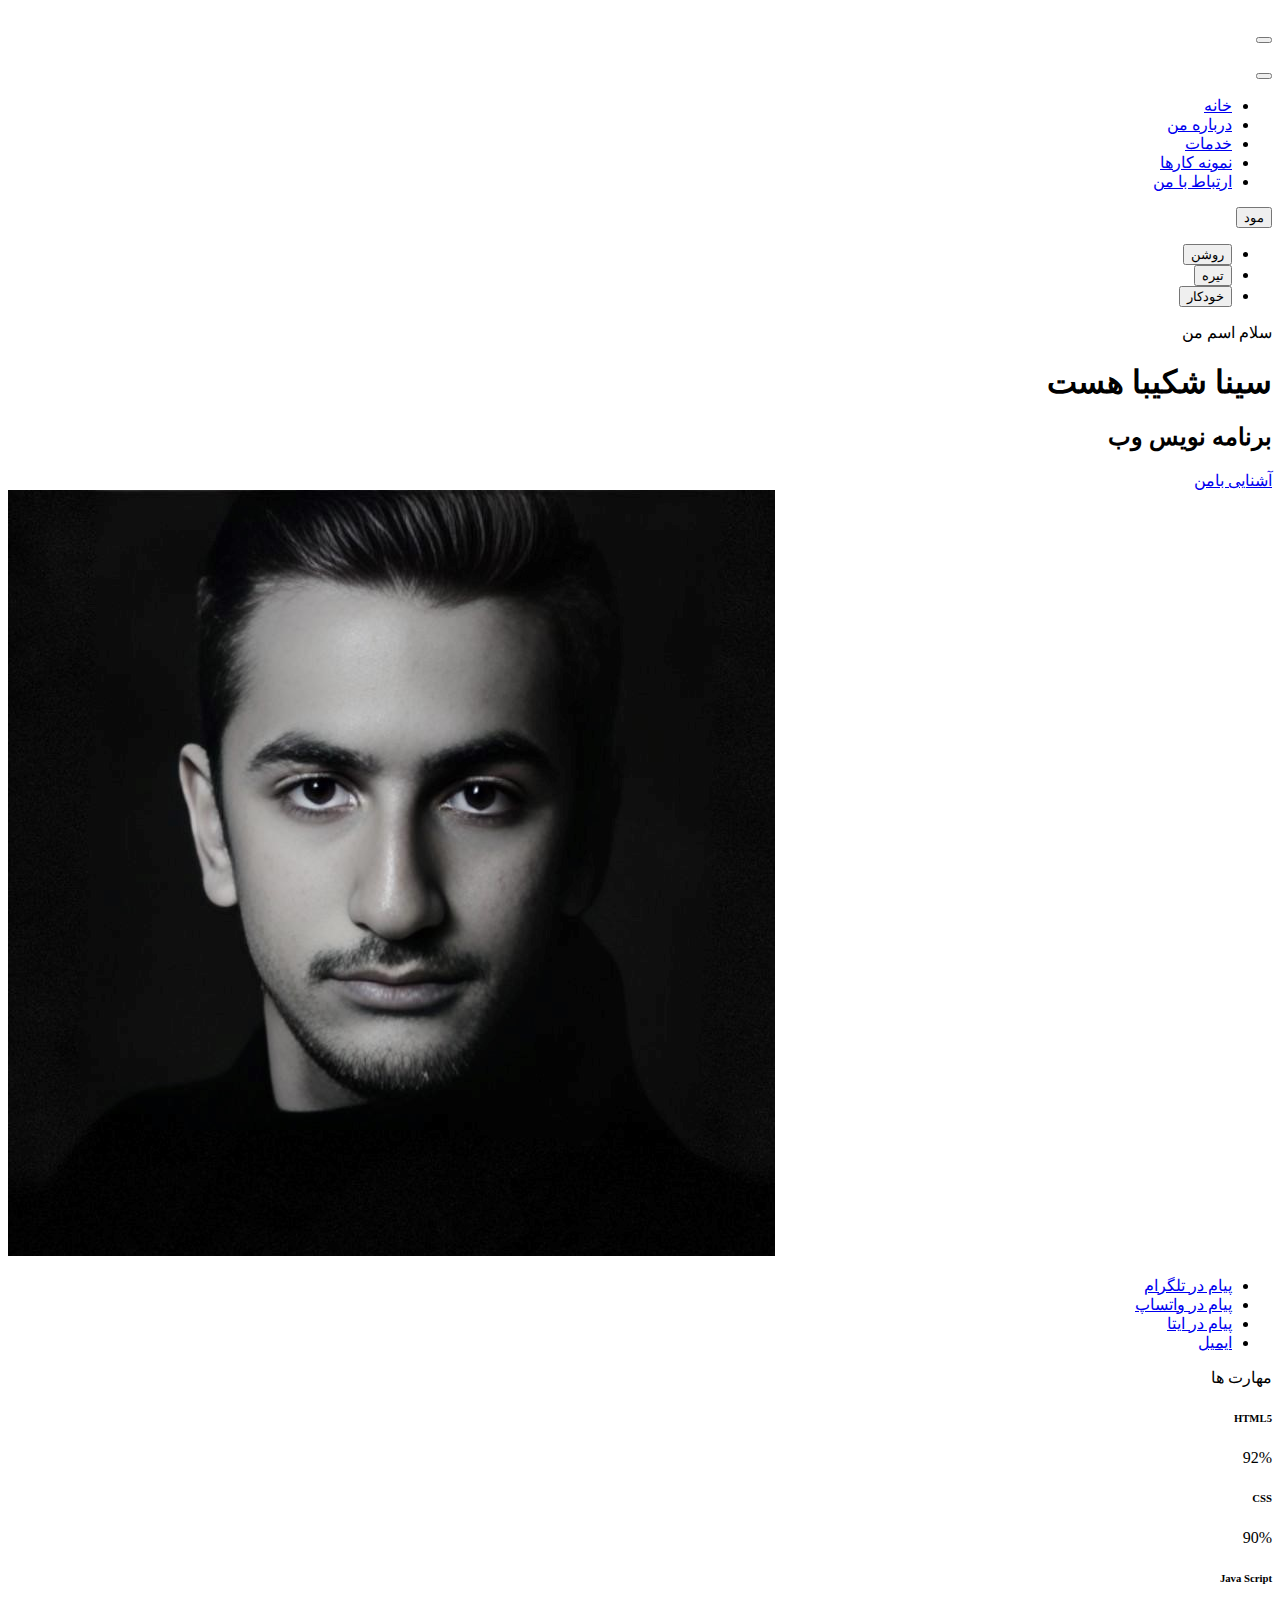
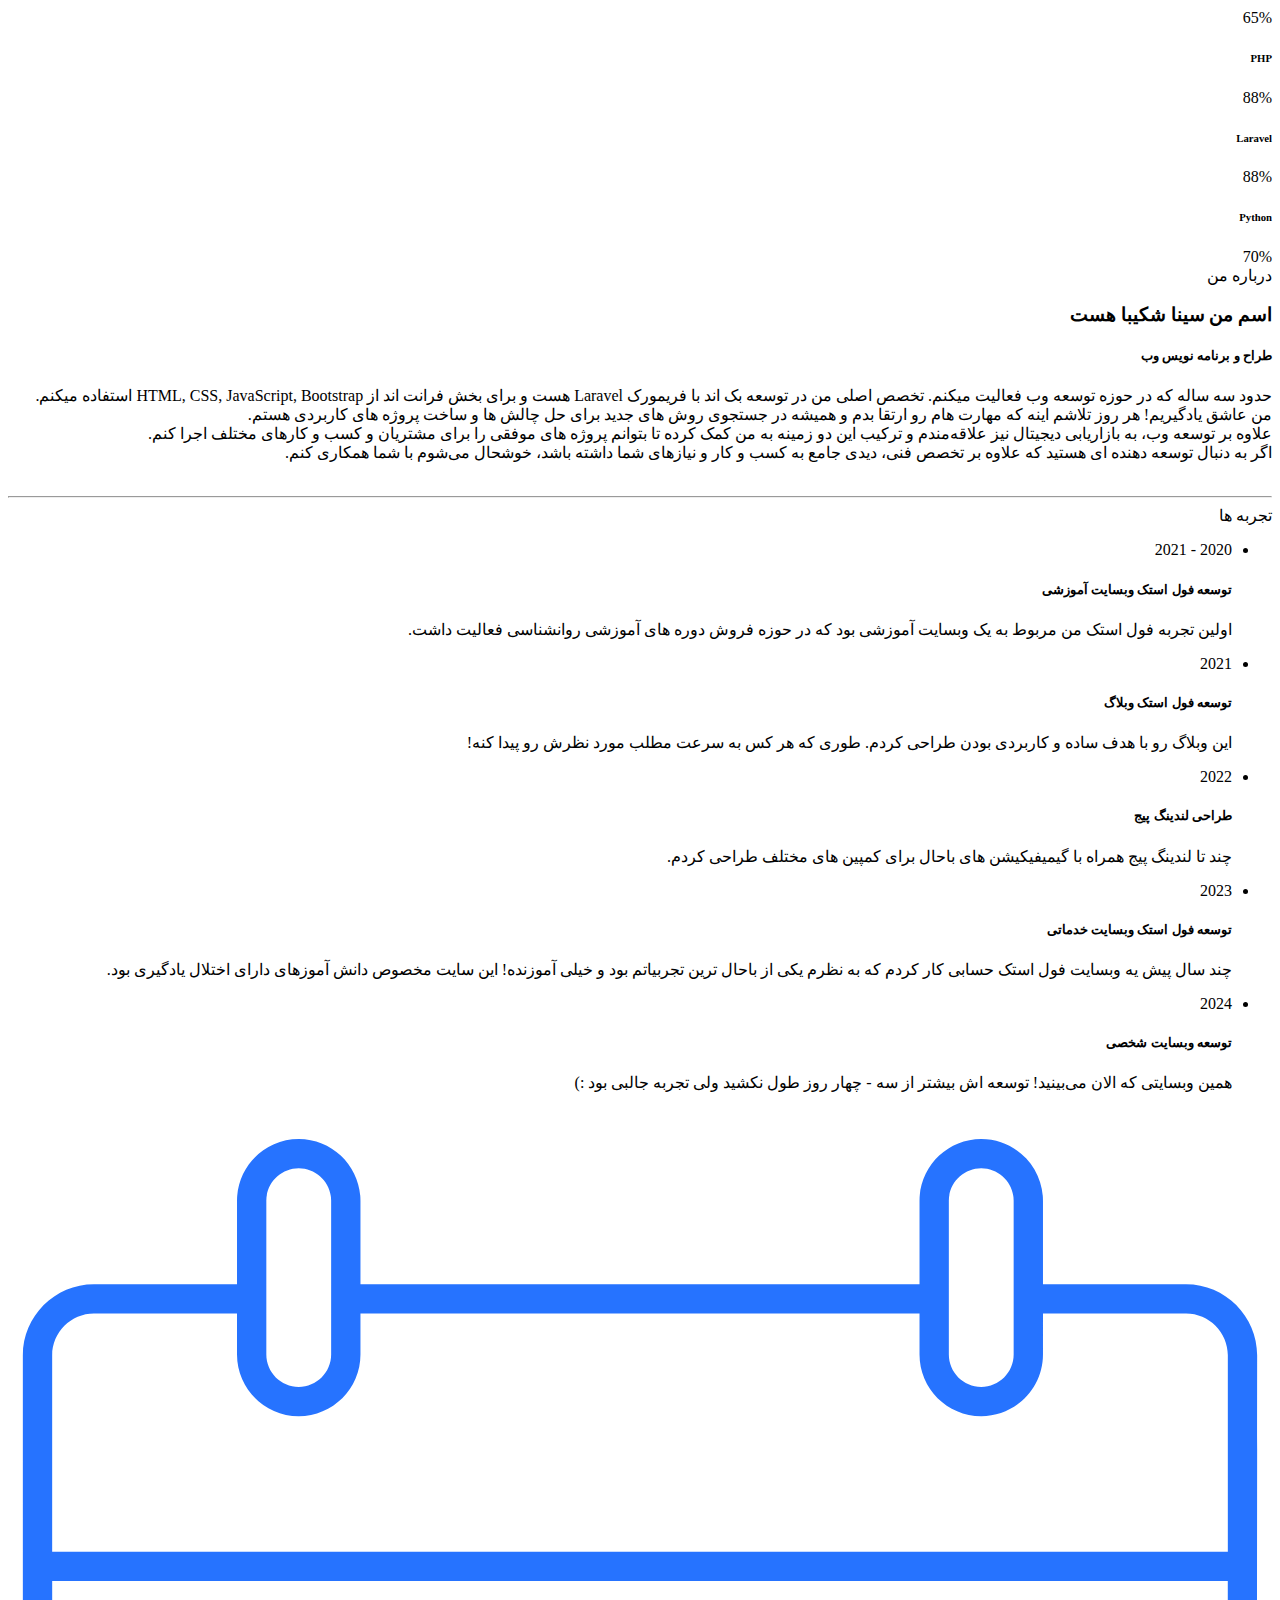
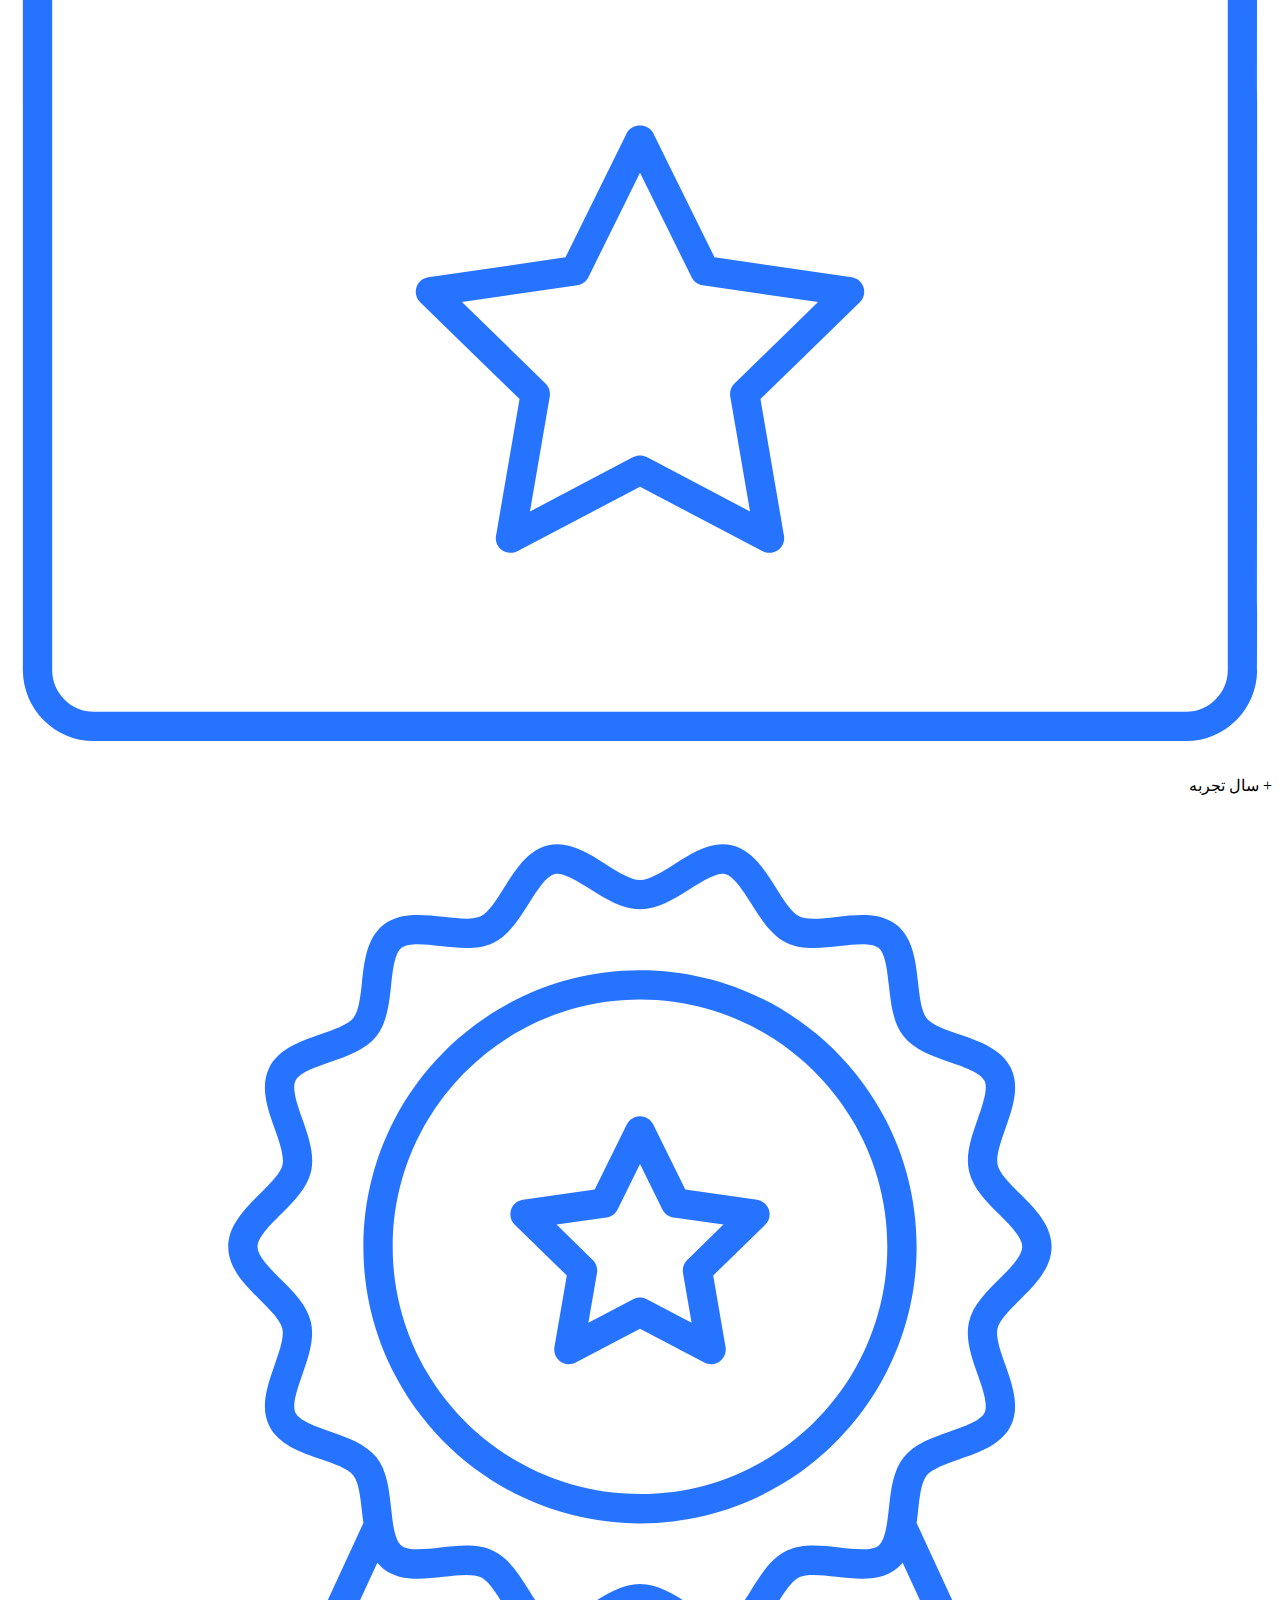
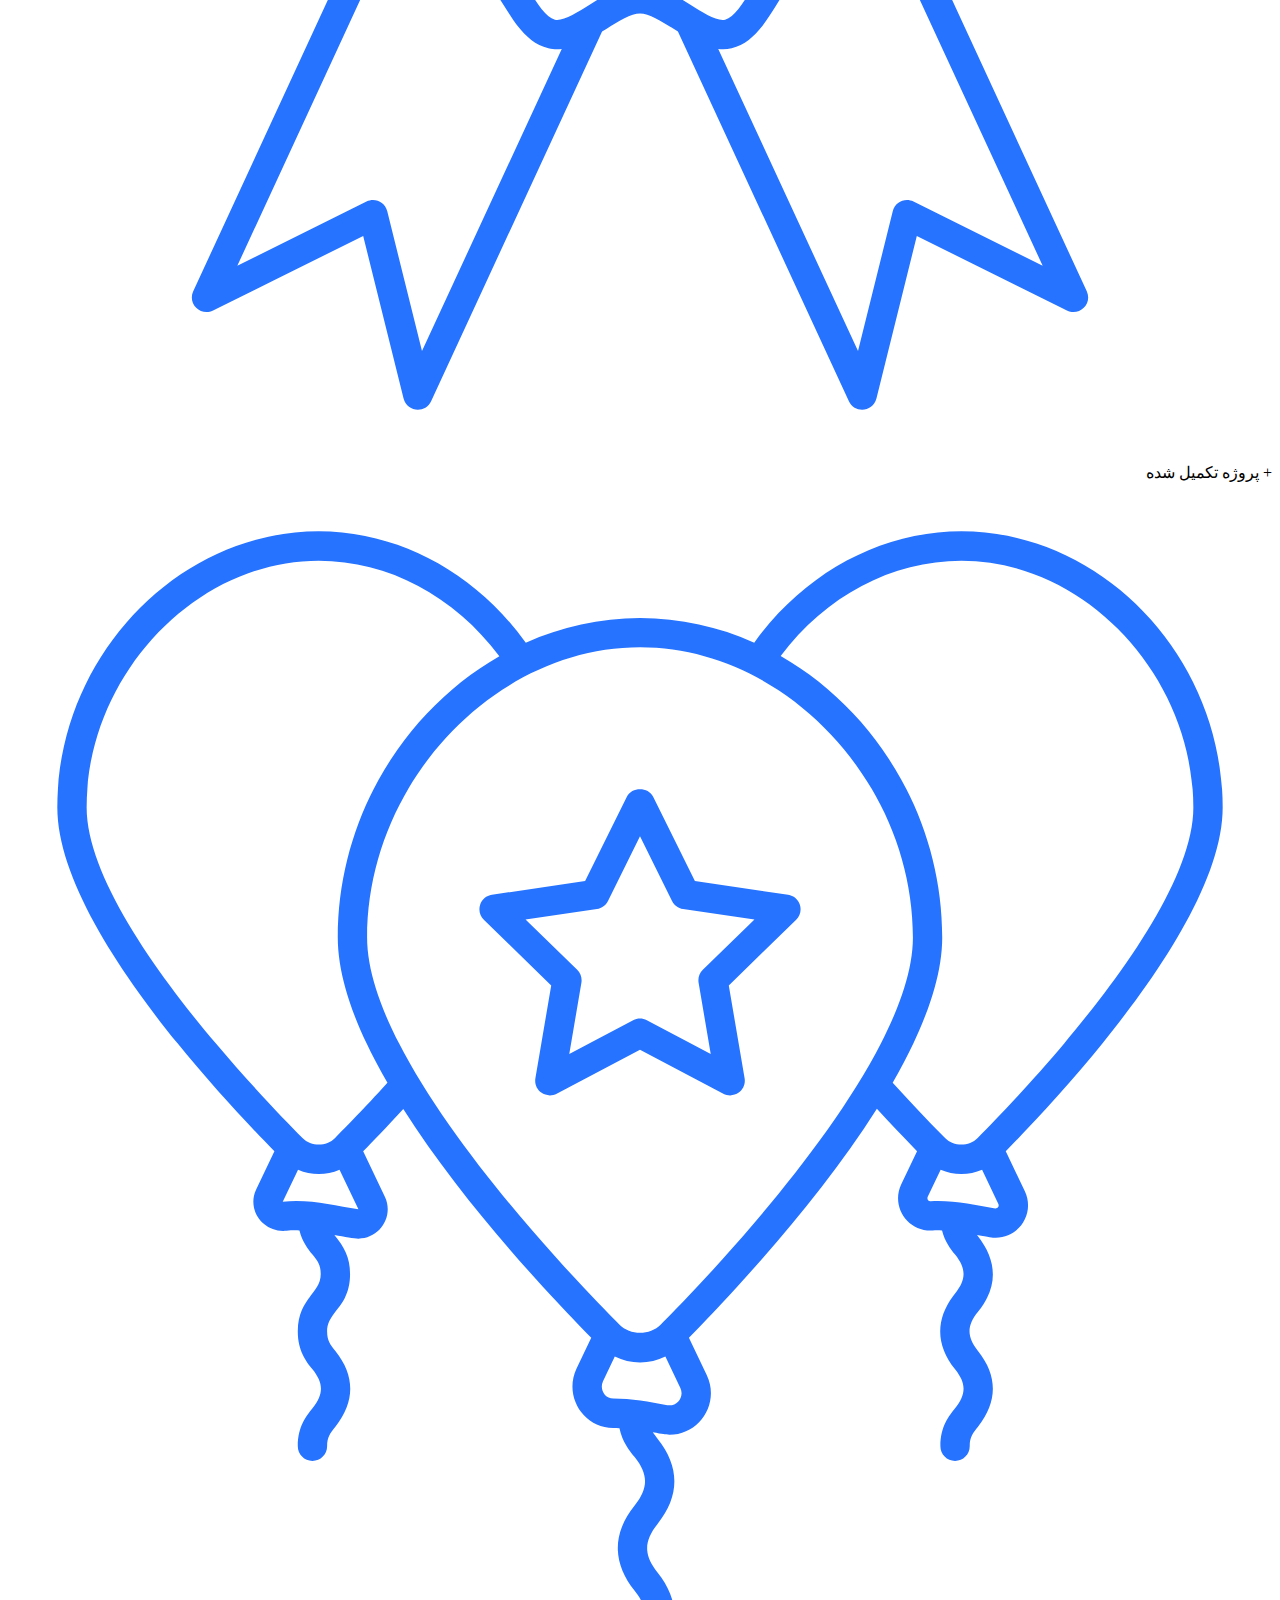
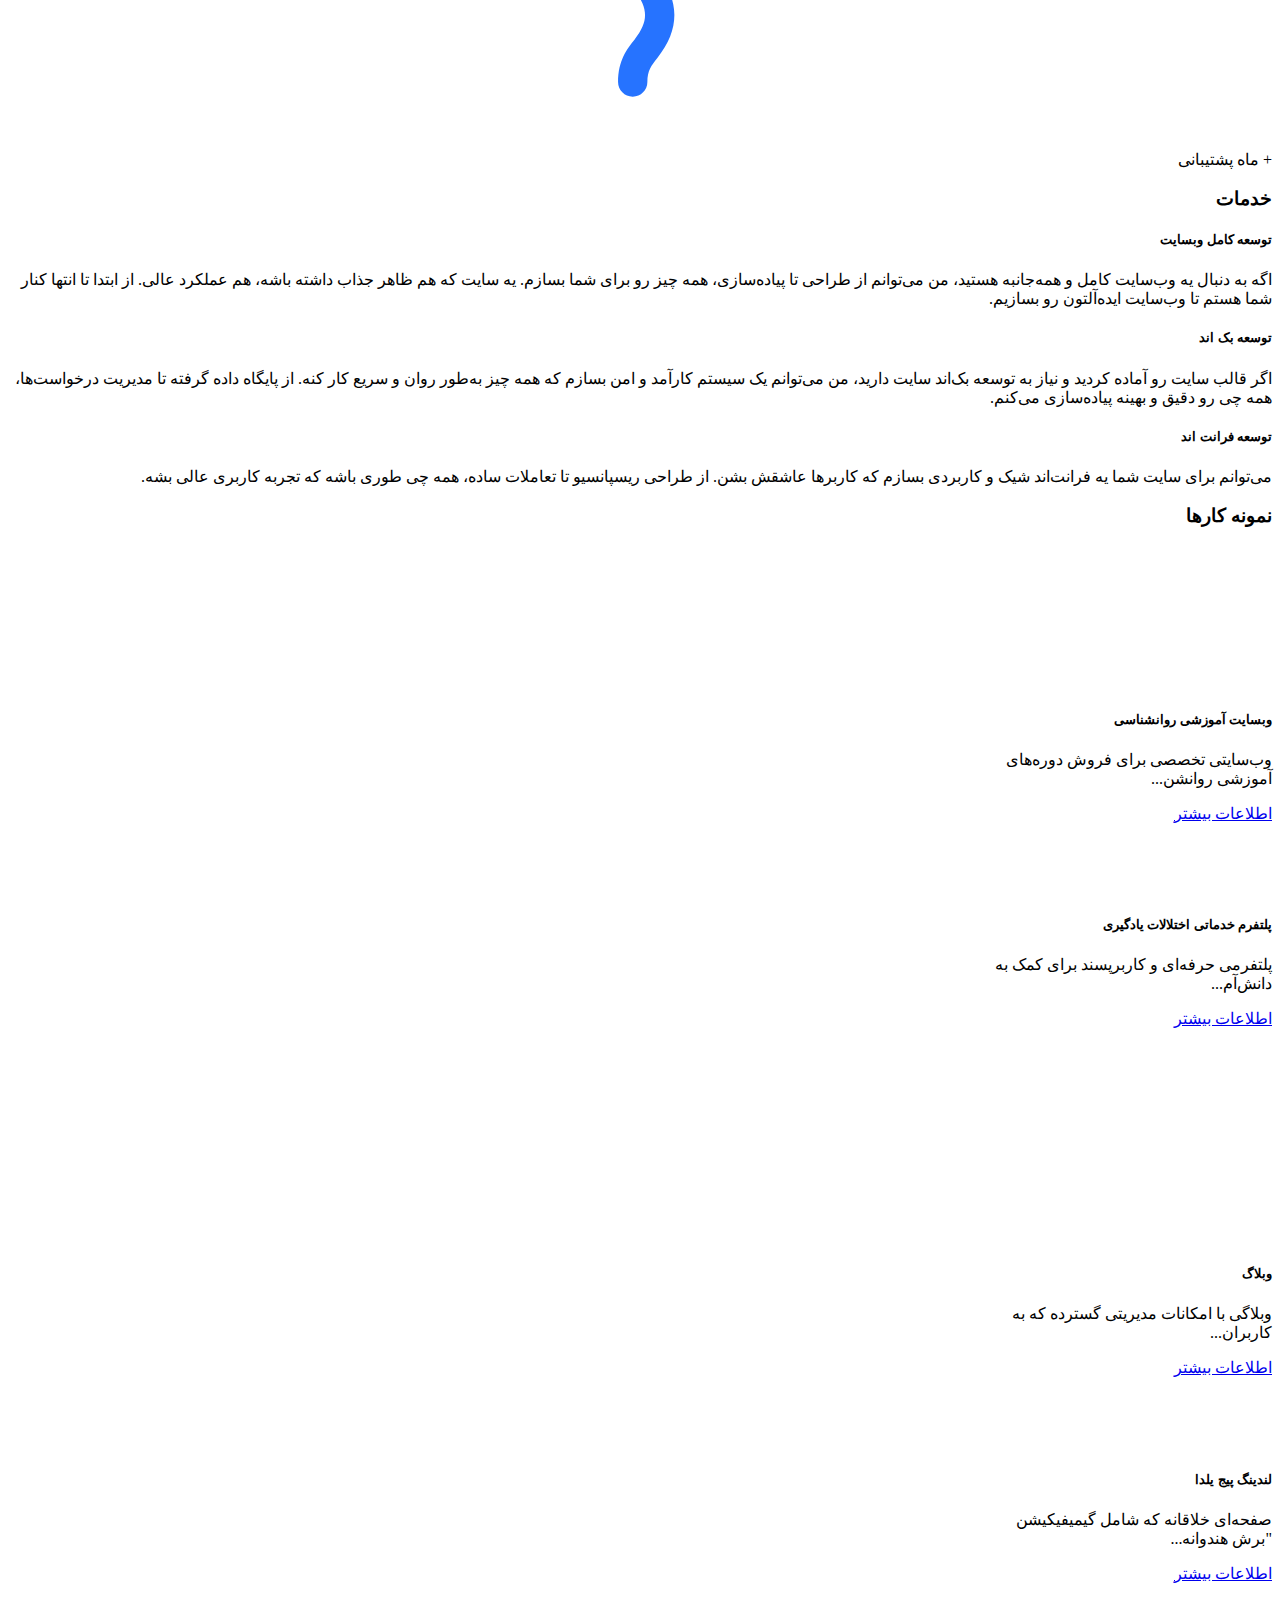
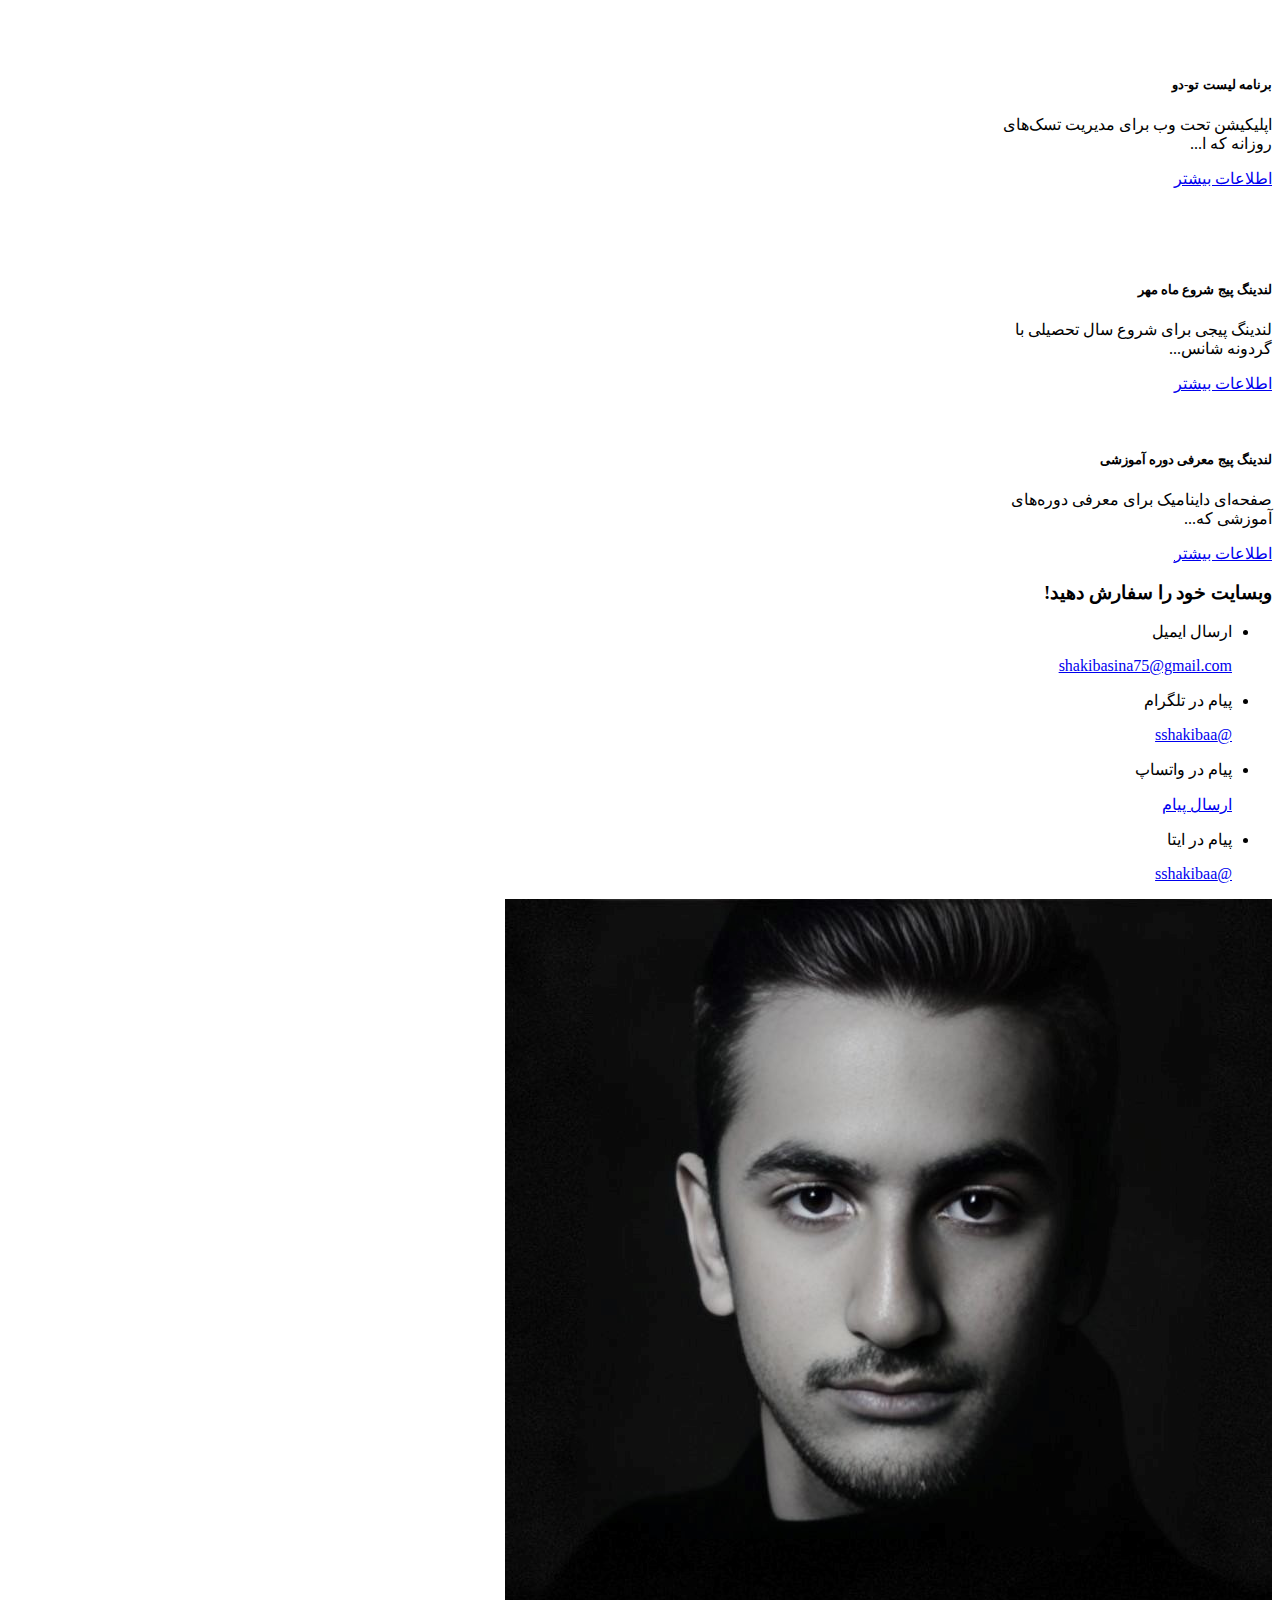
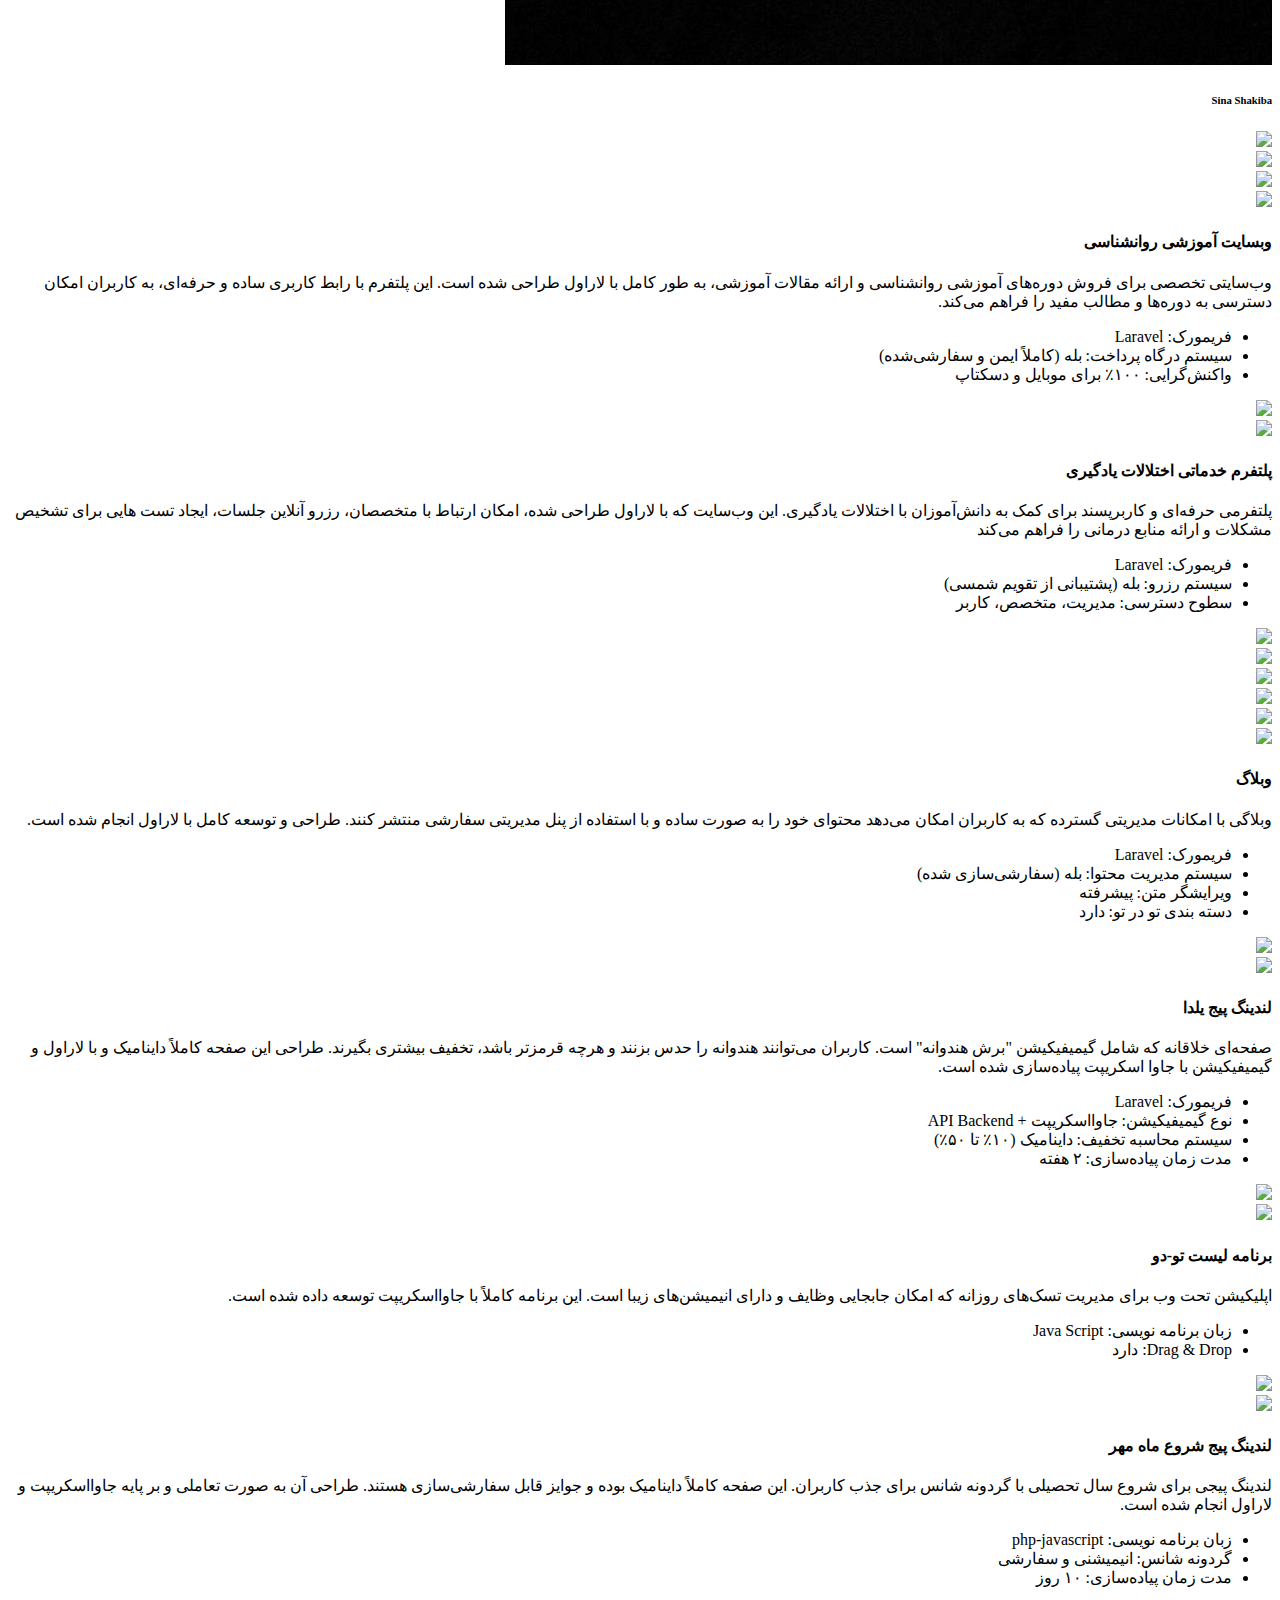
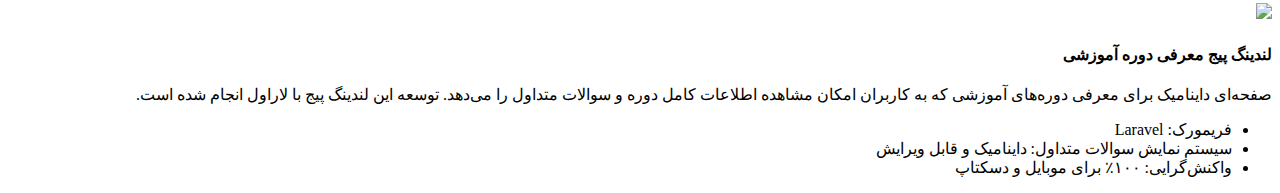
==== commit 89661ba6: "=Delete extra text" ====
--- a/index.html
+++ b/index.html
@@ -16,12 +16,65 @@
     <link rel="shortcut icon" type="image/x-icon" href="favicon.ico">
     <!-- theme css -->
     <link href="assets/css/style.css" rel="stylesheet">
+    <link href="assets/css/swiper-bundle.min.css" rel="stylesheet">
     <link href="assets/css/swiper-gallery.css" rel="stylesheet">
-    <link href="assets/css/swiper-bundle.min.css" rel="stylesheet">
+    <script>
+        function hideLoading(){
+            document.querySelector("body.loading").classList.remove("loading");
+            document.querySelector(".loading-box").classList.add("hidden")
+        }
+        window.onload = hideLoading;
+    </script>
 </head>
 <!-- Body Start -->
 
-<body class="vazir" dir="rtl">
+<body class="vazir loading" dir="rtl">
+
+    <!-- Loading Page -->
+    <style>
+        .loading-box{
+            position: fixed;
+            top: 0;
+            left: 0;
+            width: 100%;
+            height: 100%;
+            background-color: rgba(0, 0, 0, 0.5);
+            z-index: 99999;
+            justify-content: center;
+            align-items: center;
+        }
+        .loading-box.hidden{
+            display: none;
+            opacity: 0;
+            visibility: hidden;
+        }
+        .loader {
+        color: #fff;
+        width: 4px;
+        aspect-ratio: 1;
+        border-radius: 50%;
+        box-shadow: 19px 0 0 7px, 38px 0 0 3px, 57px 0 0 0;
+        transform: translateX(-38px);
+        animation: l21 .5s infinite alternate linear;
+        margin-right: 50%;
+        margin-top: 200px
+      }
+      
+      @keyframes l21 {
+        50%  {box-shadow: 19px 0 0 3px, 38px 0 0 7px, 57px 0 0 3px}
+        100% {box-shadow: 19px 0 0 0  , 38px 0 0 3px, 57px 0 0 7px}
+      }
+      
+      body.loading{
+        overflow: hidden;
+        pointer-events: none;
+        user-select: none;
+      }
+      </style>
+    <div class="loading-box">
+        <div class="loader"></div>
+    </div>
+
     <div class="bg-effect"></div>
     <div class="wrapper">
         <!-- Mobile Header -->
@@ -473,40 +526,39 @@
                             <span>نمونه کارها</span>
                         </h3>
                     </div>
-                        <div class="row justify-content-center g-3 g-lg-4">
-                                                        <div class="card m-2 p-0 rounded" style="width: 18rem;">
-                                
+                        <div class="gallery row justify-content-center g-3 g-lg-4">
+                            <div class="card m-2 p-0 rounded" style="width: 18rem;">
                                 <div style="--swiper-navigation-color: #fff; --swiper-pagination-color: #fff" class="swiper mySwiper2">
                                     <div class="swiper-wrapper">
                                                                                 <div class="swiper-slide">
-                                            <img src="images/Screenshot 2025-01-22 190029.png" />
-                                        </div>
-                                                                                <div class="swiper-slide">
-                                            <img src="images/Screenshot 2025-01-22 182406.png" />
-                                        </div>
-                                                                                <div class="swiper-slide">
-                                            <img src="images/Screenshot 2025-01-22 182025.png" />
-                                        </div>
-                                                                                <div class="swiper-slide">
-                                            <img src="images/Screenshot 2025-01-22 181921.png" />
+                                            <img class="lazy" data-src="images/Screenshot 2025-01-22 190029.webp" />
+                                        </div>
+                                                                                <div class="swiper-slide">
+                                            <img class="lazy" data-src="images/Screenshot 2025-01-22 182406.webp" />
+                                        </div>
+                                                                                <div class="swiper-slide">
+                                            <img class="lazy" data-src="images/Screenshot 2025-01-22 182025.webp" />
+                                        </div>
+                                                                                <div class="swiper-slide">
+                                            <img class="lazy" data-src="images/Screenshot 2025-01-22 181921.webp" />
                                         </div>
                                                                             </div>
                                     <div class="swiper-button-next"></div>
                                     <div class="swiper-button-prev"></div>
-                                  </div>
+                                </div>
                                   <div thumbsSlider="" class="swiper mySwiper">
                                     <div class="swiper-wrapper">
                                                                                 <div class="swiper-slide">
-                                            <img src="images/Screenshot 2025-01-22 190029.png" />
-                                        </div>
-                                                                                <div class="swiper-slide">
-                                            <img src="images/Screenshot 2025-01-22 182406.png" />
-                                        </div>
-                                                                                <div class="swiper-slide">
-                                            <img src="images/Screenshot 2025-01-22 182025.png" />
-                                        </div>
-                                                                                <div class="swiper-slide">
-                                            <img src="images/Screenshot 2025-01-22 181921.png" />
+                                            <img class="lazy" data-src="images/Screenshot 2025-01-22 190029.webp" />
+                                        </div>
+                                                                                <div class="swiper-slide">
+                                            <img class="lazy" data-src="images/Screenshot 2025-01-22 182406.webp" />
+                                        </div>
+                                                                                <div class="swiper-slide">
+                                            <img class="lazy" data-src="images/Screenshot 2025-01-22 182025.webp" />
+                                        </div>
+                                                                                <div class="swiper-slide">
+                                            <img class="lazy" data-src="images/Screenshot 2025-01-22 181921.webp" />
                                         </div>
                                                                             </div>
                                   </div>
@@ -516,15 +568,15 @@
                                 <a class="btn btn-primary px_modal portfolio-modal-link" href="#8">اطلاعات بیشتر</a>
                                 </div>
                             </div>
-                                                    <div class="card m-2 p-0 rounded" style="width: 18rem;">
+                            <div class="card m-2 p-0 rounded" style="width: 18rem;">
                                 
                                 <div style="--swiper-navigation-color: #fff; --swiper-pagination-color: #fff" class="swiper mySwiper2">
                                     <div class="swiper-wrapper">
                                                                                 <div class="swiper-slide">
-                                            <img src="images/Screenshot 2025-01-22 182812.png" />
-                                        </div>
-                                                                                <div class="swiper-slide">
-                                            <img src="images/Screenshot 2025-01-22 182735.png" />
+                                            <img class="lazy" data-src="images/Screenshot 2025-01-22 182812.webp" />
+                                        </div>
+                                                                                <div class="swiper-slide">
+                                            <img class="lazy" data-src="images/Screenshot 2025-01-22 182735.webp" />
                                         </div>
                                                                             </div>
                                     <div class="swiper-button-next"></div>
@@ -533,10 +585,10 @@
                                   <div thumbsSlider="" class="swiper mySwiper">
                                     <div class="swiper-wrapper">
                                                                                 <div class="swiper-slide">
-                                            <img src="images/Screenshot 2025-01-22 182812.png" />
-                                        </div>
-                                                                                <div class="swiper-slide">
-                                            <img src="images/Screenshot 2025-01-22 182735.png" />
+                                            <img class="lazy" data-src="images/Screenshot 2025-01-22 182812.webp" />
+                                        </div>
+                                                                                <div class="swiper-slide">
+                                            <img class="lazy" data-src="images/Screenshot 2025-01-22 182735.webp" />
                                         </div>
                                                                             </div>
                                   </div>
@@ -551,22 +603,22 @@
                                 <div style="--swiper-navigation-color: #fff; --swiper-pagination-color: #fff" class="swiper mySwiper2">
                                     <div class="swiper-wrapper">
                                                                                 <div class="swiper-slide">
-                                            <img src="images/Screenshot 2025-01-22 180445.png" />
-                                        </div>
-                                                                                <div class="swiper-slide">
-                                            <img src="images/Screenshot 2025-01-22 180425.png" />
-                                        </div>
-                                                                                <div class="swiper-slide">
-                                            <img src="images/Screenshot 2025-01-22 180359.png" />
-                                        </div>
-                                                                                <div class="swiper-slide">
-                                            <img src="images/Screenshot 2025-01-22 180336.png" />
-                                        </div>
-                                                                                <div class="swiper-slide">
-                                            <img src="images/Screenshot 2025-01-22 180309.png" />
-                                        </div>
-                                                                                <div class="swiper-slide">
-                                            <img src="images/Screenshot 2025-01-22 180241.png" />
+                                            <img class="lazy" data-src="images/Screenshot 2025-01-22 180445.webp" />
+                                        </div>
+                                                                                <div class="swiper-slide">
+                                            <img class="lazy" data-src="images/Screenshot 2025-01-22 180425.webp" />
+                                        </div>
+                                                                                <div class="swiper-slide">
+                                            <img class="lazy" data-src="images/Screenshot 2025-01-22 180359.webp" />
+                                        </div>
+                                                                                <div class="swiper-slide">
+                                            <img class="lazy" data-src="images/Screenshot 2025-01-22 180336.webp" />
+                                        </div>
+                                                                                <div class="swiper-slide">
+                                            <img class="lazy" data-src="images/Screenshot 2025-01-22 180309.webp" />
+                                        </div>
+                                                                                <div class="swiper-slide">
+                                            <img class="lazy" data-src="images/Screenshot 2025-01-22 180241.webp" />
                                         </div>
                                                                             </div>
                                     <div class="swiper-button-next"></div>
@@ -575,22 +627,22 @@
                                   <div thumbsSlider="" class="swiper mySwiper">
                                     <div class="swiper-wrapper">
                                                                                 <div class="swiper-slide">
-                                            <img src="images/Screenshot 2025-01-22 180445.png" />
-                                        </div>
-                                                                                <div class="swiper-slide">
-                                            <img src="images/Screenshot 2025-01-22 180425.png" />
-                                        </div>
-                                                                                <div class="swiper-slide">
-                                            <img src="images/Screenshot 2025-01-22 180359.png" />
-                                        </div>
-                                                                                <div class="swiper-slide">
-                                            <img src="images/Screenshot 2025-01-22 180336.png" />
-                                        </div>
-                                                                                <div class="swiper-slide">
-                                            <img src="images/Screenshot 2025-01-22 180309.png" />
-                                        </div>
-                                                                                <div class="swiper-slide">
-                                            <img src="images/Screenshot 2025-01-22 180241.png" />
+                                            <img class="lazy" data-src="images/Screenshot 2025-01-22 180445.webp" />
+                                        </div>
+                                                                                <div class="swiper-slide">
+                                            <img class="lazy" data-src="images/Screenshot 2025-01-22 180425.webp" />
+                                        </div>
+                                                                                <div class="swiper-slide">
+                                            <img class="lazy" data-src="images/Screenshot 2025-01-22 180359.webp" />
+                                        </div>
+                                                                                <div class="swiper-slide">
+                                            <img class="lazy" data-src="images/Screenshot 2025-01-22 180336.webp" />
+                                        </div>
+                                                                                <div class="swiper-slide">
+                                            <img class="lazy" data-src="images/Screenshot 2025-01-22 180309.webp" />
+                                        </div>
+                                                                                <div class="swiper-slide">
+                                            <img class="lazy" data-src="images/Screenshot 2025-01-22 180241.webp" />
                                         </div>
                                                                             </div>
                                   </div>
@@ -605,10 +657,10 @@
                                 <div style="--swiper-navigation-color: #fff; --swiper-pagination-color: #fff" class="swiper mySwiper2">
                                     <div class="swiper-wrapper">
                                                                                 <div class="swiper-slide">
-                                            <img src="images/Screenshot 2025-01-22 184935.png" />
-                                        </div>
-                                                                                <div class="swiper-slide">
-                                            <img src="images/Screenshot 2025-01-22 184920.png" />
+                                            <img class="lazy" data-src="images/Screenshot 2025-01-22 184935.webp" />
+                                        </div>
+                                                                                <div class="swiper-slide">
+                                            <img class="lazy" data-src="images/Screenshot 2025-01-22 184920.webp" />
                                         </div>
                                                                             </div>
                                     <div class="swiper-button-next"></div>
@@ -617,10 +669,10 @@
                                   <div thumbsSlider="" class="swiper mySwiper">
                                     <div class="swiper-wrapper">
                                                                                 <div class="swiper-slide">
-                                            <img src="images/Screenshot 2025-01-22 184935.png" />
-                                        </div>
-                                                                                <div class="swiper-slide">
-                                            <img src="images/Screenshot 2025-01-22 184920.png" />
+                                            <img class="lazy" data-src="images/Screenshot 2025-01-22 184935.webp" />
+                                        </div>
+                                                                                <div class="swiper-slide">
+                                            <img class="lazy" data-src="images/Screenshot 2025-01-22 184920.webp" />
                                         </div>
                                                                             </div>
                                   </div>
@@ -635,10 +687,10 @@
                                 <div style="--swiper-navigation-color: #fff; --swiper-pagination-color: #fff" class="swiper mySwiper2">
                                     <div class="swiper-wrapper">
                                                                                 <div class="swiper-slide">
-                                            <img src="images/Screenshot 2025-01-22 191154.png" />
+                                            <img class="lazy" data-src="images/Screenshot 2025-01-22 191154.webp" />
                                         </div>
                                                                              <div class="swiper-slide">
-                                            <img src="images/Screenshot 2025-01-22 191115.png" />
+                                            <img class="lazy" data-src="images/Screenshot 2025-01-22 191115.webp" />
                                         </div>
                                                                             </div>
                                     <div class="swiper-button-next"></div>
@@ -647,10 +699,10 @@
                                   <div thumbsSlider="" class="swiper mySwiper">
                                     <div class="swiper-wrapper">
                                                                                 <div class="swiper-slide">
-                                            <img src="images/Screenshot 2025-01-22 191154.png" />
-                                        </div>
-                                                                                <div class="swiper-slide">
-                                            <img src="images/Screenshot 2025-01-22 191115.png" />
+                                            <img class="lazy" data-src="images/Screenshot 2025-01-22 191154.webp" />
+                                        </div>
+                                                                                <div class="swiper-slide">
+                                            <img class="lazy" data-src="images/Screenshot 2025-01-22 191115.webp" />
                                         </div>
                                                                             </div>
                                   </div>
@@ -665,10 +717,10 @@
                                 <div style="--swiper-navigation-color: #fff; --swiper-pagination-color: #fff" class="swiper mySwiper2">
                                     <div class="swiper-wrapper">
                                                                                 <div class="swiper-slide">
-                                            <img src="images/Screenshot 2025-01-22 183519.png" />
-                                        </div>
-                                                                                <div class="swiper-slide">
-                                            <img src="images/Screenshot 2025-01-22 183442.png" />
+                                            <img class="lazy" data-src="images/Screenshot 2025-01-22 183519.webp" />
+                                        </div>
+                                                                                <div class="swiper-slide">
+                                            <img class="lazy" data-src="images/Screenshot 2025-01-22 183442.webp" />
                                         </div>
                                                                             </div>
                                     <div class="swiper-button-next"></div>
@@ -677,10 +729,10 @@
                                   <div thumbsSlider="" class="swiper mySwiper">
                                     <div class="swiper-wrapper">
                                                                                 <div class="swiper-slide">
-                                            <img src="images/Screenshot 2025-01-22 183519.png" />
-                                        </div>
-                                                                                <div class="swiper-slide">
-                                            <img src="images/Screenshot 2025-01-22 183442.png" />
+                                            <img class="lazy" data-src="images/Screenshot 2025-01-22 183519.webp" />
+                                        </div>
+                                                                                <div class="swiper-slide">
+                                            <img class="lazy" data-src="images/Screenshot 2025-01-22 183442.webp" />
                                         </div>
                                                                             </div>
                                   </div>
@@ -691,11 +743,10 @@
                                 </div>
                             </div>
                                                     <div class="card m-2 p-0 rounded" style="width: 18rem;">
-                                
                                 <div style="--swiper-navigation-color: #fff; --swiper-pagination-color: #fff" class="swiper mySwiper2">
                                     <div class="swiper-wrapper">
                                                                                 <div class="swiper-slide">
-                                            <img src="images/Screenshot 2025-01-22 185639.png" />
+                                            <img class="lazy" data-src="images/Screenshot 2025-01-22 185639.webp" />
                                         </div>
                                                                             </div>
                                     <div class="swiper-button-next"></div>
@@ -704,7 +755,7 @@
                                   <div thumbsSlider="" class="swiper mySwiper">
                                     <div class="swiper-wrapper">
                                                                                 <div class="swiper-slide">
-                                            <img src="images/Screenshot 2025-01-22 185639.png" />
+                                            <img class="lazy" data-src="images/Screenshot 2025-01-22 185639.webp" />
                                         </div>
                                                                             </div>
                                   </div>
@@ -714,7 +765,7 @@
                                 <a class="btn btn-primary px_modal portfolio-modal-link" href="#14">اطلاعات بیشتر</a>
                                 </div>
                             </div>
-                                            </div>
+                    </div>
                 </div>
             </section>
             <!-- End portfolio -->
@@ -939,16 +990,16 @@
                     <div class="col-lg-7">
                         <div class="row g-2">
                                                     <div class="col-6">
-                                <img class="border" src="images/Screenshot 2025-01-22 190029.png">
-                            </div>
-                                                    <div class="col-6">
-                                <img class="border" src="images/Screenshot 2025-01-22 182406.png">
-                            </div>
-                                                    <div class="col-6">
-                                <img class="border" src="images/Screenshot 2025-01-22 182025.png">
-                            </div>
-                                                    <div class="col-6">
-                                <img class="border" src="images/Screenshot 2025-01-22 181921.png">
+                                <img class="border" src="images/Screenshot 2025-01-22 190029.webp">
+                            </div>
+                                                    <div class="col-6">
+                                <img class="border" src="images/Screenshot 2025-01-22 182406.webp">
+                            </div>
+                                                    <div class="col-6">
+                                <img class="border" src="images/Screenshot 2025-01-22 182025.webp">
+                            </div>
+                                                    <div class="col-6">
+                                <img class="border" src="images/Screenshot 2025-01-22 181921.webp">
                             </div>
                                                 </div>
                     </div>
@@ -981,10 +1032,10 @@
                     <div class="col-lg-7">
                         <div class="row g-2">
                                                     <div class="col-6">
-                                <img class="border" src="images/Screenshot 2025-01-22 182812.png">
-                            </div>
-                                                    <div class="col-6">
-                                <img class="border" src="images/Screenshot 2025-01-22 182735.png">
+                                <img class="border" src="images/Screenshot 2025-01-22 182812.webp">
+                            </div>
+                                                    <div class="col-6">
+                                <img class="border" src="images/Screenshot 2025-01-22 182735.webp">
                             </div>
                                                 </div>
                     </div>
@@ -1017,22 +1068,22 @@
                     <div class="col-lg-7">
                         <div class="row g-2">
                                                     <div class="col-6">
-                                <img class="border" src="images/Screenshot 2025-01-22 180445.png">
-                            </div>
-                                                    <div class="col-6">
-                                <img class="border" src="images/Screenshot 2025-01-22 180425.png">
-                            </div>
-                                                    <div class="col-6">
-                                <img class="border" src="images/Screenshot 2025-01-22 180359.png">
-                            </div>
-                                                    <div class="col-6">
-                                <img class="border" src="images/Screenshot 2025-01-22 180336.png">
-                            </div>
-                                                    <div class="col-6">
-                                <img class="border" src="images/Screenshot 2025-01-22 180309.png">
-                            </div>
-                                                    <div class="col-6">
-                                <img class="border" src="images/Screenshot 2025-01-22 180241.png">
+                                <img class="border" src="images/Screenshot 2025-01-22 180445.webp">
+                            </div>
+                                                    <div class="col-6">
+                                <img class="border" src="images/Screenshot 2025-01-22 180425.webp">
+                            </div>
+                                                    <div class="col-6">
+                                <img class="border" src="images/Screenshot 2025-01-22 180359.webp">
+                            </div>
+                                                    <div class="col-6">
+                                <img class="border" src="images/Screenshot 2025-01-22 180336.webp">
+                            </div>
+                                                    <div class="col-6">
+                                <img class="border" src="images/Screenshot 2025-01-22 180309.webp">
+                            </div>
+                                                    <div class="col-6">
+                                <img class="border" src="images/Screenshot 2025-01-22 180241.webp">
                             </div>
                                                 </div>
                     </div>
@@ -1069,10 +1120,10 @@
                     <div class="col-lg-7">
                         <div class="row g-2">
                                                     <div class="col-6">
-                                <img class="border" src="images/Screenshot 2025-01-22 184935.png">
-                            </div>
-                                                    <div class="col-6">
-                                <img class="border" src="images/Screenshot 2025-01-22 184920.png">
+                                <img class="border" src="images/Screenshot 2025-01-22 184935.webp">
+                            </div>
+                                                    <div class="col-6">
+                                <img class="border" src="images/Screenshot 2025-01-22 184920.webp">
                             </div>
                                                 </div>
                     </div>
@@ -1109,10 +1160,10 @@
                     <div class="col-lg-7">
                         <div class="row g-2">
                                                     <div class="col-6">
-                                <img class="border" src="images/Screenshot 2025-01-22 191154.png">
-                            </div>
-                                                    <div class="col-6">
-                                <img class="border" src="images/Screenshot 2025-01-22 191115.png">
+                                <img class="border" src="images/Screenshot 2025-01-22 191154.webp">
+                            </div>
+                                                    <div class="col-6">
+                                <img class="border" src="images/Screenshot 2025-01-22 191115.webp">
                             </div>
                                                 </div>
                     </div>
@@ -1141,10 +1192,10 @@
                     <div class="col-lg-7">
                         <div class="row g-2">
                                                     <div class="col-6">
-                                <img class="border" src="images/Screenshot 2025-01-22 183519.png">
-                            </div>
-                                                    <div class="col-6">
-                                <img class="border" src="images/Screenshot 2025-01-22 183442.png">
+                                <img class="border" src="images/Screenshot 2025-01-22 183519.webp">
+                            </div>
+                                                    <div class="col-6">
+                                <img class="border" src="images/Screenshot 2025-01-22 183442.webp">
                             </div>
                                                 </div>
                     </div>
@@ -1177,7 +1228,7 @@
                     <div class="col-lg-7">
                         <div class="row g-2">
                                                     <div class="col-6">
-                                <img class="border" src="images/Screenshot 2025-01-22 185639.png">
+                                <img class="border" src="images/Screenshot 2025-01-22 185639.webp">
                             </div>
                                                 </div>
                     </div>
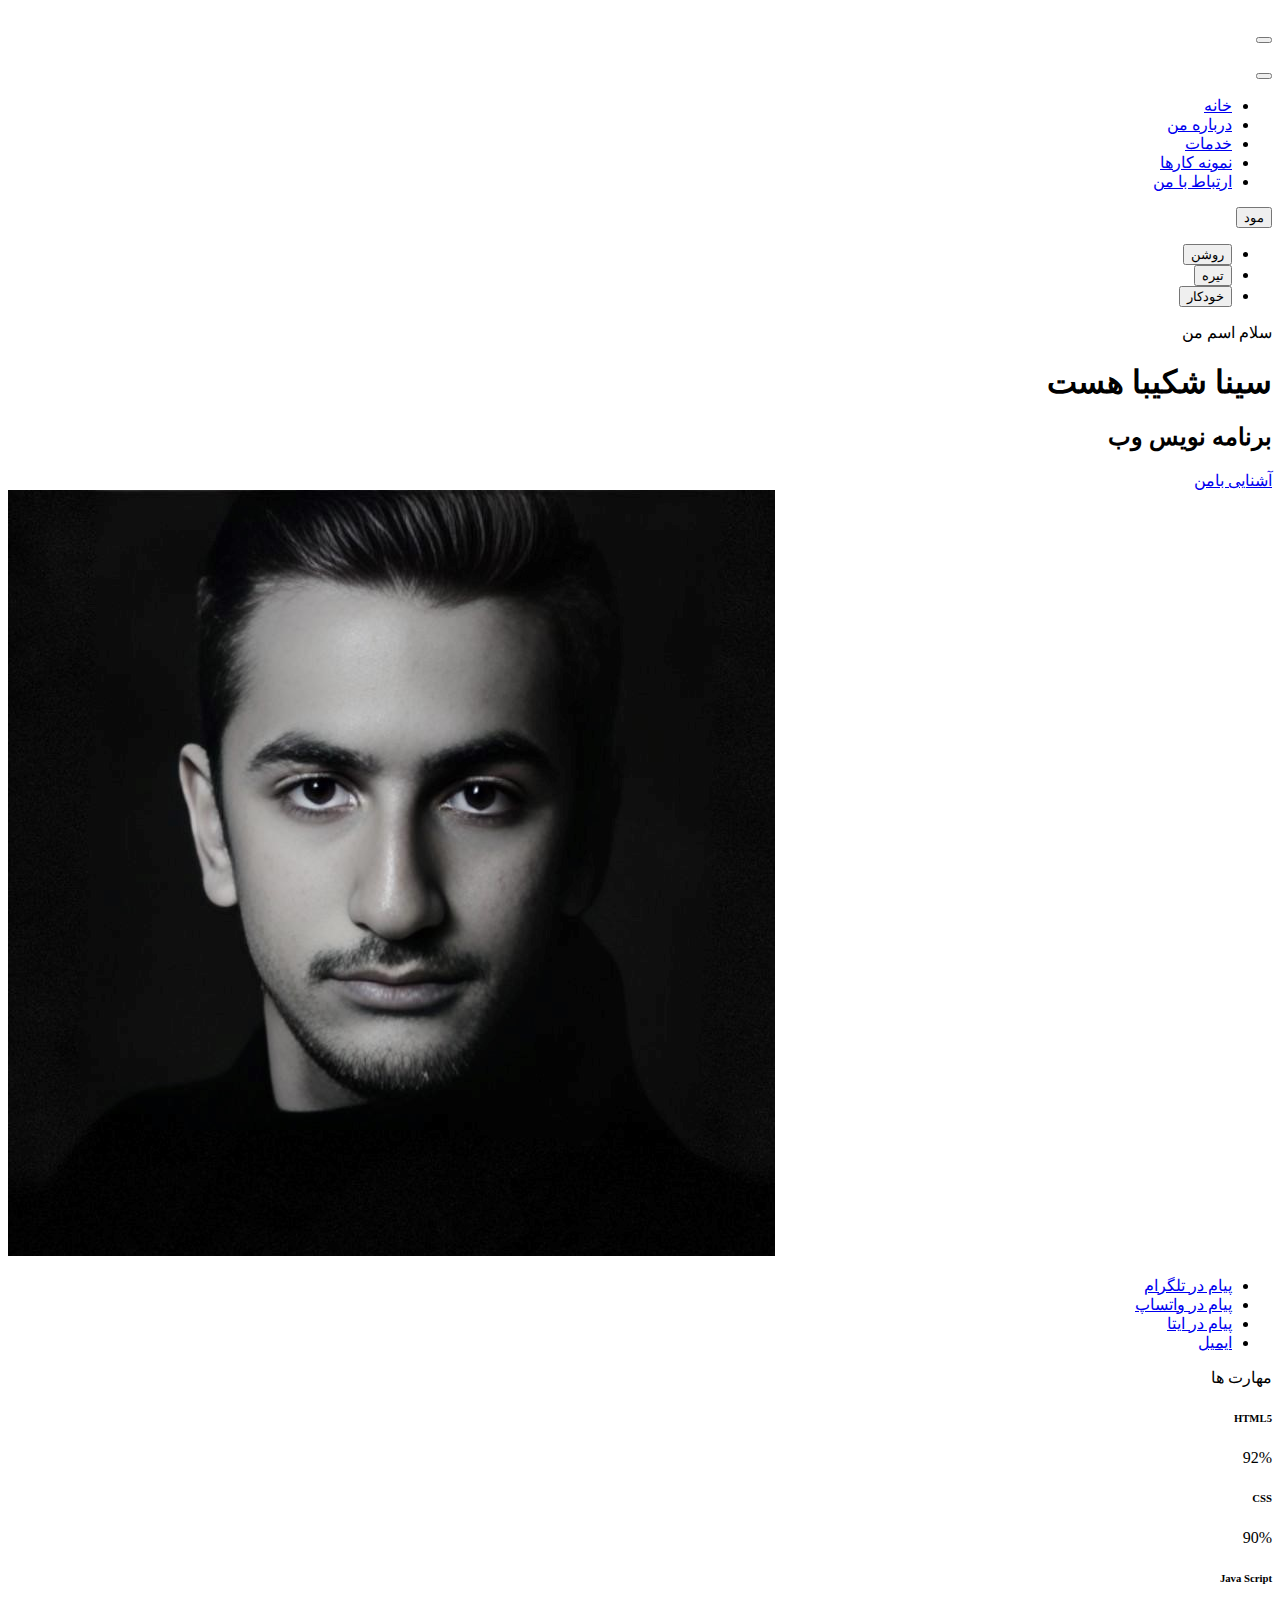
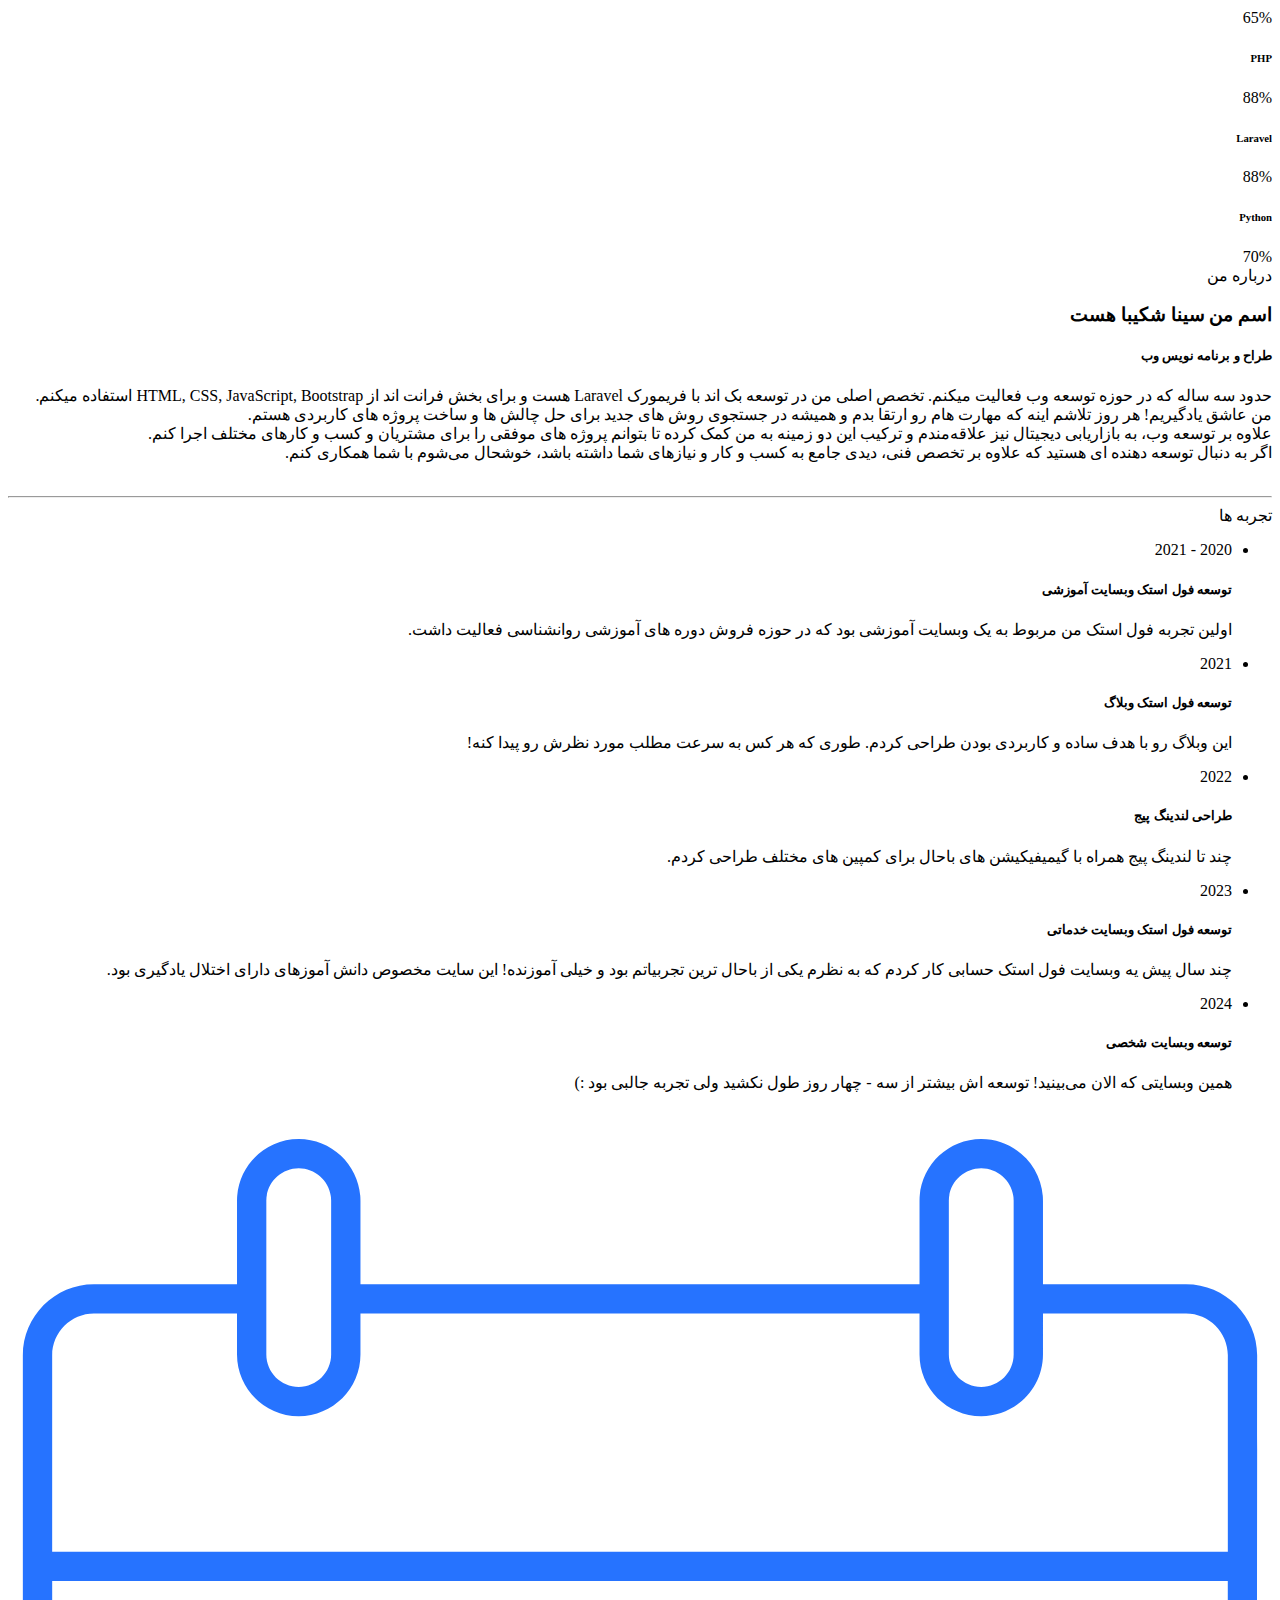
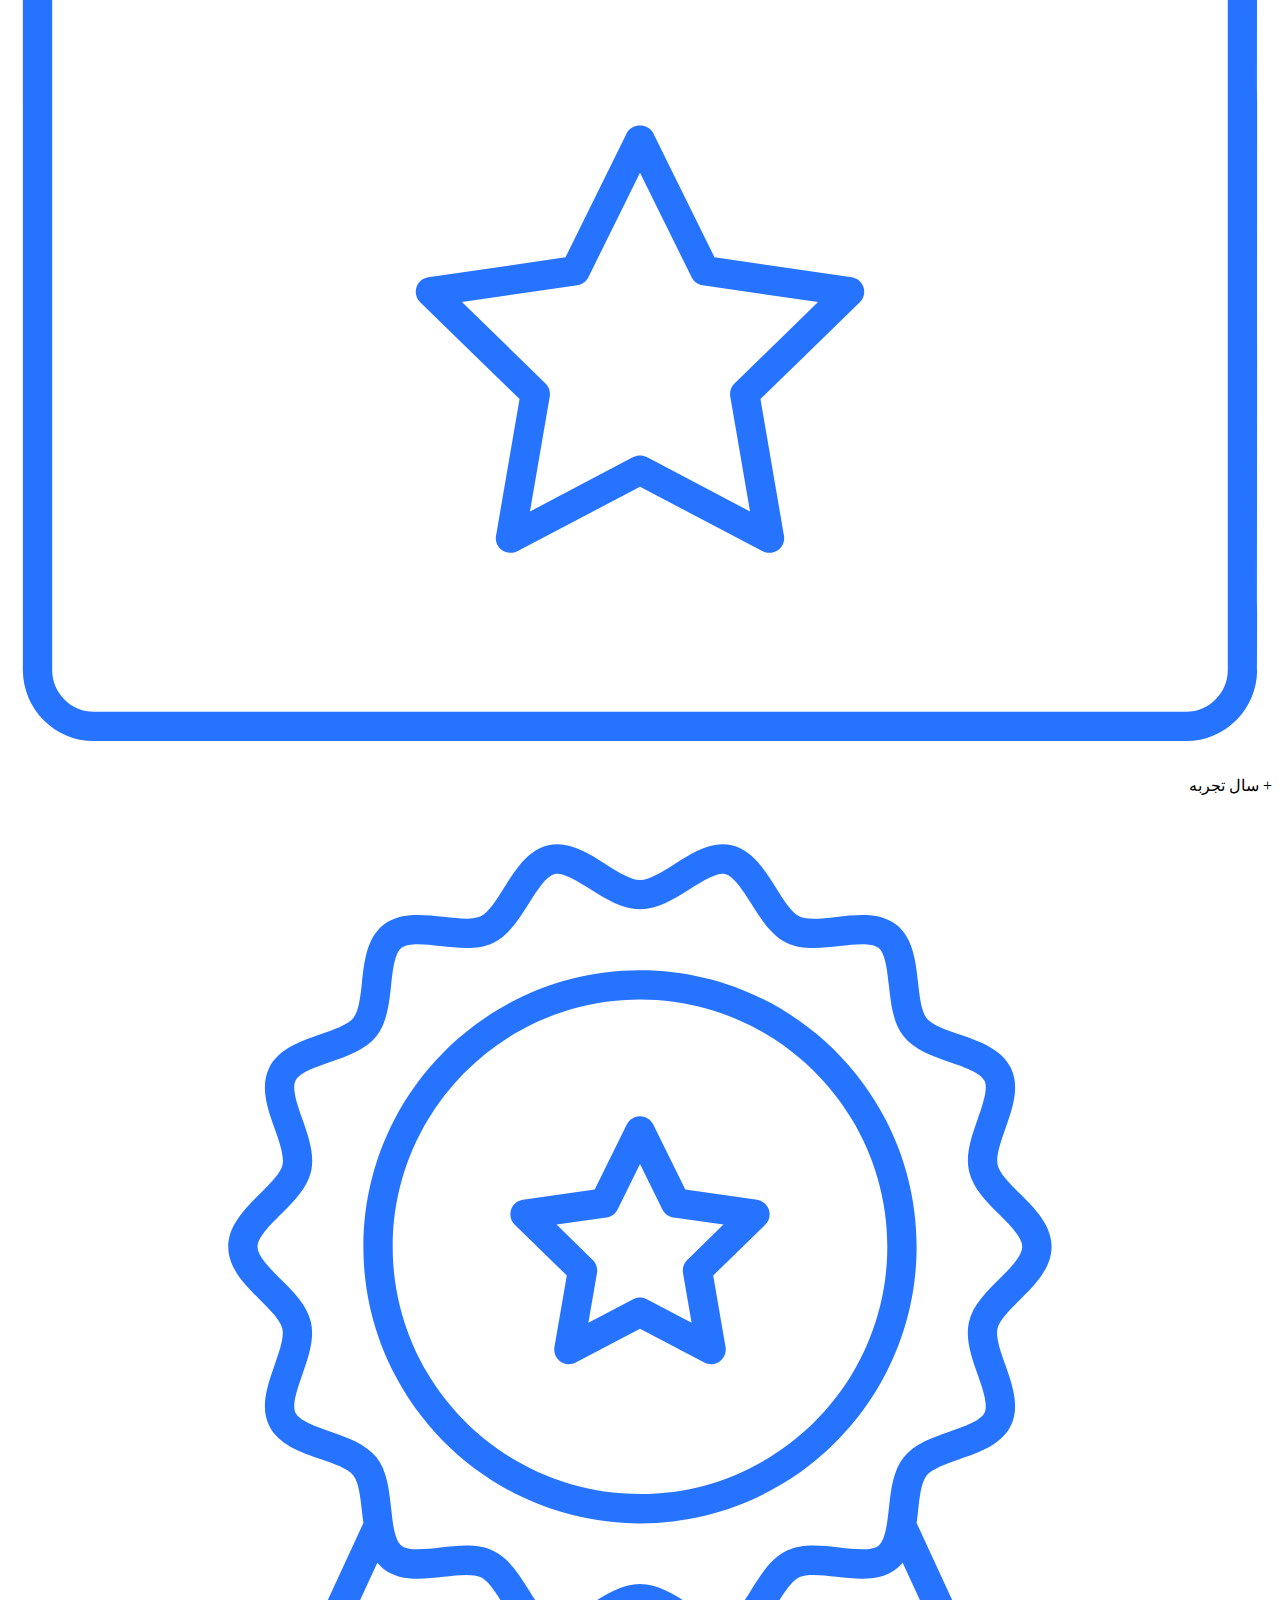
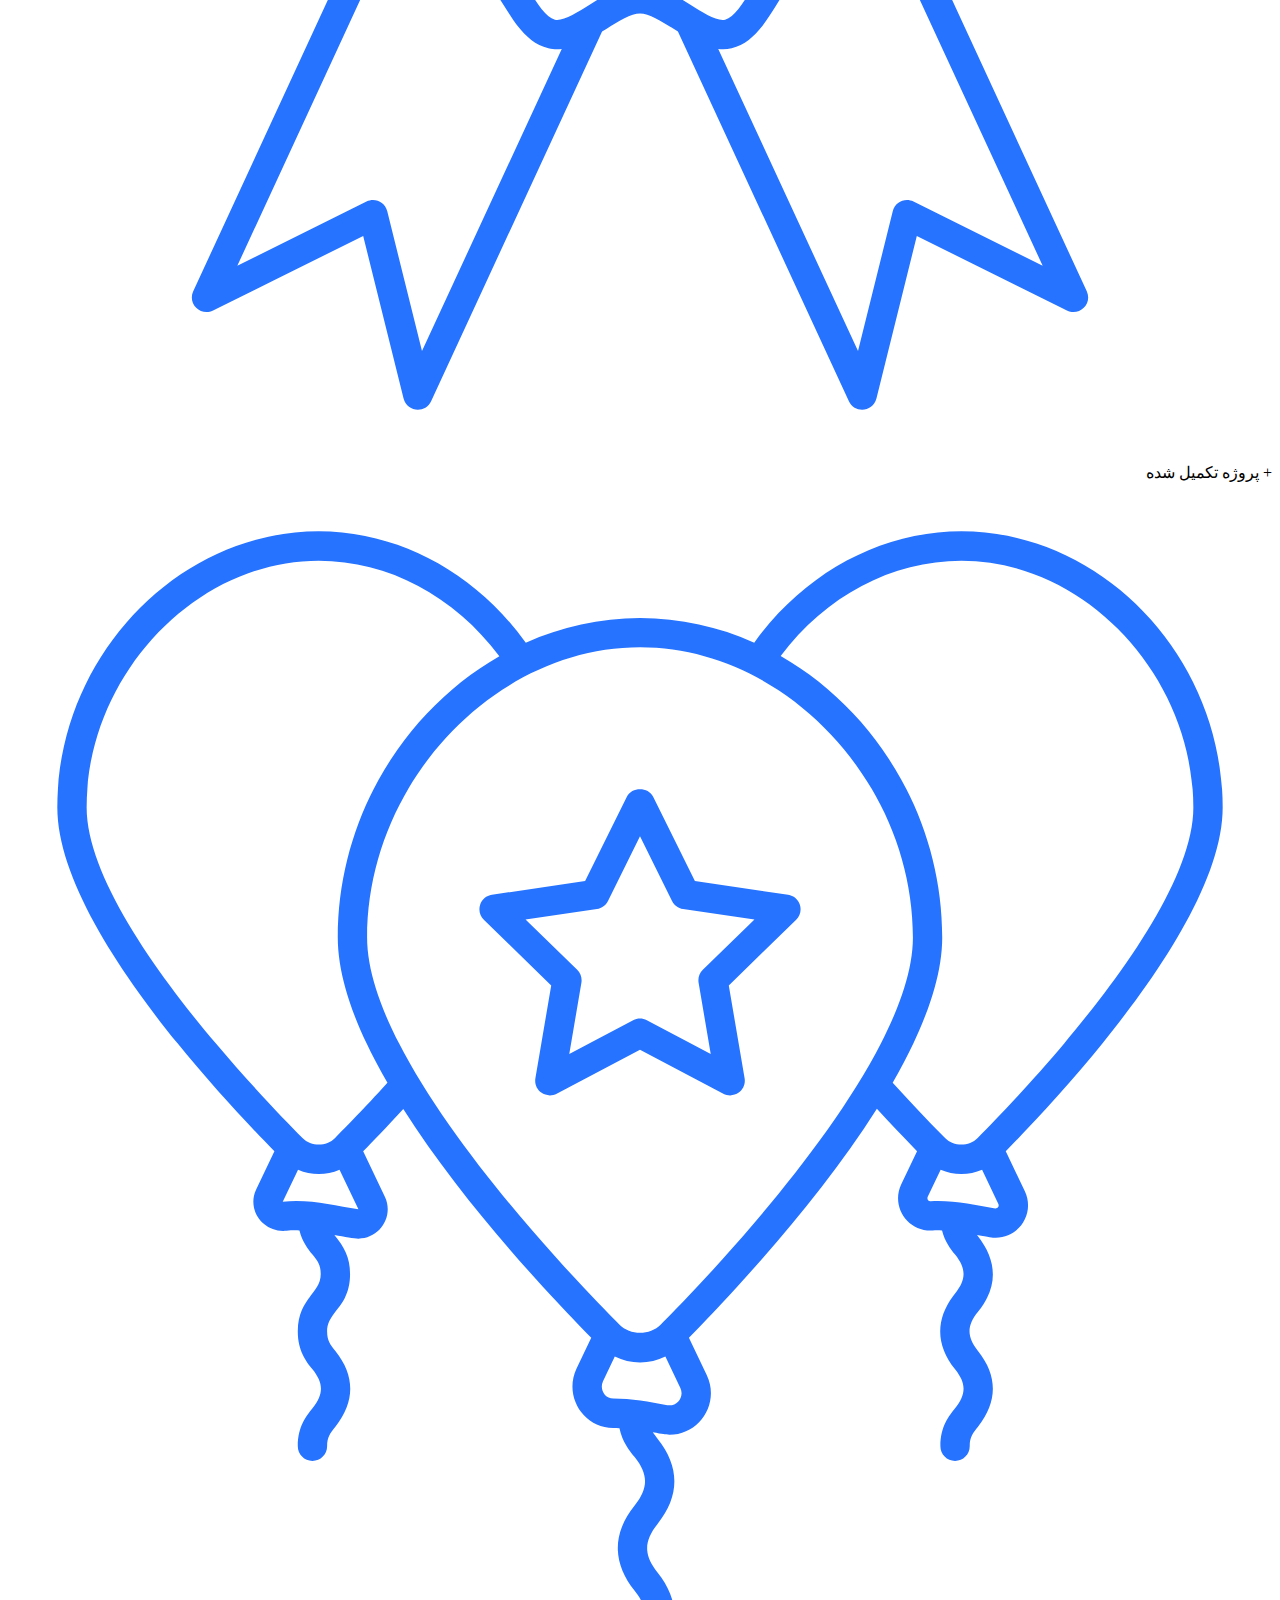
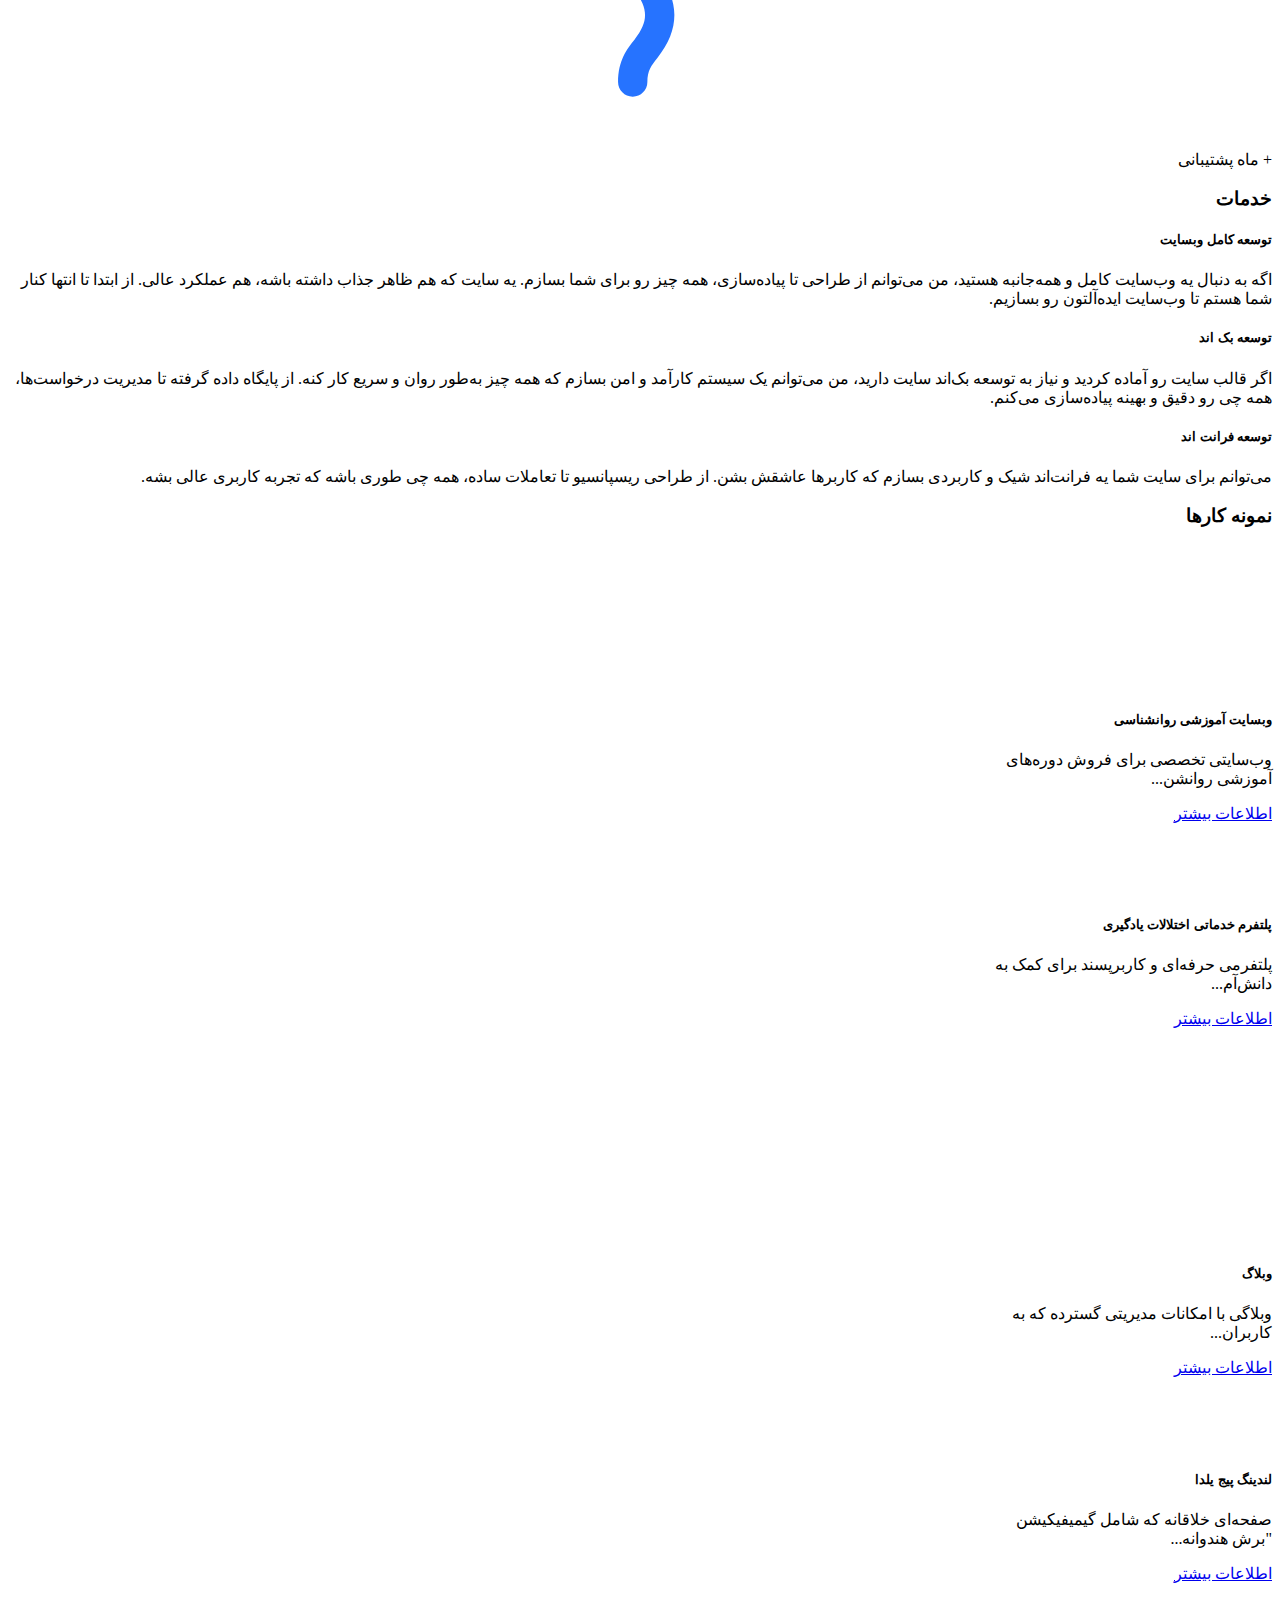
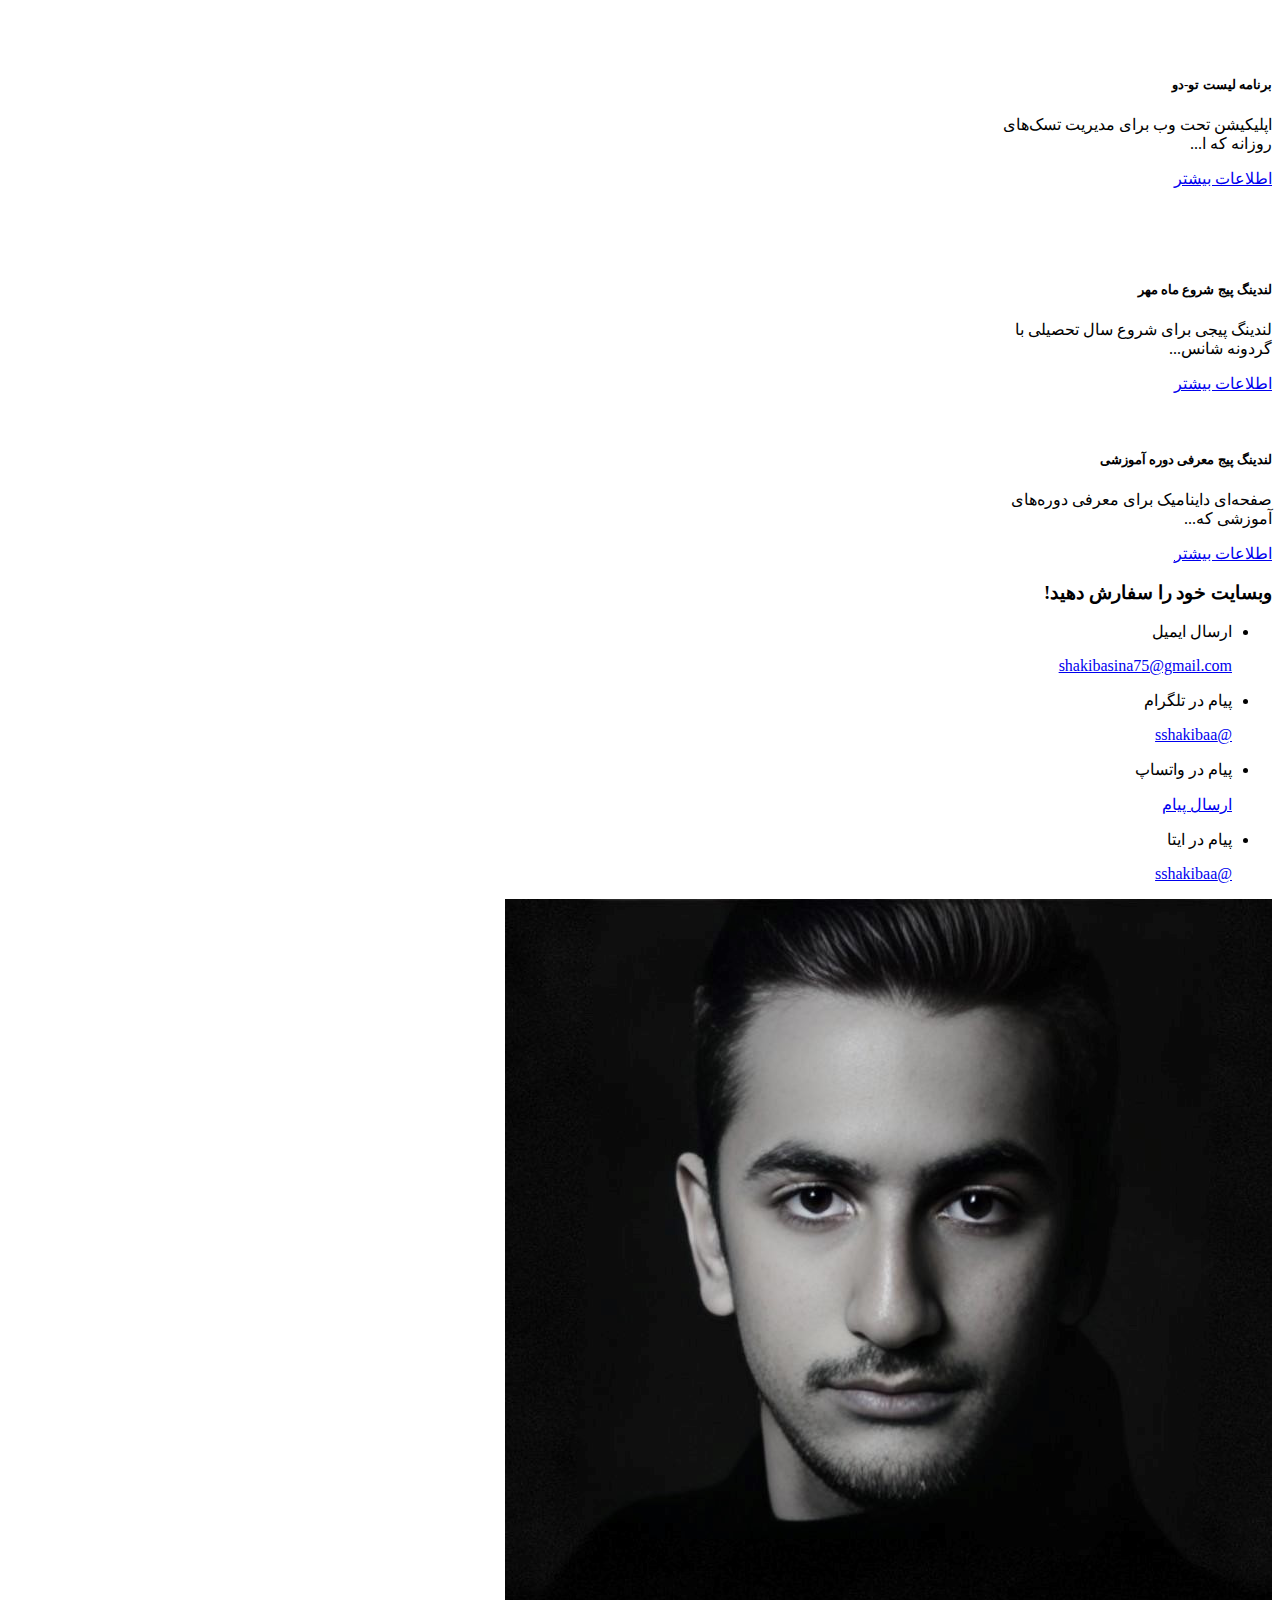
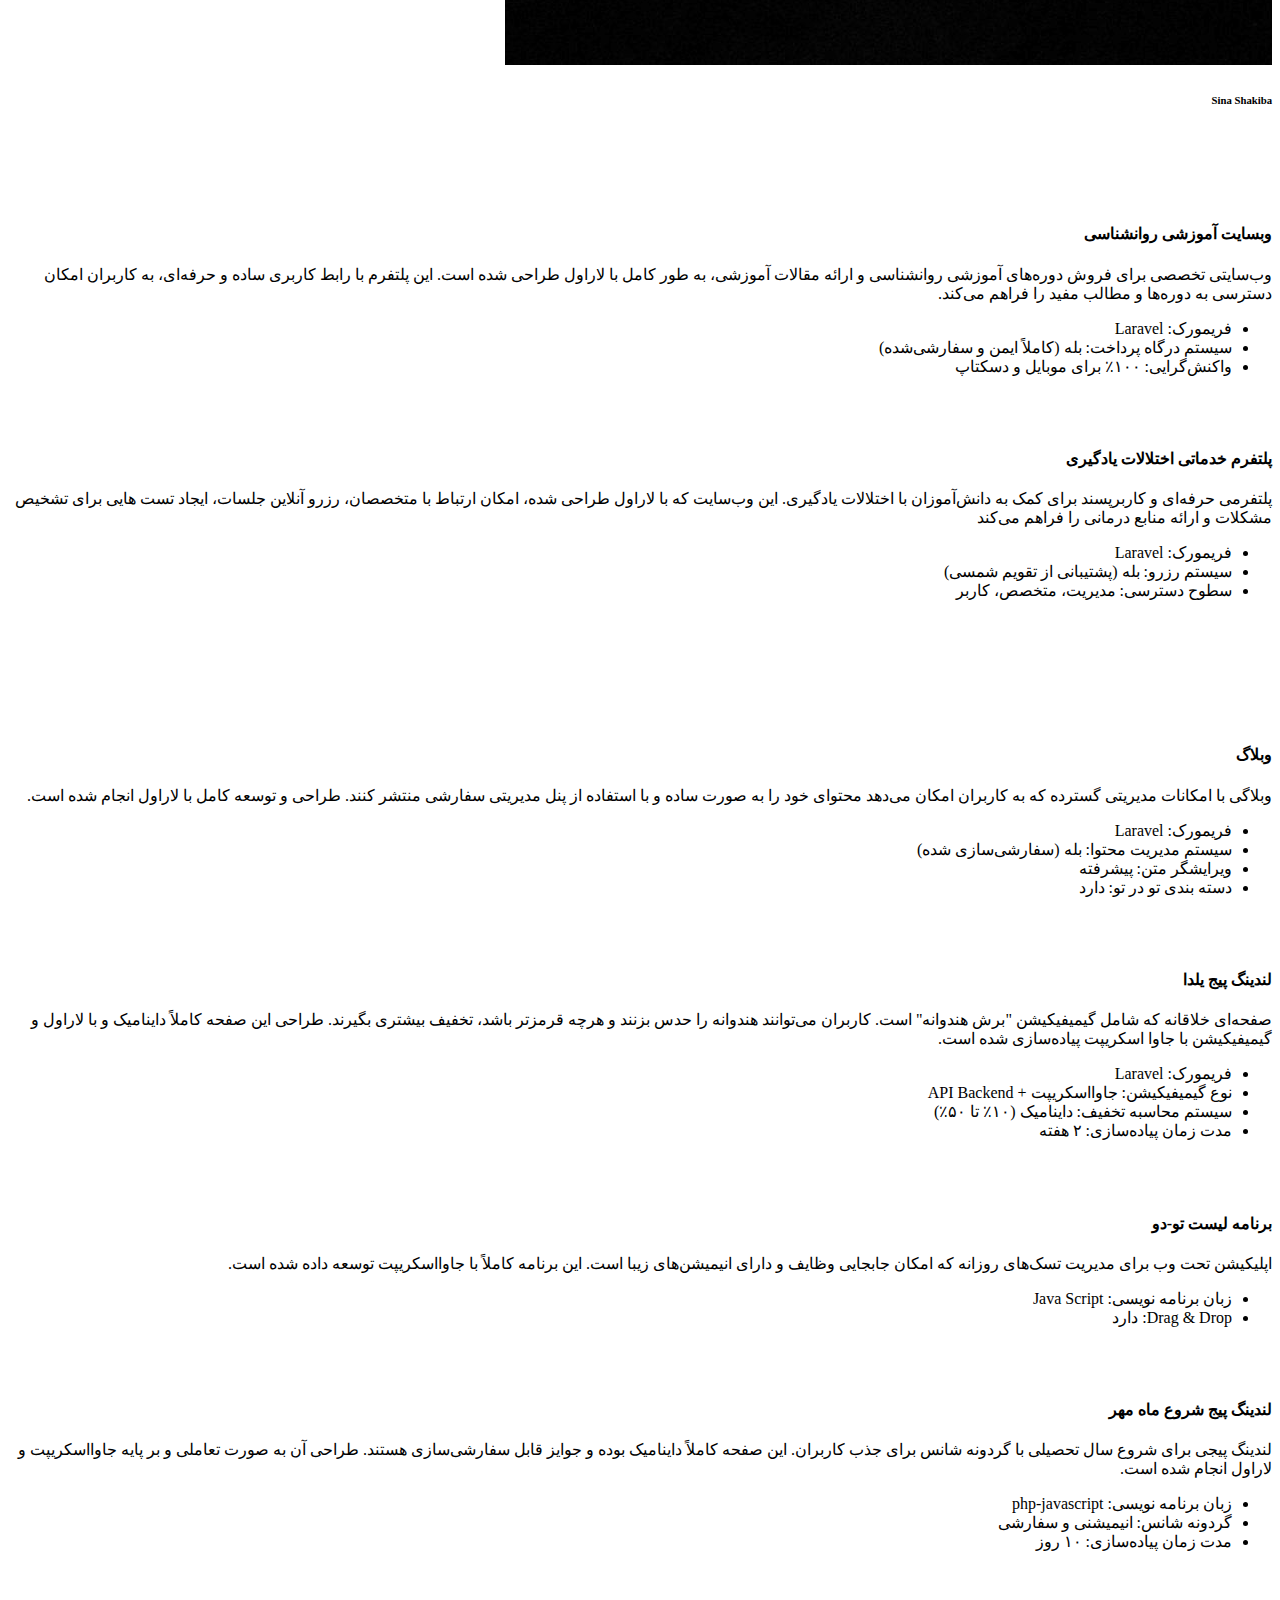
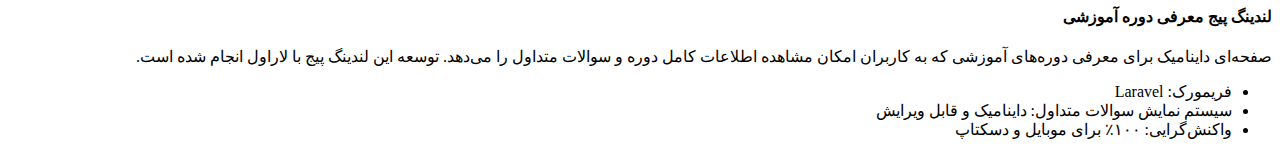
==== commit 21a50bf2: "=Change Images Path" ====
--- a/index.html
+++ b/index.html
@@ -990,16 +990,16 @@
                     <div class="col-lg-7">
                         <div class="row g-2">
                                                     <div class="col-6">
-                                <img class="border" src="images/Screenshot 2025-01-22 190029.webp">
-                            </div>
-                                                    <div class="col-6">
-                                <img class="border" src="images/Screenshot 2025-01-22 182406.webp">
-                            </div>
-                                                    <div class="col-6">
-                                <img class="border" src="images/Screenshot 2025-01-22 182025.webp">
-                            </div>
-                                                    <div class="col-6">
-                                <img class="border" src="images/Screenshot 2025-01-22 181921.webp">
+                                <img class="border lazy" data-src="images/Screenshot 2025-01-22 190029.webp">
+                            </div>
+                                                    <div class="col-6">
+                                <img class="border lazy" data-src="images/Screenshot 2025-01-22 182406.webp">
+                            </div>
+                                                    <div class="col-6">
+                                <img class="border lazy" data-src="images/Screenshot 2025-01-22 182025.webp">
+                            </div>
+                                                    <div class="col-6">
+                                <img class="border lazy" data-src="images/Screenshot 2025-01-22 181921.webp">
                             </div>
                                                 </div>
                     </div>
@@ -1032,10 +1032,10 @@
                     <div class="col-lg-7">
                         <div class="row g-2">
                                                     <div class="col-6">
-                                <img class="border" src="images/Screenshot 2025-01-22 182812.webp">
-                            </div>
-                                                    <div class="col-6">
-                                <img class="border" src="images/Screenshot 2025-01-22 182735.webp">
+                                <img class="border lazy" data-src="images/Screenshot 2025-01-22 182812.webp">
+                            </div>
+                                                    <div class="col-6">
+                                <img class="border lazy" data-src="images/Screenshot 2025-01-22 182735.webp">
                             </div>
                                                 </div>
                     </div>
@@ -1068,22 +1068,22 @@
                     <div class="col-lg-7">
                         <div class="row g-2">
                                                     <div class="col-6">
-                                <img class="border" src="images/Screenshot 2025-01-22 180445.webp">
-                            </div>
-                                                    <div class="col-6">
-                                <img class="border" src="images/Screenshot 2025-01-22 180425.webp">
-                            </div>
-                                                    <div class="col-6">
-                                <img class="border" src="images/Screenshot 2025-01-22 180359.webp">
-                            </div>
-                                                    <div class="col-6">
-                                <img class="border" src="images/Screenshot 2025-01-22 180336.webp">
-                            </div>
-                                                    <div class="col-6">
-                                <img class="border" src="images/Screenshot 2025-01-22 180309.webp">
-                            </div>
-                                                    <div class="col-6">
-                                <img class="border" src="images/Screenshot 2025-01-22 180241.webp">
+                                <img class="border lazy" data-src="images/Screenshot 2025-01-22 180445.webp">
+                            </div>
+                                                    <div class="col-6">
+                                <img class="border lazy" data-src="images/Screenshot 2025-01-22 180425.webp">
+                            </div>
+                                                    <div class="col-6">
+                                <img class="border lazy" data-src="images/Screenshot 2025-01-22 180359.webp">
+                            </div>
+                                                    <div class="col-6">
+                                <img class="border lazy" data-src="images/Screenshot 2025-01-22 180336.webp">
+                            </div>
+                                                    <div class="col-6">
+                                <img class="border lazy" data-src="images/Screenshot 2025-01-22 180309.webp">
+                            </div>
+                                                    <div class="col-6">
+                                <img class="border lazy" data-src="images/Screenshot 2025-01-22 180241.webp">
                             </div>
                                                 </div>
                     </div>
@@ -1120,10 +1120,10 @@
                     <div class="col-lg-7">
                         <div class="row g-2">
                                                     <div class="col-6">
-                                <img class="border" src="images/Screenshot 2025-01-22 184935.webp">
-                            </div>
-                                                    <div class="col-6">
-                                <img class="border" src="images/Screenshot 2025-01-22 184920.webp">
+                                <img class="border lazy" data-src="images/Screenshot 2025-01-22 184935.webp">
+                            </div>
+                                                    <div class="col-6">
+                                <img class="border lazy" data-src="images/Screenshot 2025-01-22 184920.webp">
                             </div>
                                                 </div>
                     </div>
@@ -1160,10 +1160,10 @@
                     <div class="col-lg-7">
                         <div class="row g-2">
                                                     <div class="col-6">
-                                <img class="border" src="images/Screenshot 2025-01-22 191154.webp">
-                            </div>
-                                                    <div class="col-6">
-                                <img class="border" src="images/Screenshot 2025-01-22 191115.webp">
+                                <img class="border lazy" data-src="images/Screenshot 2025-01-22 191154.webp">
+                            </div>
+                                                    <div class="col-6">
+                                <img class="border lazy" data-src="images/Screenshot 2025-01-22 191115.webp">
                             </div>
                                                 </div>
                     </div>
@@ -1192,10 +1192,10 @@
                     <div class="col-lg-7">
                         <div class="row g-2">
                                                     <div class="col-6">
-                                <img class="border" src="images/Screenshot 2025-01-22 183519.webp">
-                            </div>
-                                                    <div class="col-6">
-                                <img class="border" src="images/Screenshot 2025-01-22 183442.webp">
+                                <img class="border lazy" data-src="images/Screenshot 2025-01-22 183519.webp">
+                            </div>
+                                                    <div class="col-6">
+                                <img class="border lazy" data-src="images/Screenshot 2025-01-22 183442.webp">
                             </div>
                                                 </div>
                     </div>
@@ -1228,7 +1228,7 @@
                     <div class="col-lg-7">
                         <div class="row g-2">
                                                     <div class="col-6">
-                                <img class="border" src="images/Screenshot 2025-01-22 185639.webp">
+                                <img class="border lazy" data-src="images/Screenshot 2025-01-22 185639.webp">
                             </div>
                                                 </div>
                     </div>
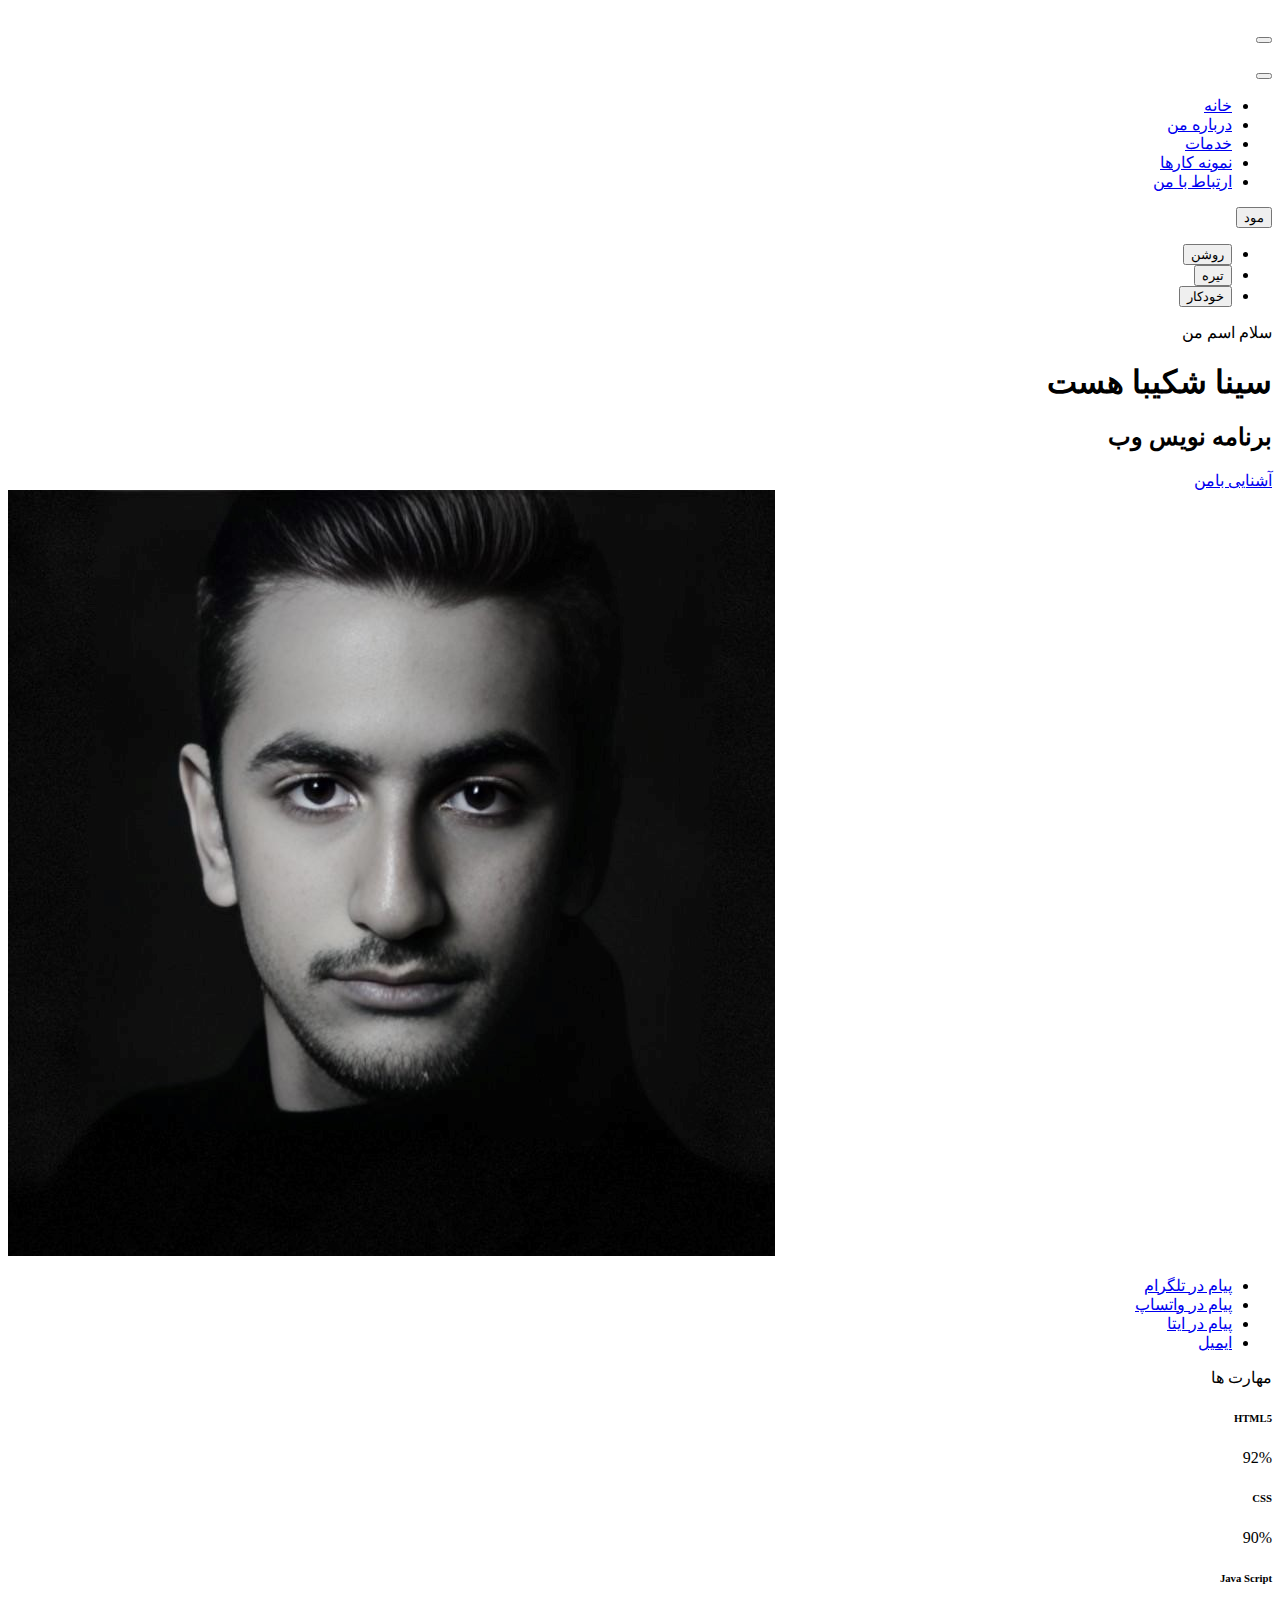
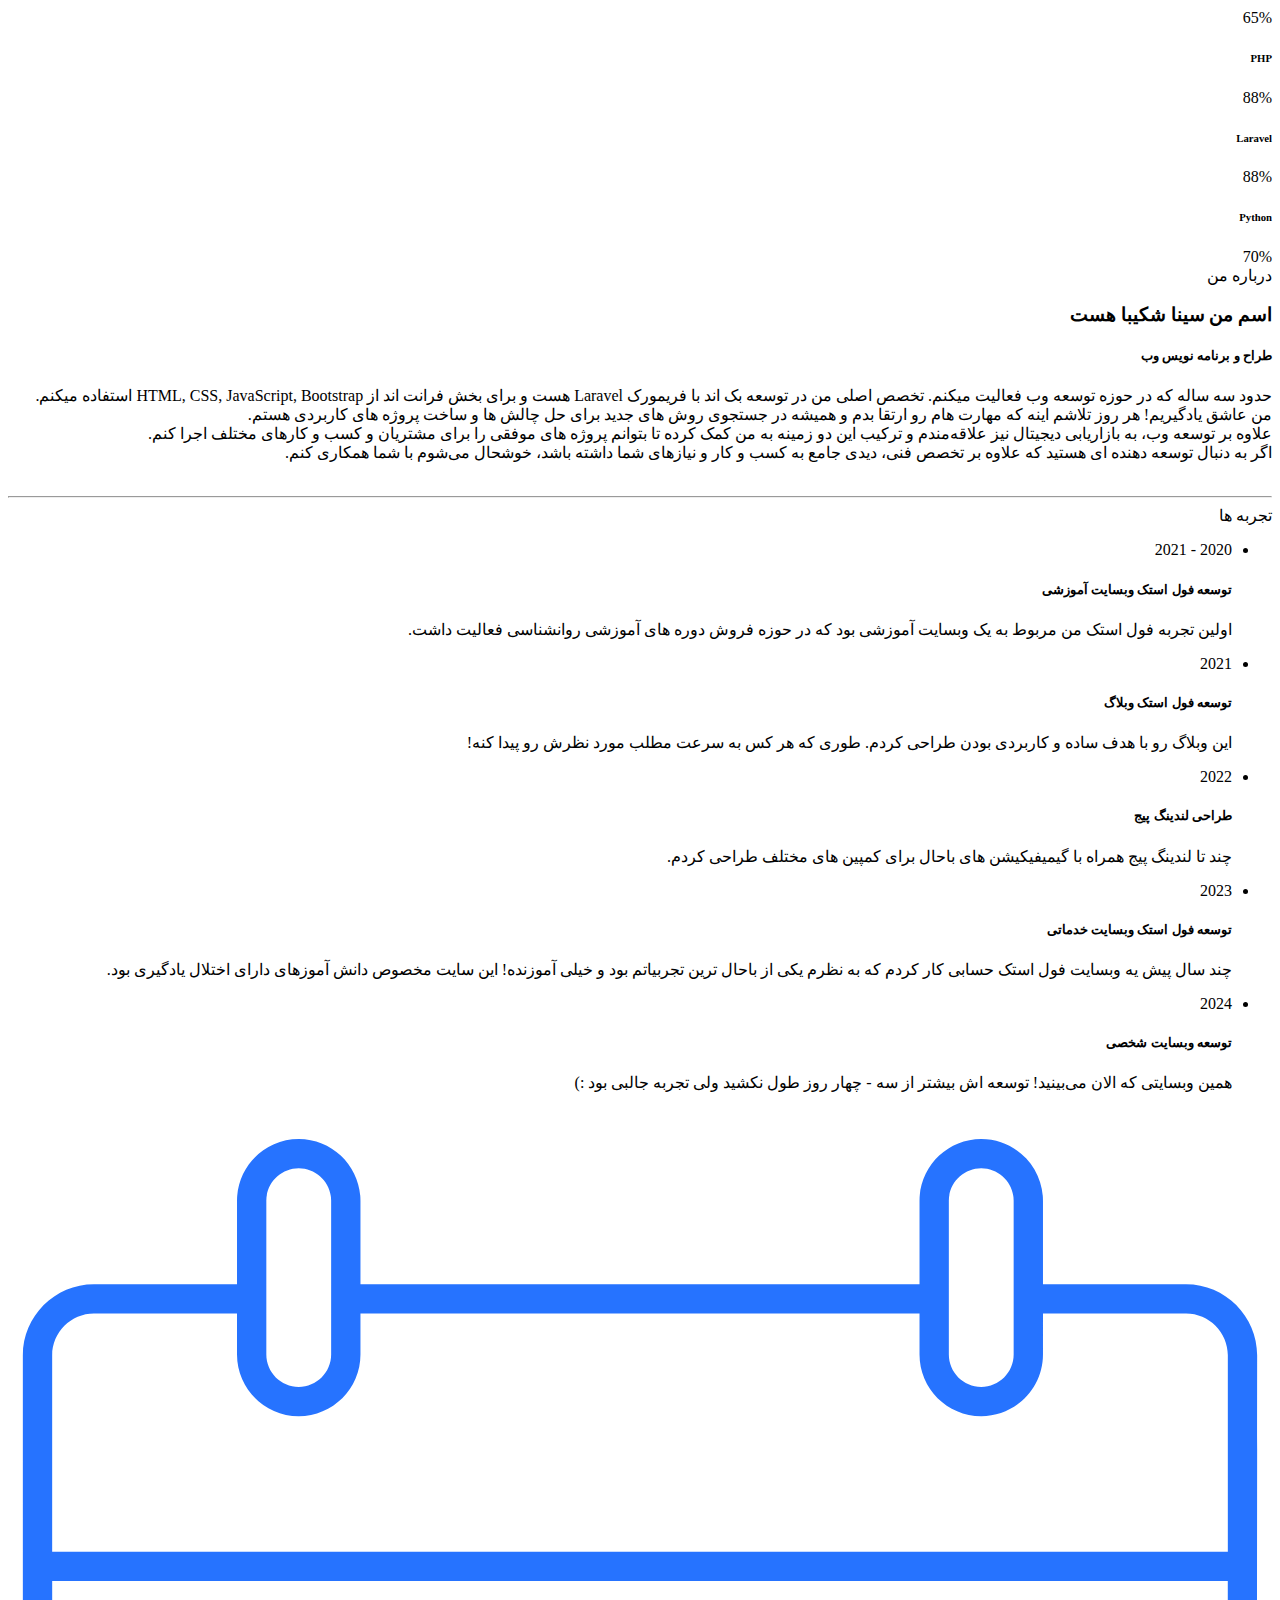
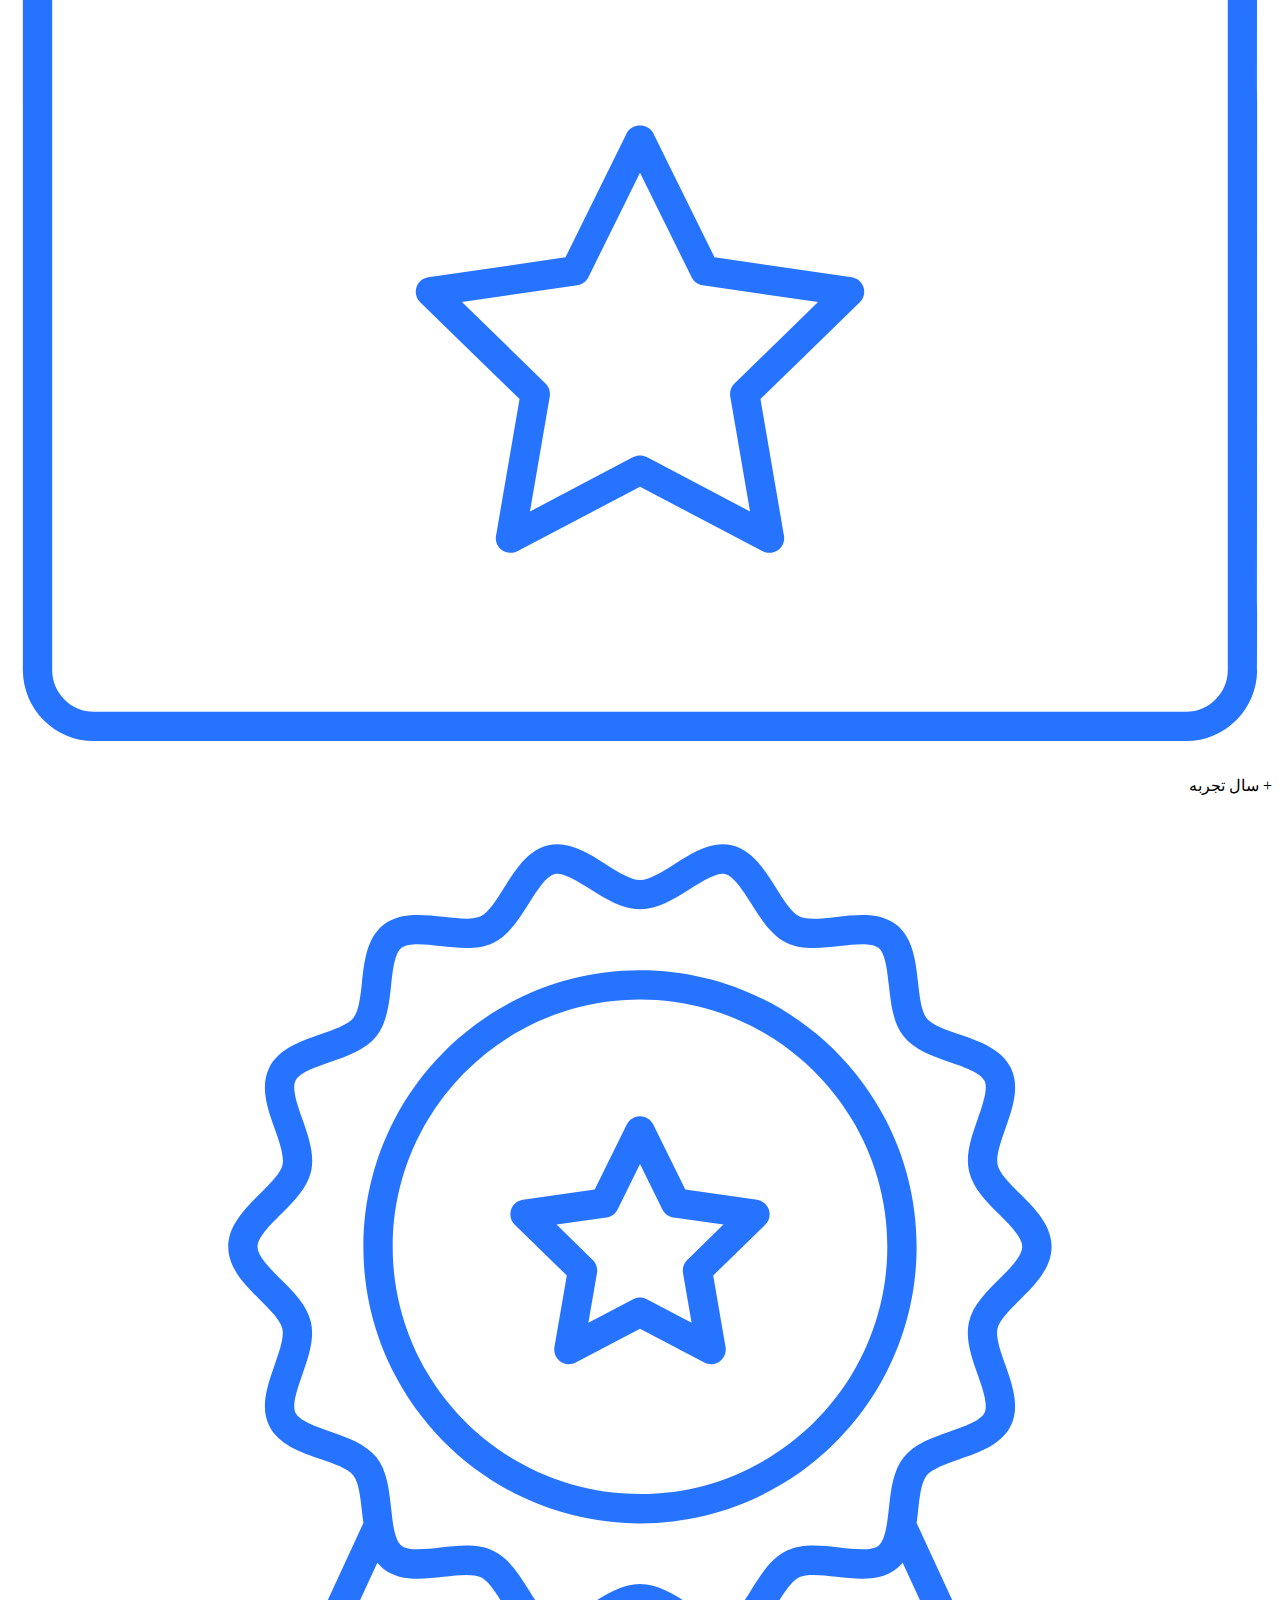
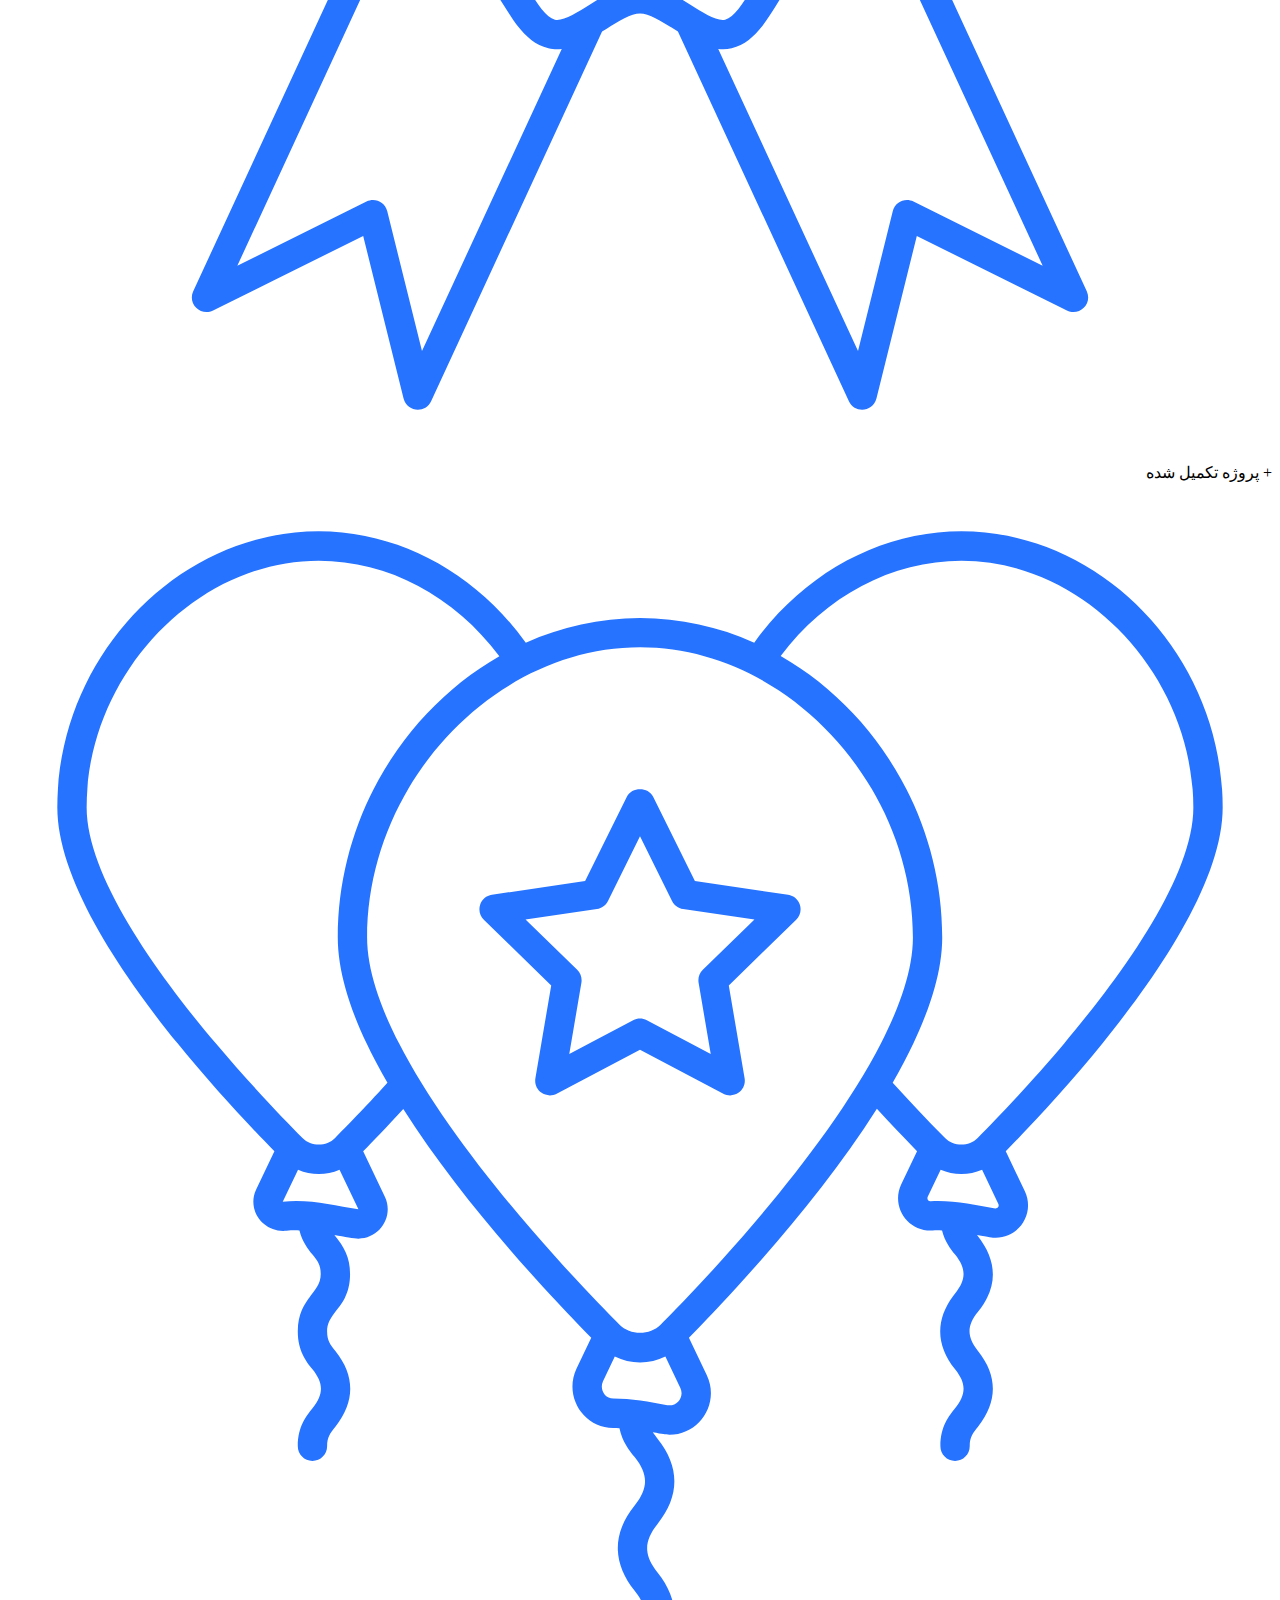
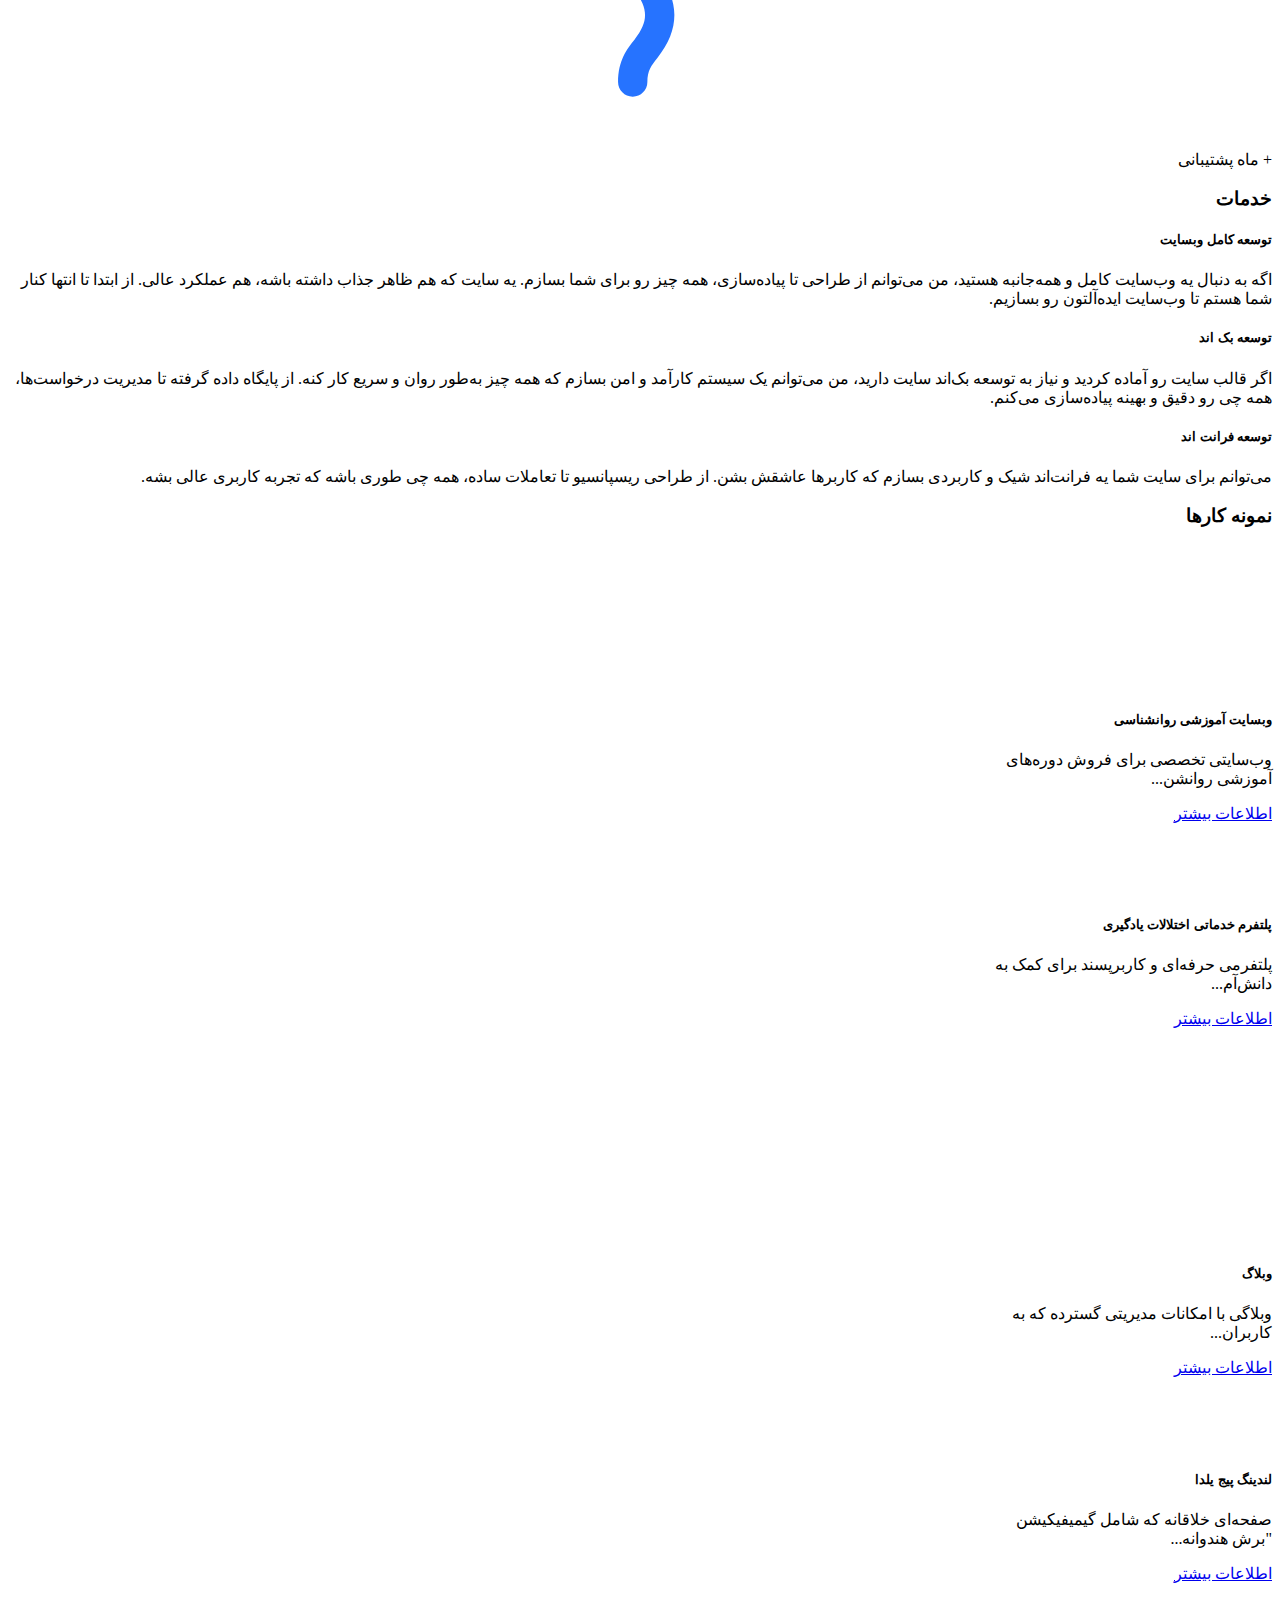
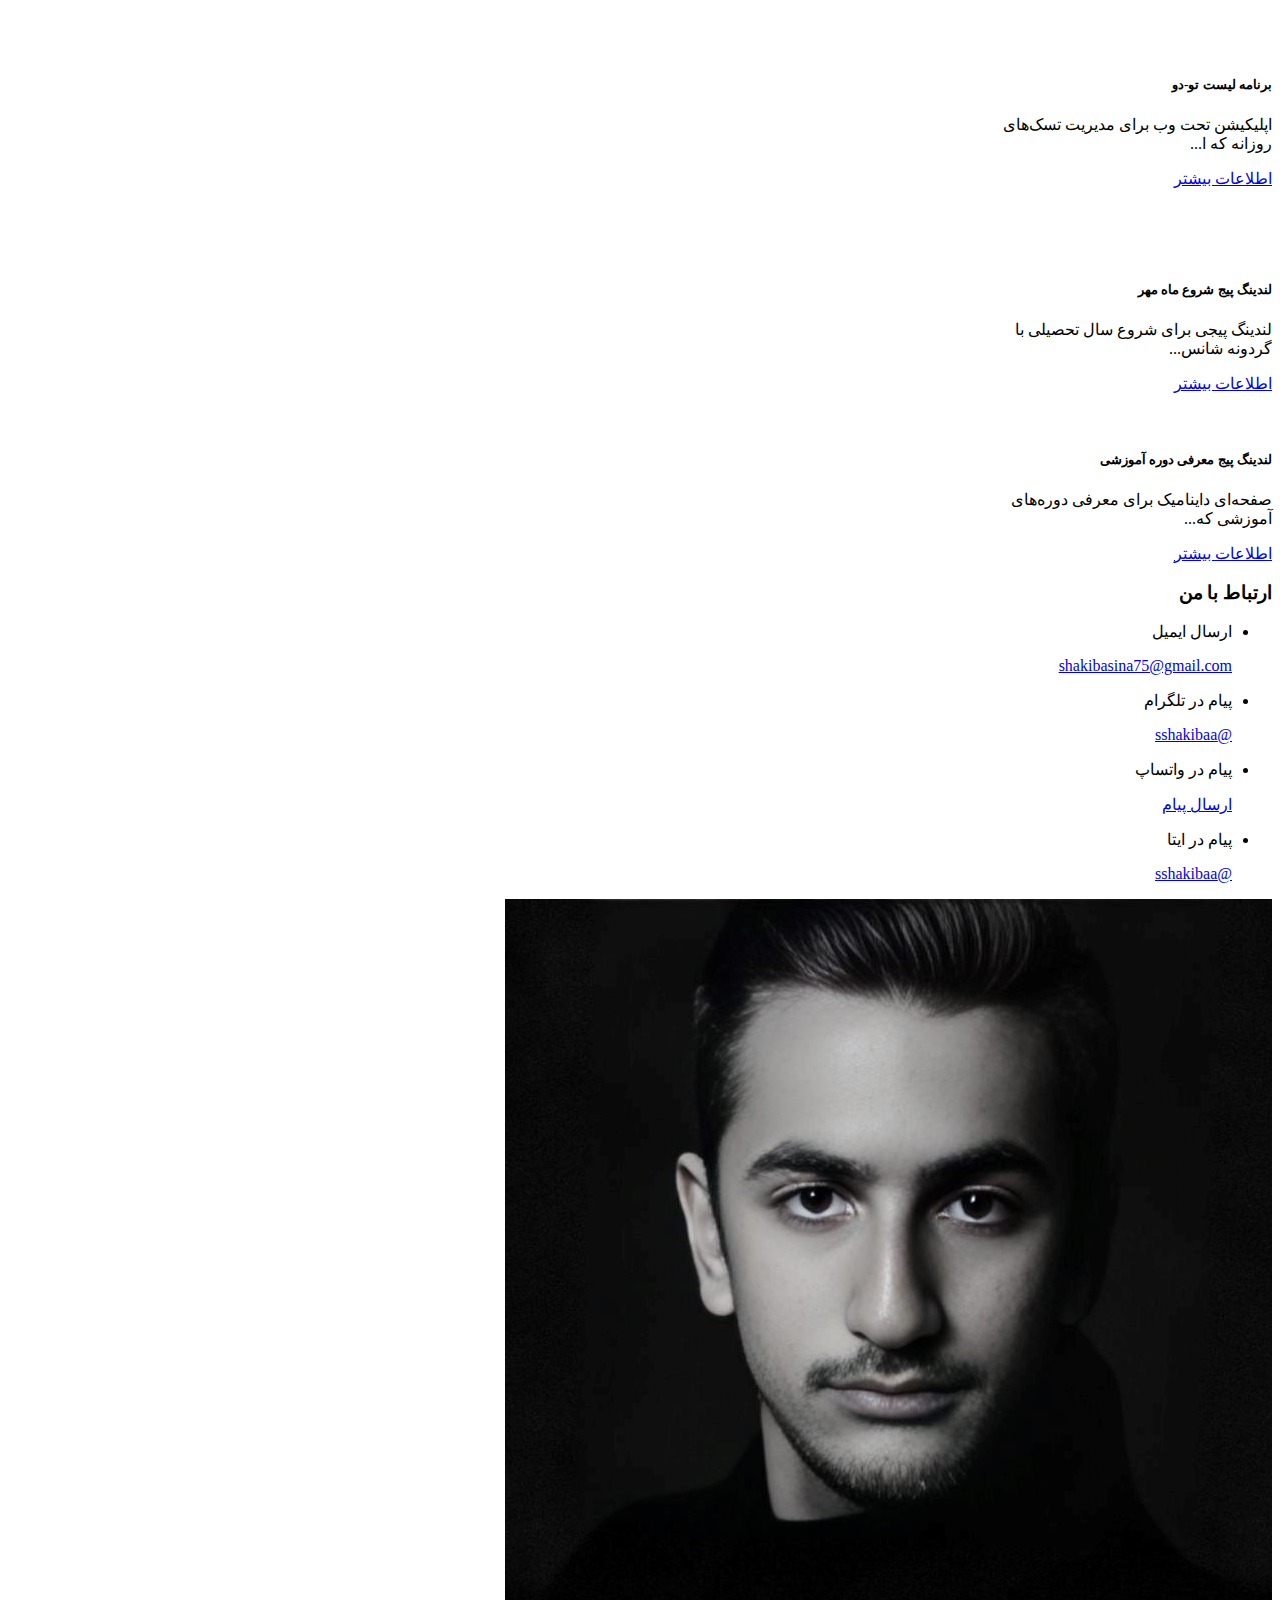
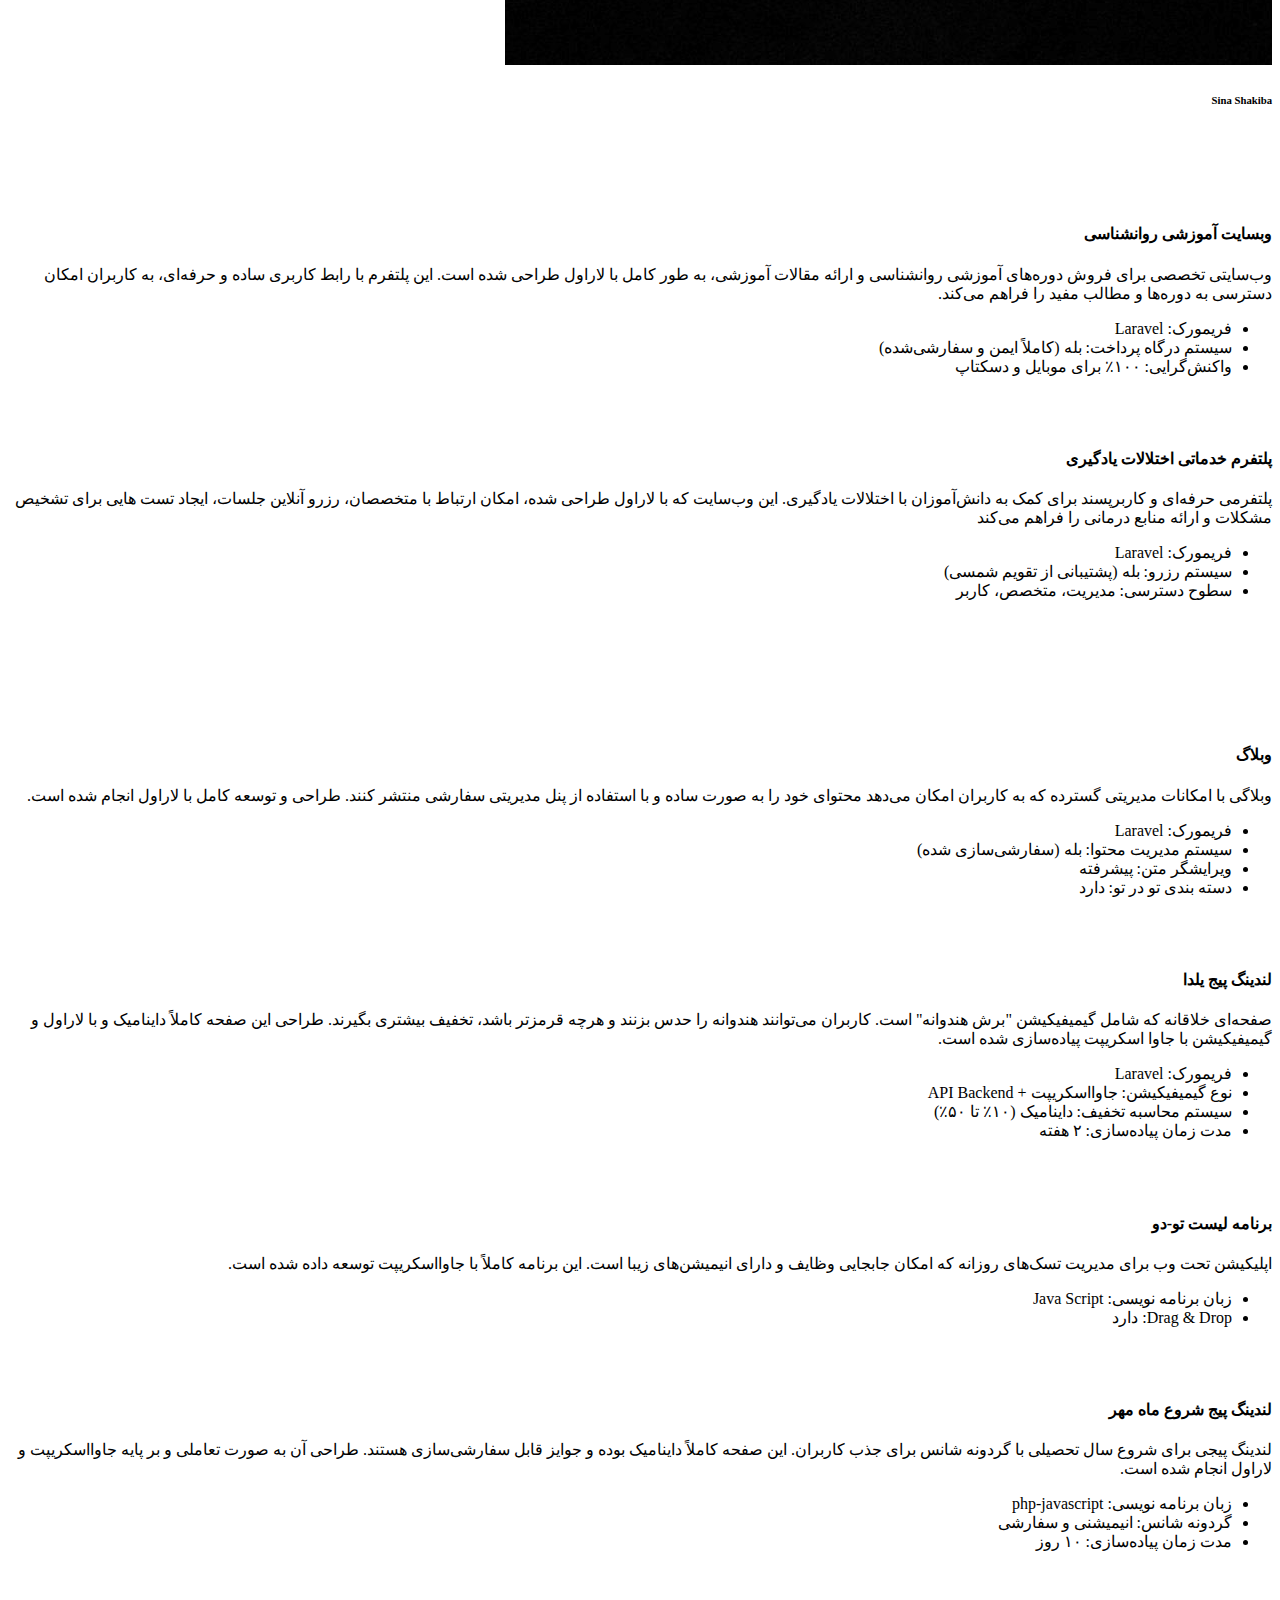
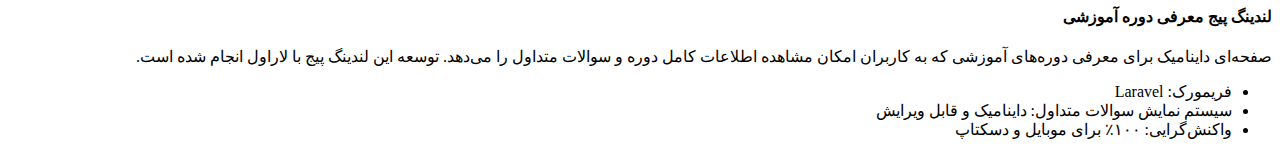
==== commit 9c934e28: "Update Sections Title" ====
--- a/index.html
+++ b/index.html
@@ -863,7 +863,7 @@
                         <div class="col-lg-10 d-flex">
                             <div class="d-flex flex-column w-100">
                                 <div class="contact-info">
-                                    <h3>وبسایت خود را سفارش دهید!</h3>
+                                    <h3>ارتباط با من</h3>
                                     <ul>
                                         <li>
                                             <div class="icon">
